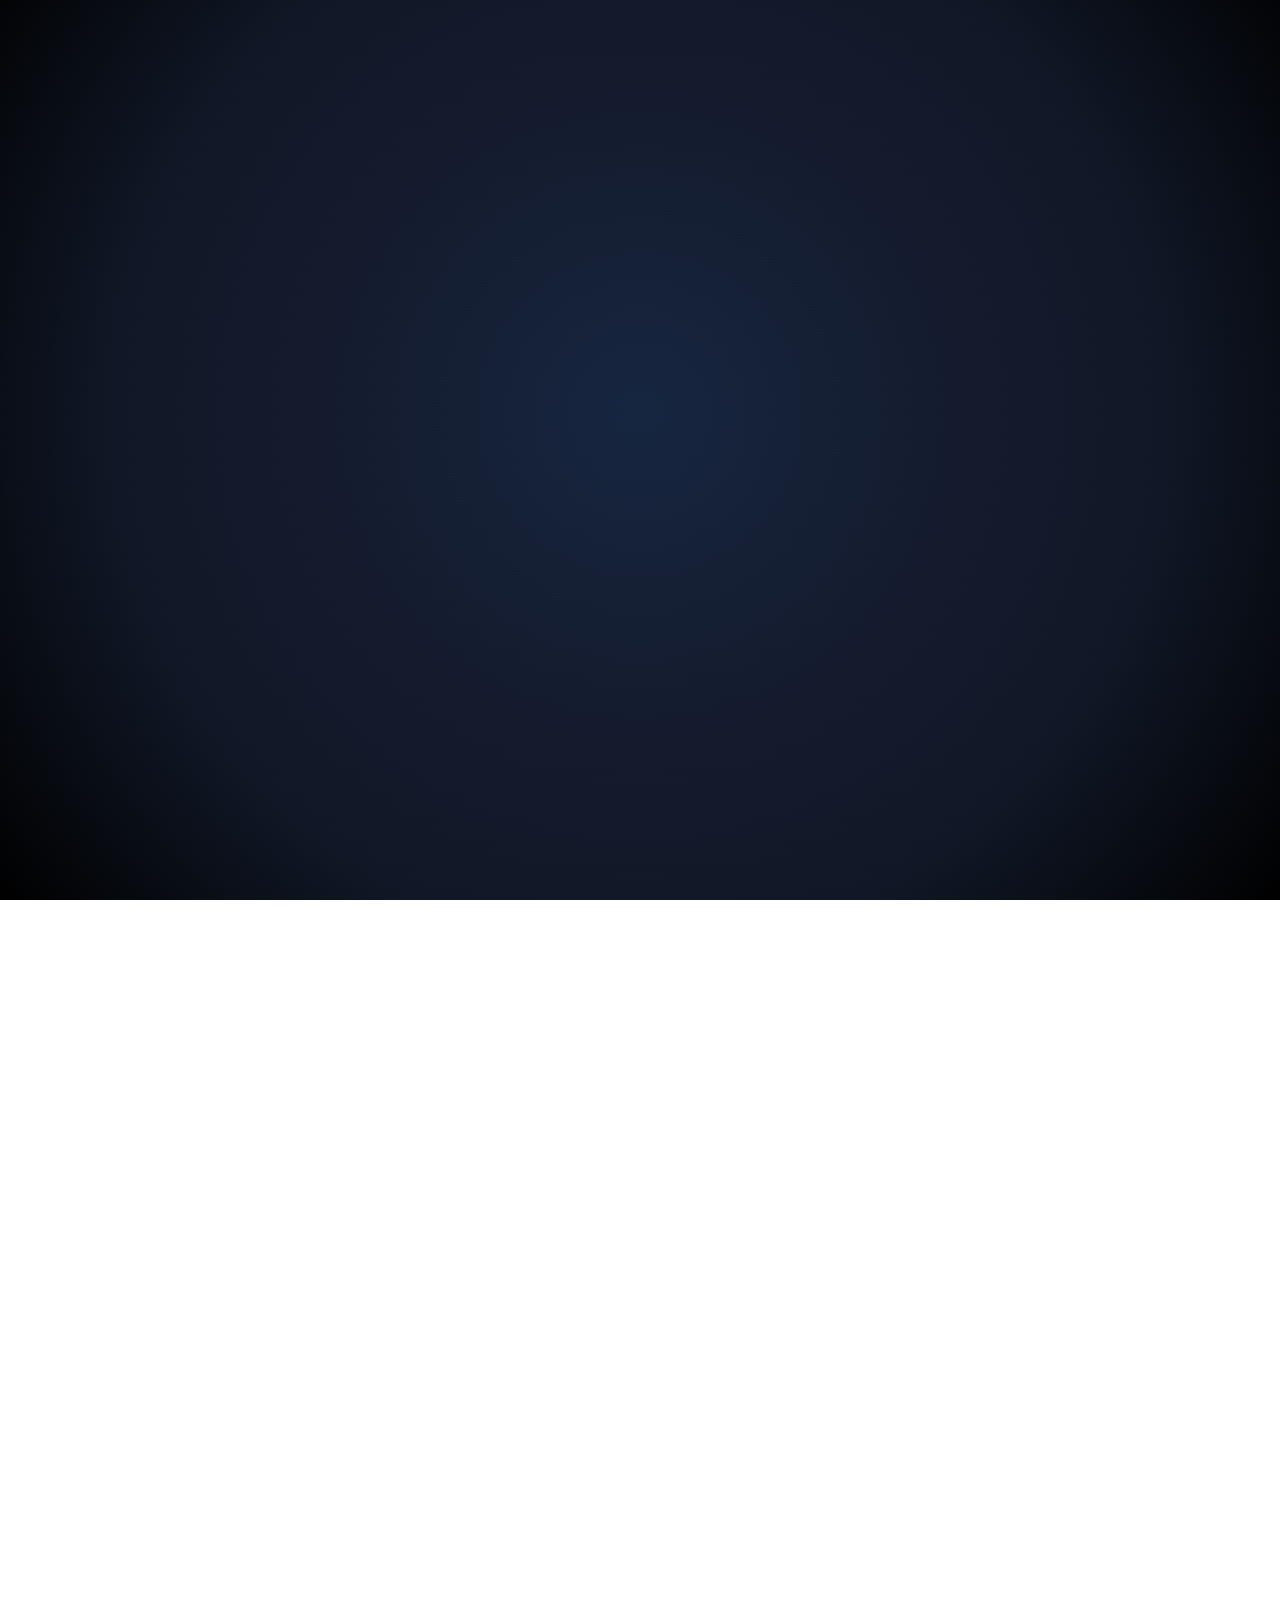
==== index.html @ 9a4e5bef "First upload" ====
<!doctype html>
<html lang="id">
  <head>
    <meta charset="UTF-8" />
    <meta name="viewport" content="width=device-width, initial-scale=1.0" />
    <meta
      name="description"
      content="Portfolio — Creative Developer & Tech Innovator"
    />
    <title>RZ Rimss — Portofolio Developer</title>
    <link rel="preconnect" href="https://fonts.googleapis.com" />
    <link rel="preconnect" href="https://fonts.gstatic.com" crossorigin />
    <link
      href="https://fonts.googleapis.com/css2?family=Space+Grotesk:wght@300;400;500;600;700&family=Inter:wght@300;400;500;600&family=Sora:wght@300;400;600;700;800&display=swap"
      rel="stylesheet"
    />

    <!-- Google tag (gtag.js) -->
    <script
      async
      src="https://www.googletagmanager.com/gtag/js?id=G-9QCQ90PJYV"
    ></script>
    <script>
      window.dataLayer = window.dataLayer || [];
      function gtag() {
        dataLayer.push(arguments);
      }
      gtag("js", new Date());

      gtag("config", "G-9QCQ90PJYV");
    </script>

    <style>
      /* =============================================
         RESET & BASE
      ============================================= */
      *,
      *::before,
      *::after {
        box-sizing: border-box;
        margin: 0;
        padding: 0;
      }
      html {
        scroll-behavior: auto;
        overflow-x: hidden;
      }
      body {
        font-family: sans-serif;
        background: linear-gradient(
          180deg,
          #101827 0%,
          #13203a 40%,
          #16263f 70%,
          #1b2942 100%
        );
        background-attachment: fixed;
        color: #e8e8f0;
        overflow-x: hidden;
        max-width: 100%;
        line-height: 1.6;
      }

      /* =============================================
         CSS VARIABLES
      ============================================= */
      :root {
        --bg-base: #101827;
        --bg-1: #13203a;
        --bg-2: #16263f;
        --bg-3: #1b2942;
        --bg-4: #3b82f6;
        --nm-bg: #141b2e;
        --nm-light: rgba(255, 255, 255, 0.06);
        --nm-dark: rgba(0, 0, 0, 0.55);
        --nm-border: rgba(255, 255, 255, 0.07);
        --accent-mag: #3b82f6;
        --accent-blue: #06b6d4;
        --accent-cyan: #38bdf8;
        --accent-orange: #f59e0b;
        --accent-purple: #8b5cf6;
        --text-primary: #f8fafc;
        --text-secondary: #cbd5e1;
        --text-muted: #64748b;
        --border: rgba(255, 255, 255, 0.08);
        --border-glow: rgba(59, 130, 246, 0.28);
        --glass: rgba(255, 255, 255, 0.04);
        --radius-sm: 8px;
        --radius-md: 16px;
        --radius-lg: 24px;
        --radius-xl: 32px;
        --font-display: sans-serif;
        --font-body: sans-serif;
        --nav-h: 72px;

        /* ── ENHANCED NEUMORPHISM SHADOWS ── */
        --nm-shadow-raised:
          8px 8px 20px rgba(0, 0, 0, 0.65),
          -5px -5px 14px rgba(255, 255, 255, 0.055),
          inset 0 1px 0 rgba(255, 255, 255, 0.07);
        --nm-shadow-raised-hover:
          14px 14px 30px rgba(0, 0, 0, 0.75),
          -6px -6px 18px rgba(255, 255, 255, 0.065),
          0 0 35px rgba(59, 130, 246, 0.22),
          inset 0 1px 0 rgba(255, 255, 255, 0.09);
        --nm-shadow-inset:
          inset 5px 5px 14px rgba(0, 0, 0, 0.65),
          inset -4px -4px 10px rgba(255, 255, 255, 0.045);
        --nm-shadow-sm:
          5px 5px 13px rgba(0, 0, 0, 0.6),
          -3px -3px 9px rgba(255, 255, 255, 0.05),
          inset 0 1px 0 rgba(255, 255, 255, 0.05);
        --nm-shadow-sm-hover:
          8px 8px 18px rgba(0, 0, 0, 0.7),
          -4px -4px 12px rgba(255, 255, 255, 0.06),
          0 0 22px rgba(59, 130, 246, 0.18),
          inset 0 1px 0 rgba(255, 255, 255, 0.07);
        --nm-shadow-deep:
          12px 12px 28px rgba(0, 0, 0, 0.72),
          -6px -6px 20px rgba(255, 255, 255, 0.06),
          inset 0 1px 0 rgba(255, 255, 255, 0.08),
          inset 0 -1px 0 rgba(0, 0, 0, 0.3);
        --nm-shadow-card:
          16px 20px 45px rgba(0, 0, 0, 0.75),
          -7px -7px 22px rgba(255, 255, 255, 0.06),
          inset 0 1px 0 rgba(255, 255, 255, 0.09),
          0 0 0 1px rgba(255, 255, 255, 0.04);

        /* ── PREMIUM DARK NEUMORPHISM (INSET / SUNKEN) — Hero widgets & profile card only ── */
        --hero-nm-inset:
          inset 7px 7px 16px rgba(0, 0, 0, 0.8),
          inset -3px -3px 5px rgba(255, 255, 255, 0.07),
          inset 0 0 0 1px rgba(0, 0, 0, 0.35);
        --hero-nm-inset-hover:
          inset 4px 4px 10px rgba(0, 0, 0, 0.7),
          inset -3px -3px 8px rgba(255, 255, 255, 0.08),
          0 0 22px rgba(59, 130, 246, 0.35);
        --hero-nm-transition:
          box-shadow 0.35s cubic-bezier(0.22, 0.61, 0.36, 1),
          transform 0.35s cubic-bezier(0.22, 0.61, 0.36, 1);

        /* ── PREMIUM DARK NEUMORPHISM (INSET / SUNKEN) — About Section only ── */
        --about-nm-inset:
          inset 5px 5px 12px rgba(0, 0, 0, 0.55),
          inset -4px -4px 8px rgba(255, 255, 255, 0.04);
        --about-nm-inset-hover:
          inset 3px 3px 8px rgba(0, 0, 0, 0.4),
          inset -2px -2px 6px rgba(255, 255, 255, 0.05),
          0 0 22px rgba(59, 130, 246, 0.32);
        --about-nm-transition:
          box-shadow 0.35s cubic-bezier(0.22, 0.61, 0.36, 1),
          transform 0.35s cubic-bezier(0.22, 0.61, 0.36, 1);
      }

      /* =============================================
         ENHANCED NM CARD SYSTEM
      ============================================= */
      .nm-card {
        background: var(--nm-bg);
        border: 1px solid var(--nm-border);
        box-shadow: var(--nm-shadow-raised);
        transition:
          box-shadow 0.38s cubic-bezier(0.25, 0.46, 0.45, 0.94),
          transform 0.38s cubic-bezier(0.25, 0.46, 0.45, 0.94),
          border-color 0.3s ease;
        position: relative;
        overflow: hidden;
      }
      .nm-card::before {
        content: "";
        position: absolute;
        inset: 0;
        background: linear-gradient(
          135deg,
          var(--nm-light) 0%,
          transparent 60%
        );
        pointer-events: none;
        border-radius: inherit;
        opacity: 0.7;
      }
      .nm-card::after {
        content: "";
        position: absolute;
        bottom: 0;
        left: 0;
        right: 0;
        height: 1px;
        background: linear-gradient(
          90deg,
          transparent,
          rgba(255, 255, 255, 0.04),
          transparent
        );
      }
      .nm-card:hover {
        box-shadow: var(--nm-shadow-raised-hover);
        border-color: rgba(59, 130, 246, 0.25);
        transform: translateY(-5px);
      }
      .nm-card-sm {
        background: var(--nm-bg);
        border: 1px solid var(--nm-border);
        box-shadow: var(--nm-shadow-sm);
        transition:
          box-shadow 0.35s ease,
          transform 0.35s ease,
          border-color 0.3s ease;
        position: relative;
        overflow: hidden;
      }
      .nm-card-sm::before {
        content: "";
        position: absolute;
        inset: 0;
        background: linear-gradient(
          135deg,
          var(--nm-light) 0%,
          transparent 55%
        );
        pointer-events: none;
        border-radius: inherit;
        opacity: 0.55;
      }
      .nm-card-sm:hover {
        box-shadow: var(--nm-shadow-sm-hover);
        border-color: rgba(59, 130, 246, 0.22);
        transform: translateY(-4px);
      }
      .nm-inset {
        background: var(--bg-2);
        box-shadow: var(--nm-shadow-inset);
        border: 1px solid rgba(255, 255, 255, 0.04);
      }

      ::-webkit-scrollbar {
        width: 4px;
      }
      ::-webkit-scrollbar-track {
        background: var(--bg-base);
      }
      ::-webkit-scrollbar-thumb {
        background: var(--accent-mag);
        border-radius: 2px;
      }

      #scroll-progress {
        position: fixed;
        top: 0;
        left: 0;
        width: 0%;
        height: 3px;
        background: linear-gradient(
          90deg,
          var(--accent-mag),
          var(--accent-cyan)
        );
        z-index: 2000;
        transition: width 0.1s linear;
        box-shadow: 0 0 8px rgba(59, 130, 246, 0.6);
      }
      #cursor-glow {
        position: fixed;
        top: 0;
        left: 0;
        width: 500px;
        height: 500px;
        border-radius: 50%;
        pointer-events: none;
        z-index: 0;
        background: radial-gradient(
          circle,
          rgba(59, 130, 246, 0.06) 0%,
          transparent 65%
        );
        transform: translate3d(0, 0, 0) translate(-50%, -50%);
        will-change: transform;
      }

      /* =============================================
         NAVBAR
      ============================================= */
      #navbar {
        position: fixed;
        top: 0;
        left: 0;
        right: 0;
        z-index: 1000;
        height: var(--nav-h);
        display: flex;
        align-items: center;
        padding: 0 clamp(16px, 4vw, 48px);
        transition: all 0.4s ease;
      }
      #navbar.scrolled {
        background: rgba(16, 24, 39, 0.92);
        backdrop-filter: blur(32px);
        -webkit-backdrop-filter: blur(32px);
        border-bottom: 1px solid rgba(255, 255, 255, 0.06);
        box-shadow:
          0 8px 40px rgba(0, 0, 0, 0.55),
          0 1px 0 rgba(255, 255, 255, 0.04);
      }
      .nav-inner {
        display: flex;
        align-items: center;
        justify-content: space-between;
        width: 100%;
        max-width: 1400px;
        margin: 0 auto;
      }
      .nav-logo {
        font-family: var(--font-body);
        font-size: 1.1rem;
        font-weight: 800;
        color: var(--text-primary);
        text-decoration: none;
        letter-spacing: -0.03em;
        display: flex;
        align-items: center;
        gap: 10px;
      }
      .nav-logo-mark {
        width: 32px;
        height: 32px;
        border-radius: 10px;
        background: linear-gradient(200deg, #000000, #000000, #3300eb);
        display: flex;
        align-items: center;
        justify-content: center;
        font-size: 0.85rem;
        font-weight: 800;
        color: #fff;
        box-shadow:
          0 0 20px rgba(59, 130, 246, 0.45),
          4px 4px 10px rgba(0, 0, 0, 0.5),
          -2px -2px 6px rgba(255, 255, 255, 0.07);
        position: relative;
        overflow: hidden;
      }
      .nav-logo-mark::after {
        content: "";
        position: absolute;
        top: 0;
        left: 0;
        right: 0;
        height: 50%;
        background: rgba(255, 255, 255, 0.18);
        border-radius: inherit;
      }
      .nav-logo-text {
        display: flex;
        align-items: center;
      }
      .nav-logo-text img {
        margin-left: -10px;
        height: 70px;
        width: auto;
        object-fit: contain;
        display: block;
        filter: drop-shadow(0 0 6px rgba(255, 255, 255, 0.4));
      }

      .nav-links {
        display: flex;
        align-items: center;
        gap: 4px;
        list-style: none;
      }
      .nav-links a {
        color: var(--text-muted);
        text-decoration: none;
        font-family: var(--font-display);
        font-size: 0.82rem;
        font-weight: 500;
        padding: 7px 13px;
        border-radius: var(--radius-sm);
        transition: all 0.25s ease;
        letter-spacing: 0.01em;
        white-space: nowrap;
        position: relative;
      }
      .nav-links a::after {
        content: "";
        position: absolute;
        bottom: 3px;
        left: 50%;
        transform: translateX(-50%) scaleX(0);
        width: 60%;
        height: 2px;
        background: linear-gradient(
          90deg,
          var(--accent-mag),
          var(--accent-cyan)
        );
        border-radius: 2px;
        transition: transform 0.28s cubic-bezier(0.34, 1.56, 0.64, 1);
      }
      .nav-links a:hover {
        color: var(--text-primary);
        background: var(--glass);
      }
      .nav-links a:hover::after,
      .nav-links a.active::after {
        transform: translateX(-50%) scaleX(1);
      }
      .nav-links a.active {
        color: var(--accent-cyan);
      }
      .nav-cta {
        display: flex;
        align-items: center;
        gap: 12px;
      }
      .btn-outline-sm {
        padding: 8px 18px;
        border: 1px solid rgba(59, 130, 246, 0.35);
        border-radius: 100px;
        color: var(--accent-cyan);
        font-size: 0.82rem;
        font-weight: 600;
        font-family: var(--font-display);
        text-decoration: none;
        transition: all 0.3s ease;
        white-space: nowrap;
        background: rgba(59, 130, 246, 0.07);
        box-shadow:
          var(--hero-nm-inset),
          0 0 20px rgba(59, 130, 246, 0.1);
      }
      .btn-outline-sm:hover {
        box-shadow: var(--hero-nm-inset-hover);
        transform: translateY(-2px);
        color: var(--accent-cyan);
      }
      .hamburger {
        display: none;
        flex-direction: column;
        gap: 5px;
        cursor: pointer;
        padding: 8px;
        border-radius: var(--radius-sm);
        border: 1px solid var(--border);
        background: var(--nm-bg);
        box-shadow: var(--nm-shadow-sm);
        transition: all 0.3s ease;
      }
      .hamburger:hover {
        box-shadow: var(--nm-shadow-sm-hover);
        border-color: var(--border-glow);
      }
      .ham-line {
        width: 22px;
        height: 2px;
        background: var(--text-primary);
        border-radius: 2px;
        transition: all 0.35s ease;
      }
      .hamburger.active .ham-line:nth-child(1) {
        transform: rotate(45deg) translate(5px, 5px);
      }
      .hamburger.active .ham-line:nth-child(2) {
        opacity: 0;
        transform: scaleX(0);
      }
      .hamburger.active .ham-line:nth-child(3) {
        transform: rotate(-45deg) translate(5px, -5px);
      }
      .mobile-menu {
        position: fixed;
        top: 0;
        right: -100%;
        width: min(320px, 85vw);
        height: 100vh;
        background: rgba(16, 24, 39, 0.97);
        backdrop-filter: blur(40px);
        -webkit-backdrop-filter: blur(40px);
        border-left: 1px solid var(--border);
        box-shadow: -8px 0 40px rgba(0, 0, 0, 0.6);
        z-index: 999;
        padding: 100px 32px 40px;
        transition: right 0.45s cubic-bezier(0.25, 0.46, 0.45, 0.94);
        display: flex;
        flex-direction: column;
        gap: 4px;
      }
      .mobile-menu.open {
        right: 0;
      }
      .mobile-menu a {
        color: var(--text-secondary);
        text-decoration: none;
        font-family: var(--font-display);
        font-size: 1.3rem;
        font-weight: 600;
        padding: 12px 0;
        border-bottom: 1px solid var(--border);
        transition: all 0.3s ease;
        display: flex;
        align-items: center;
        justify-content: space-between;
      }
      .mobile-menu a::after {
        content: "→";
        font-size: 0.9rem;
        opacity: 0;
        transition: all 0.3s ease;
      }
      .mobile-menu a:hover {
        color: var(--text-primary);
        padding-left: 8px;
      }
      .mobile-menu a:hover::after {
        opacity: 1;
      }
      .menu-overlay {
        position: fixed;
        inset: 0;
        background: rgba(0, 0, 0, 0.6);
        z-index: 998;
        opacity: 0;
        pointer-events: none;
        transition: opacity 0.4s ease;
        backdrop-filter: blur(4px);
      }
      .menu-overlay.open {
        opacity: 1;
        pointer-events: all;
      }

      /* =============================================
         HERO
      ============================================= */
      #home {
        min-height: 100vh;
        display: flex;
        align-items: center;
        position: relative;
        overflow: hidden;
        padding: 0;
        background: var(--bg-base);
      }
      .hbg {
        position: absolute;
        inset: 0;
        z-index: 0;
        pointer-events: none;
        overflow: hidden;
      }
      .hbg-noise {
        position: absolute;
        inset: 0;
        background-image: url("data:image/svg+xml,%3Csvg viewBox='0 0 256 256' xmlns='http://www.w3.org/2000/svg'%3E%3Cfilter id='n'%3E%3CfeTurbulence type='fractalNoise' baseFrequency='0.9' numOctaves='4' stitchTiles='stitch'/%3E%3C/filter%3E%3Crect width='100%25' height='100%25' filter='url(%23n)' opacity='0.04'/%3E%3C/svg%3E");
        opacity: 0.5;
      }
      .hbg-ambient-1 {
        position: absolute;
        width: 900px;
        height: 900px;
        background: radial-gradient(
          circle,
          rgba(59, 130, 246, 0.16) 0%,
          rgba(139, 92, 246, 0.08) 40%,
          transparent 70%
        );
        border-radius: 50%;
        top: -250px;
        right: -200px;
        animation: hfloat1 12s ease-in-out infinite;
      }
      .hbg-ambient-2 {
        position: absolute;
        width: 700px;
        height: 700px;
        background: radial-gradient(
          circle,
          rgba(56, 189, 248, 0.115) 0%,
          transparent 65%
        );
        border-radius: 50%;
        bottom: -200px;
        left: -150px;
        animation: hfloat2 14s ease-in-out infinite;
      }
      .hbg-ambient-3 {
        position: absolute;
        width: 500px;
        height: 500px;
        background: radial-gradient(
          circle,
          rgba(139, 92, 246, 0.14) 0%,
          transparent 70%
        );
        border-radius: 50%;
        top: 40%;
        left: 35%;
        animation: hfloat2 9s ease-in-out infinite 3s;
      }
      .hbg-ambient-4 {
        position: absolute;
        width: 300px;
        height: 300px;
        background: radial-gradient(
          circle,
          rgba(6, 182, 212, 0.115) 0%,
          transparent 70%
        );
        border-radius: 50%;
        top: 15%;
        left: 15%;
        animation: hfloat1 7s ease-in-out infinite 1.5s;
      }
      .hbg-grid {
        position: absolute;
        inset: 0;
        background-image:
          linear-gradient(rgba(59, 130, 246, 0.065) 1px, transparent 1px),
          linear-gradient(90deg, rgba(59, 130, 246, 0.065) 1px, transparent 1px);
        background-size: 64px 64px;
        mask-image: radial-gradient(
          ellipse 90% 90% at 50% 50%,
          black 10%,
          transparent 85%
        );
      }
      .hbg-beam {
        position: absolute;
        width: 2px;
        height: 60vh;
        background: linear-gradient(
          to bottom,
          transparent,
          rgba(59, 130, 246, 0.3),
          transparent
        );
        border-radius: 2px;
      }
      .hbg-beam-1 {
        top: -10%;
        left: 22%;
        transform: rotate(-15deg);
        animation: beam-pulse 4s ease-in-out infinite;
      }
      .hbg-beam-2 {
        top: -10%;
        right: 30%;
        transform: rotate(12deg);
        animation: beam-pulse 5s ease-in-out infinite 1s;
      }
      .hbg-beam-3 {
        top: -5%;
        left: 55%;
        transform: rotate(-8deg);
        animation: beam-pulse 6s ease-in-out infinite 2s;
        opacity: 0.5;
      }
      .hbg-vignette {
        position: absolute;
        inset: 0;
        background: radial-gradient(
          ellipse 100% 100% at 50% 50%,
          transparent 40%,
          rgba(16, 24, 39, 0.65) 100%
        );
      }
      .hbg-ring {
        position: absolute;
        border-radius: 50%;
        border: 1px solid transparent;
      }
      .hbg-ring-1 {
        width: 700px;
        height: 700px;
        border-color: rgba(59, 130, 246, 0.08);
        top: 50%;
        right: -200px;
        transform: translateY(-50%);
        animation: ring-rotate 30s linear infinite;
      }
      .hbg-ring-2 {
        width: 500px;
        height: 500px;
        border-color: rgba(139, 92, 246, 0.1);
        top: 50%;
        right: -100px;
        transform: translateY(-50%);
        animation: ring-rotate 20s linear infinite reverse;
      }
      .hbg-ring-3 {
        width: 300px;
        height: 300px;
        border-color: rgba(56, 189, 248, 0.12);
        top: 50%;
        right: 0;
        transform: translateY(-50%);
        animation: ring-rotate 15s linear infinite;
      }

      @keyframes hfloat1 {
        0%,
        100% {
          transform: translate(0, 0) scale(1);
        }
        50% {
          transform: translate(-40px, 50px) scale(1.06);
        }
      }
      @keyframes hfloat2 {
        0%,
        100% {
          transform: translate(0, 0) scale(1);
        }
        50% {
          transform: translate(40px, -40px) scale(1.08);
        }
      }
      @keyframes beam-pulse {
        0%,
        100% {
          opacity: 0.4;
        }
        50% {
          opacity: 0.9;
        }
      }
      @keyframes ring-rotate {
        from {
          transform: translateY(-50%) rotate(0deg);
        }
        to {
          transform: translateY(-50%) rotate(360deg);
        }
      }
      @keyframes float-el {
        0%,
        100% {
          transform: translateY(0);
        }
        50% {
          transform: translateY(-10px);
        }
      }
      @keyframes float-el2 {
        0%,
        100% {
          transform: translateY(-5px) rotate(-2deg);
        }
        50% {
          transform: translateY(5px) rotate(2deg);
        }
      }
      @keyframes pulse-dot {
        0%,
        100% {
          transform: scale(1);
          opacity: 1;
        }
        50% {
          transform: scale(1.4);
          opacity: 0.7;
        }
      }
      @keyframes fade-up {
        from {
          opacity: 0;
          transform: translateY(28px);
        }
        to {
          opacity: 1;
          transform: translateY(0);
        }
      }
      @keyframes card-enter {
        from {
          opacity: 0;
          transform: translateY(40px) scale(0.96);
        }
        to {
          opacity: 1;
          transform: translateY(0) scale(1);
        }
      }

      /* ── TYPEWRITER ── */
      .typewriter-wrap {
        display: inline-block;
      }
      .typewriter-text {
        color: var(--accent-cyan);
        font-weight: 700;
      }
      .typewriter-cursor {
        display: inline-block;
        width: 2px;
        height: 1em;
        background: var(--accent-cyan);
        margin-left: 2px;
        vertical-align: middle;
        animation: tw-blink 0.75s step-end infinite;
        border-radius: 1px;
        box-shadow: 0 0 6px var(--accent-cyan);
      }
      @keyframes tw-blink {
        0%,
        100% {
          opacity: 1;
        }
        50% {
          opacity: 0;
        }
      }

      /* H1 typewriter — gradient text */
      .hero-headline-tw {
        font-family: var(--font-display);
        font-size: clamp(1.8rem, 5.5vw, 5rem);
        font-weight: 900;
        line-height: 0.95;
        letter-spacing: -0.04em;
        background: linear-gradient(
          200deg,
          #98e0ff 0%,
          #3b82f6 45%,
          #8b5cf6 100%
        );
        -webkit-background-clip: text;
        -webkit-text-fill-color: transparent;
        background-clip: text;
        display: block;
        min-height: 1.1em;
        animation: fade-up 0.7s ease 0.35s both;
      }
      .hero-headline-tw .typewriter-cursor {
        -webkit-text-fill-color: var(--accent-cyan);
        color: var(--accent-cyan);
        background: var(--accent-cyan);
      }

      .hero-headline-two {
        display: block;
        position: relative;
        -webkit-text-stroke: 1.5px rgba(255, 255, 255, 0.18);
        color: transparent;
      }
      .hero-headline-two::after {
        content: "Portofoli";
        position: absolute;
        left: 0;
        top: 0;
        background: linear-gradient(
          200deg,
          #38bdf8 0%,
          #3b82f6 50%,
          #8b5cf6 100%
        );
        -webkit-background-clip: text;
        -webkit-text-fill-color: transparent;
        background-clip: text;
        clip-path: polygon(0 0, 55% 0, 50% 100%, 0 100%);
        pointer-events: none;
        -webkit-text-stroke: 0;
      }

      /* Card typewriter — role text */
      .hcard-role-tw {
        font-family: var(--font-display);
        font-size: 0.8rem;
        font-weight: 500;
        color: var(--text-secondary);
        margin-bottom: 14px;
        min-height: 1.4em;
      }
      .hcard-role-tw .typewriter-cursor {
        background: var(--text-secondary);
      }

      .hero-scene {
        position: relative;
        z-index: 1;
        display: grid;
        grid-template-columns: 1fr 460px;
        gap: 40px;
        align-items: center;
        max-width: 1400px;
        margin: 0 auto;
        width: 100%;
        padding: calc(var(--nav-h) + 40px) clamp(20px, 5vw, 80px) 80px;
        min-height: 100vh;
      }
      .hero-left {
        display: flex;
        flex-direction: column;
      }
      .hero-status {
        display: inline-flex;
        align-items: center;
        gap: 10px;
        padding: 7px 16px 7px 10px;
        background: rgba(59, 130, 246, 0.07);
        border: 1px solid rgba(59, 130, 246, 0.2);
        border-radius: 100px;
        width: fit-content;
        margin-bottom: 32px;
        animation: fade-up 0.7s ease 0.1s both;
        box-shadow:
          var(--hero-nm-inset),
          0 0 20px rgba(59, 130, 246, 0.1);
        transition: var(--hero-nm-transition);
        animation: float-el 5s ease-in-out infinite;
      }
      .hero-status-dot {
        width: 8px;
        height: 8px;
        border-radius: 50%;
        background: #00e676;
        box-shadow: 0 0 10px rgba(0, 230, 118, 0.7);
        animation: pulse-dot 1.8s ease-in-out infinite;
        flex-shrink: 0;
      }
      .hero-status-text {
        font-family: var(--font-display);
        font-size: 0.75rem;
        font-weight: 600;
        color: var(--text-secondary);
        letter-spacing: 0.04em;
      }
      .hero-status-pill {
        padding: 2px 10px;
        background: rgba(0, 230, 118, 0.12);
        border: 1px solid rgba(0, 230, 118, 0.25);
        border-radius: 100px;
        font-size: 0.68rem;
        font-weight: 700;
        color: #00e676;
        letter-spacing: 0.06em;
      }
      .hero-headline {
        font-family: var(--font-body);
        font-size: clamp(5.8rem, 5.5vw, 5rem);
        font-weight: 900;
        line-height: 0.9;
        letter-spacing: -0.04em;
        color: var(--text-primary);
        margin-bottom: 6px;
        animation: fade-up 0.7s ease 0.25s both;
      }
      .hero-headline-one {
        font-family: var(--font-body);
        font-size: clamp(2.8rem, 5.5vw, 5rem);
        font-weight: 800;
        line-height: 0.9;
        letter-spacing: -0.04em;
        -webkit-text-stroke: 1.5px rgba(255, 255, 255, 0.25);
        color: transparent;
        display: inline;
        animation: fade-up 0.7s ease 0.25s both;
      }
      .hero-roles {
        display: flex;
        align-items: center;
        gap: 8px;
        flex-wrap: wrap;
        margin-bottom: 20px;
        animation: fade-up 0.7s ease 0.45s both;
      }
      .hero-role-tag {
        padding: 5px 14px;
        border: 1px solid rgba(255, 255, 255, 0.06);
        border-radius: 100px;
        font-family: var(--font-display);
        font-size: 0.78rem;
        font-weight: 600;
        color: var(--text-secondary);
        background: rgba(10, 16, 32, 0.7);
        white-space: nowrap;
        box-shadow: var(--hero-nm-inset);
        transition: var(--hero-nm-transition);
      }
      .hero-role-tag:hover {
        box-shadow: var(--hero-nm-inset-hover);
        transform: translateY(-2px);
        color: var(--accent-cyan);
      }
      .hero-role-tag.blue {
        border-color: rgba(59, 130, 246, 0.22);
        color: var(--accent-cyan);
        background: rgba(59, 130, 246, 0.05);
      }
      .hero-role-tag.purple {
        border-color: rgba(139, 92, 246, 0.22);
        color: #a78bfa;
        background: rgba(139, 92, 246, 0.05);
      }
      .hero-role-divider {
        width: 4px;
        height: 4px;
        border-radius: 50%;
        background: var(--text-muted);
        flex-shrink: 0;
      }
      .hero-desc {
        font-size: clamp(0.88rem, 1.5vw, 0.98rem);
        color: var(--text-muted);
        max-width: 500px;
        line-height: 1.8;
        margin-bottom: 36px;
        animation: fade-up 0.7s ease 0.55s both;
      }
      .hero-ctas {
        display: flex;
        gap: 14px;
        flex-wrap: wrap;
        align-items: center;
        margin-bottom: 44px;
        animation: fade-up 0.7s ease 0.65s both;
      }
      .btn-hero-primary {
        display: inline-flex;
        align-items: center;
        gap: 9px;
        padding: 15px 30px;
        background: linear-gradient(200deg, #38bdf8, #3b82f6, #8b5cf6);
        border: none;
        border-radius: 100px;
        color: #fff;
        font-size: 0.95rem;
        font-weight: 700;
        font-family: var(--font-display);
        text-decoration: none;
        cursor: pointer;
        transition: all 0.35s ease;
        box-shadow:
          0 8px 32px rgba(59, 130, 246, 0.4),
          8px 8px 20px rgba(0, 0, 0, 0.55),
          -3px -3px 10px rgba(255, 255, 255, 0.05),
          inset 0 1px 0 rgba(255, 255, 255, 0.2);
        position: relative;
        overflow: hidden;
      }
      .btn-hero-primary::before {
        content: "";
        position: absolute;
        top: 0;
        left: -100%;
        width: 100%;
        height: 100%;
        background: linear-gradient(
          90deg,
          transparent,
          rgba(255, 255, 255, 0.15),
          transparent
        );
        transition: left 0.5s ease;
      }
      .btn-hero-primary:hover::before {
        left: 100%;
      }
      .btn-hero-primary:hover {
        transform: translateY(-3px);
        box-shadow:
          0 16px 48px rgba(59, 130, 246, 0.55),
          10px 12px 28px rgba(0, 0, 0, 0.65),
          -4px -4px 14px rgba(255, 255, 255, 0.06);
      }
      .btn-hero-secondary {
        display: inline-flex;
        align-items: center;
        gap: 9px;
        padding: 14px 28px;
        background: rgba(255, 255, 255, 0.04);
        border: 1px solid rgba(255, 255, 255, 0.1);
        border-radius: 100px;
        color: var(--accent-cyan);
        font-size: 0.95rem;
        font-weight: 600;
        font-family: var(--font-display);
        text-decoration: none;
        cursor: pointer;
        transition: all 0.35s ease;
        box-shadow:
          inset 5px 5px 12px rgba(0, 0, 0, 0.55),
          inset -3px -3px 8px rgba(255, 255, 255, 0.04);

        backdrop-filter: blur(10px);
      }
      .btn-hero-secondary:hover {
        border-color: rgba(59, 130, 246, 0.35);
        box-shadow: var(--nm-shadow-raised-hover);
        transform: translateY(-2px);
      }
      .hero-stats {
        display: flex;
        gap: 0;
        border-top: none;
        padding-top: 32px;
        animation: fade-up 0.7s ease 0.75s both;
      }
      .hero-stat {
        position: relative;
        flex: 1;
        padding: 0 20px;
        transition: transform 0.4s cubic-bezier(0.22, 0.61, 0.36, 1);
      }
      .hero-stat:first-child {
        padding-left: 0;
      }
      .hero-stat:last-child {
        padding-right: 0;
      }
      .hero-stat:not(:first-child)::before {
        content: "";
        position: absolute;
        left: 0;
        top: 6px;
        bottom: 6px;
        width: 1px;
        background: linear-gradient(
          to bottom,
          transparent,
          rgba(255, 255, 255, 0.16),
          transparent
        );
        transition: background 0.4s ease;
      }
      .hero-stat:hover {
        transform: translateY(-4px);
      }
      .hero-stat:hover:not(:first-child)::before {
        background: linear-gradient(
          to bottom,
          transparent,
          rgba(56, 189, 248, 0.4),
          transparent
        );
      }
      .hero-stat-num {
        font-size: 2.5rem;
        font-weight: 800;
        line-height: 1;
        display: inline-block;
        background: linear-gradient(135deg, #38bdf8, #8b5cf6);
        -webkit-background-clip: text;
        background-clip: text;
        -webkit-text-fill-color: transparent;
        transition: transform 0.4s cubic-bezier(0.22, 0.61, 0.36, 1);
      }
      .hero-stat:hover .hero-stat-num {
        transform: scale(1.08);
      }
      .hero-stat-label {
        font-size: 0.68rem;
        position: relative;
        display: inline-block;
        color: var(--accent-cyan);
        margin-top: 6px;
        letter-spacing: 0.06em;
        text-transform: uppercase;
        font-family: sans-serif;
        font-weight: 700;
        transition:
          color 0.35s ease,
          letter-spacing 0.35s ease;
      }
      .hero-stat-label::after {
        content: "";
        position: absolute;
        left: 0;
        bottom: -6px;
        width: 0;
        height: 2px;
        border-radius: 2px;
        background: linear-gradient(
          90deg,
          var(--accent-cyan),
          var(--accent-mag)
        );
        transition: width 0.4s cubic-bezier(0.22, 0.61, 0.36, 1);
      }
      .hero-stat:hover .hero-stat-label {
        color: var(--text-secondary);
        letter-spacing: 0.09em;
      }
      .hero-stat:hover .hero-stat-label::after {
        width: 100%;
      }

      .hero-right {
        position: relative;
        display: flex;
        justify-content: center;
        align-items: center;
        animation: card-enter 0.9s ease 0.3s both;
      }
      .hcard {
        width: 100%;
        max-width: 420px;
        position: relative;
        z-index: 2;
      }
      .hcard-inner {
        background:
          radial-gradient(
            130% 160% at 8% -10%,
            rgba(59, 130, 246, 0.2),
            transparent 55%
          ),
          radial-gradient(
            140% 140% at 110% 115%,
            rgba(139, 92, 246, 0.18),
            transparent 60%
          ),
          radial-gradient(
            90% 120% at 60% 40%,
            rgba(6, 182, 212, 0.08),
            transparent 65%
          ),
          linear-gradient(
            160deg,
            rgba(11, 15, 32, 0.62) 0%,
            rgba(7, 9, 20, 0.75) 100%
          );
        border: 1px solid rgba(148, 163, 255, 0.16);
        border-radius: 28px;
        padding: 28px;
        box-shadow:
          var(--hero-nm-inset),
          0 0 26px rgba(59, 130, 246, 0.08),
          0 0 50px rgba(139, 92, 246, 0.05);
        position: relative;
        overflow: hidden;
        backdrop-filter: blur(16px) saturate(150%);
        -webkit-backdrop-filter: blur(16px) saturate(150%);
        transition: var(--hero-nm-transition);
      }
      .hcard-inner:hover {
        border-color: rgba(59, 130, 246, 0.22);
        box-shadow:
          14px 16px 36px rgba(0, 0, 0, 0.72),
          -6px -6px 20px rgba(255, 255, 255, 0.058),
          0 0 42px rgba(59, 130, 246, 0.16);
        transform: translateY(-4px);
      }
      .hcard-inner::before {
        content: "";
        position: absolute;
        top: 0;
        left: 0;
        right: 0;
        height: 50%;
        background: linear-gradient(
          180deg,
          rgba(255, 255, 255, 0.055) 0%,
          transparent 100%
        );
        border-radius: 28px 28px 0 0;
        pointer-events: none;
      }
      .hcard-inner::after {
        content: "";
        position: absolute;
        bottom: 0;
        left: 0;
        right: 0;
        height: 1px;
        background: linear-gradient(
          90deg,
          transparent,
          rgba(255, 255, 255, 0.05),
          transparent
        );
      }
      .hcard-glow {
        position: absolute;
        inset: -30px;
        border-radius: 50%;
        background: radial-gradient(
          circle,
          rgba(59, 130, 246, 0.2) 0%,
          rgba(139, 92, 246, 0.1) 40%,
          transparent 70%
        );
        z-index: 1;
        pointer-events: none;
        animation: float-el 6s ease-in-out infinite;
      }
      .hcard-img {
        width: 100%;
        aspect-ratio: 3/4;
        border-radius: 18px;
        overflow: hidden;
        margin-bottom: 20px;
        position: relative;
        border: 1px solid rgba(255, 255, 255, 0.08);
        box-shadow:
          inset 0 0 30px rgba(0, 0, 0, 0.5),
          4px 4px 12px rgba(0, 0, 0, 0.4),
          -2px -2px 8px rgba(255, 255, 255, 0.04);
        background: linear-gradient(135deg, #0f172a, #1e293b);
      }
      .hcard-img img {
        width: 100%;
        height: 100%;
        object-fit: cover;
        object-position: center top;
        display: block;
      }
      .hcard-img-placeholder {
        width: 100%;
        height: 100%;
        display: flex;
        flex-direction: column;
        align-items: center;
        justify-content: center;
        gap: 12px;
        color: var(--text-muted);
        font-size: 0.85rem;
      }
      .hcard-img-overlay {
        position: absolute;
        bottom: 0;
        left: 0;
        right: 0;
        height: 60%;
        background: linear-gradient(
          to top,
          rgba(10, 16, 32, 0.9) 0%,
          transparent 100%
        );
      }
      .hcard-info {
        position: relative;
        z-index: 1;
      }
      .hcard-name {
        font-family: var(--font-body);
        font-size: 1.15rem;
        font-weight: 800;
        color: var(--text-primary);
        margin-bottom: 3px;
        letter-spacing: -0.01em;
      }
      .hcard-chips {
        display: flex;
        flex-wrap: wrap;
        gap: 6px;
        margin-bottom: 18px;
      }
      .hcard-chip {
        padding: 4px 12px;
        border-radius: 100px;
        font-family: var(--font-display);
        font-size: 0.7rem;
        font-weight: 600;
        background: rgba(8, 13, 26, 0.65);
        border: 1px solid rgba(255, 255, 255, 0.05);
        color: var(--text-secondary);
        box-shadow: var(--hero-nm-inset);
        transition: var(--hero-nm-transition);
      }
      .hcard-chip:hover {
        box-shadow: var(--hero-nm-inset-hover);
        transform: translateY(-2px);
        color: var(--accent-cyan);
      }
      .hcard-chip.active {
        background: rgba(59, 130, 246, 0.09);
        border-color: rgba(59, 130, 246, 0.22);
        color: var(--accent-cyan);
        box-shadow:
          var(--hero-nm-inset),
          0 0 10px rgba(59, 130, 246, 0.15);
      }
      .hcard-chip.active:hover {
        box-shadow:
          var(--hero-nm-inset-hover),
          0 0 16px rgba(59, 130, 246, 0.25);
      }
      .hcard-avail {
        display: flex;
        align-items: center;
        gap: 8px;
        padding: 10px 14px;
        background: rgba(0, 230, 118, 0.05);
        border: 1px solid rgba(0, 230, 118, 0.12);
        border-radius: 10px;
        font-family: var(--font-display);
        font-size: 0.78rem;
        color: rgba(0, 230, 118, 0.9);
        box-shadow: var(--hero-nm-inset);
        transition: var(--hero-nm-transition);
      }
      .hcard-avail:hover {
        box-shadow: var(--hero-nm-inset-hover);
        transform: translateY(-2px);
      }
      .hcard-avail-dot {
        width: 7px;
        height: 7px;
        background: #00e676;
        border-radius: 50%;
        box-shadow: 0 0 10px rgba(0, 230, 118, 0.7);
        animation: pulse-dot 1.5s ease infinite;
        flex-shrink: 0;
      }

      /* floating widgets */
      .hfloat-metric {
        position: absolute;
        top: -20px;
        right: -30px;
        background: linear-gradient(160deg, #10192f 0%, #0a1120 100%);
        border: 1px solid rgba(59, 130, 246, 0.18);
        border-radius: 14px;
        padding: 12px 16px;
        backdrop-filter: blur(20px);
        -webkit-backdrop-filter: blur(20px);
        box-shadow:
          var(--hero-nm-inset),
          0 0 20px rgba(59, 130, 246, 0.1);
        transition: var(--hero-nm-transition);
        animation: float-el 5s ease-in-out infinite;
        z-index: 4;
        min-width: 140px;
      }
      .hfloat-metric:hover {
        box-shadow:
          var(--hero-nm-inset-hover),
          0 0 24px rgba(59, 130, 246, 0.22);
        transform: translateY(-2px);
      }
      .hfloat-metric-label {
        font-family: var(--font-display);
        font-size: 0.65rem;
        font-weight: 600;
        color: var(--text-muted);
        text-transform: uppercase;
        letter-spacing: 0.08em;
        margin-bottom: 6px;
      }
      .hfloat-metric-val {
        font-family: var(--font-body);
        font-size: 1.4rem;
        font-weight: 800;
        color: var(--text-primary);
        line-height: 1;
      }
      .hfloat-metric-val span {
        font-size: 0.8rem;
        font-weight: 500;
        color: var(--accent-cyan);
        margin-left: 4px;
      }
      .hfloat-metric-bar {
        width: 100%;
        height: 4px;
        background: rgba(255, 255, 255, 0.07);
        border-radius: 2px;
        margin-top: 8px;
        overflow: hidden;
        box-shadow: inset 1px 1px 3px rgba(0, 0, 0, 0.5);
      }
      .hfloat-metric-bar-fill {
        height: 100%;
        width: 78%;
        background: linear-gradient(90deg, #3b82f6, #38bdf8);
        border-radius: 2px;
        box-shadow: 0 0 8px rgba(59, 130, 246, 0.5);
      }
      .hfloat-stack {
        position: absolute;
        left: -36px;
        top: 35%;
        background: linear-gradient(160deg, #10192f 0%, #0a1120 100%);
        border: 1px solid rgba(139, 92, 246, 0.18);
        border-radius: 14px;
        padding: 14px;
        backdrop-filter: blur(20px);
        box-shadow:
          var(--hero-nm-inset),
          0 0 20px rgba(139, 92, 246, 0.08);
        transition: var(--hero-nm-transition);
        animation: float-el2 6s ease-in-out infinite;
        z-index: 4;
        display: flex;
        flex-direction: column;
        gap: 8px;
      }
      .hfloat-stack:hover {
        box-shadow:
          var(--hero-nm-inset-hover),
          0 0 24px rgba(139, 92, 246, 0.18);
        transform: translateY(-2px);
      }
      .hfloat-stack-label {
        font-family: var(--font-display);
        font-size: 0.6rem;
        font-weight: 700;
        color: var(--text-muted);
        text-transform: uppercase;
        letter-spacing: 0.1em;
      }
      .hfloat-stack-icons {
        display: flex;
        flex-direction: column;
        gap: 6px;
      }
      .hfloat-icon {
        width: 32px;
        height: 32px;
        border-radius: 8px;
        display: flex;
        align-items: center;
        justify-content: center;
        font-size: 0.9rem;
        background: linear-gradient(160deg, #0d1526 0%, #080d1a 100%);
        border: 1px solid rgba(255, 255, 255, 0.05);
        box-shadow: var(--hero-nm-inset);
        transition: var(--hero-nm-transition);
      }
      .hfloat-icon:hover {
        transform: translateY(-2px);
        border-color: rgba(59, 130, 246, 0.22);
        box-shadow: var(--hero-nm-inset-hover);
      }
      .hfloat-exp {
        position: absolute;
        bottom: 40px;
        left: -28px;
        background: linear-gradient(160deg, #10192f 0%, #0a1120 100%);
        border: 1px solid rgba(56, 189, 248, 0.15);
        border-radius: 14px;
        padding: 12px 16px;
        backdrop-filter: blur(20px);
        box-shadow: var(--hero-nm-inset);
        transition: var(--hero-nm-transition);
        animation: float-el 7s ease-in-out infinite 2s;
        z-index: 4;
      }
      .hfloat-exp:hover {
        box-shadow:
          var(--hero-nm-inset-hover),
          0 0 20px rgba(56, 189, 248, 0.2);
        transform: translateY(-2px);
      }
      .hfloat-exp-num {
        font-family: var(--font-body);
        font-size: 1.8rem;
        font-weight: 800;
        line-height: 1;
        background: linear-gradient(135deg, #38bdf8, #3b82f6);
        -webkit-background-clip: text;
        -webkit-text-fill-color: transparent;
        background-clip: text;
      }
      .hfloat-exp-label {
        font-family: var(--font-display);
        font-size: 0.65rem;
        font-weight: 600;
        color: var(--text-muted);
        text-transform: uppercase;
        letter-spacing: 0.07em;
        margin-top: 2px;
      }
      .hfloat-live {
        position: absolute;
        top: 20px;
        left: -15px;
        background: linear-gradient(160deg, #10192f 0%, #0a1120 100%);
        border: 1px solid rgba(255, 255, 255, 0.06);
        border-radius: 100px;
        padding: 7px 13px;
        backdrop-filter: blur(16px);
        display: flex;
        align-items: center;
        gap: 7px;
        font-family: var(--font-display);
        font-size: 0.72rem;
        font-weight: 600;
        color: var(--text-secondary);
        box-shadow: var(--hero-nm-inset);
        transition: var(--hero-nm-transition);
        animation: float-el 4.5s ease-in-out infinite 1s;
        z-index: 4;
      }
      .hfloat-live:hover {
        box-shadow:
          var(--hero-nm-inset-hover),
          0 0 18px rgba(59, 130, 246, 0.22);
        transform: translateY(-2px);
      }
      .hfloat-live-dot {
        width: 6px;
        height: 6px;
        border-radius: 50%;
        background: #f59e0b;
        box-shadow: 0 0 8px rgba(245, 158, 11, 0.7);
        animation: pulse-dot 1.2s ease infinite;
      }
      #orbit-canvas {
        position: absolute;
        top: 50%;
        left: 50%;
        transform: translate(-50%, -50%);
        pointer-events: none;
        z-index: 0;
        width: min(520px, 80vw);
        height: min(520px, 80vw);
        opacity: 0.45;
      }

      @media (max-width: 900px) {
        .hero-scene {
          grid-template-columns: 1fr;
          padding: calc(var(--nav-h) + 24px) clamp(16px, 4vw, 28px) 56px;
          gap: 0;
          min-height: auto;
        }
        .hero-left {
          order: 1;
          margin-bottom: 40px;
        }
        .hero-right {
          order: 2;
        }
        .hfloat-stack {
          display: none;
        }
        .hfloat-exp {
          left: auto;
          right: -12px;
          bottom: -16px;
        }
        .hfloat-metric {
          top: -16px;
          right: -12px;
          min-width: 120px;
        }
        .hfloat-live {
          left: -8px;
          top: 12px;
        }
        .hcard {
          max-width: 100%;
        }
        .hbg-ring-1,
        .hbg-ring-2,
        .hbg-ring-3 {
          display: none;
        }
        .hbg-ambient-1 {
          width: 500px;
          height: 500px;
          top: -150px;
          right: -150px;
        }
        .hbg-ambient-2 {
          width: 400px;
          height: 400px;
        }
        .hbg-ambient-3 {
          display: none;
        }
        #orbit-canvas {
          width: min(400px, 90vw);
          height: min(400px, 90vw);
          opacity: 0.3;
        }
        .hero-stats {
          gap: 10px;
        }
        .hero-stat {
          padding: 12px 10px;
          margin-right: 0;
        }
        .hero-stat-num {
          font-size: 1.5rem;
        }
        .hero-ctas {
          flex-direction: column;
        }
        .btn-hero-primary,
        .btn-hero-secondary {
          width: 100%;
          justify-content: center;
        }
      }
      @media (max-width: 480px) {
        .nav-logo-text img {
          height: 70px;
          margin-left: -10px;
        }

        .hcard-inner {
          padding: 20px;
        }
        .hero-headline {
          font-size: 2.8rem;
          line-height: 3rem;
        }
        .hero-headline-one {
          font-size: 2.8rem;
          line-height: 3rem;
        }
        .hero-headline-tw {
          font-size: 2.8rem;
          line-height: 3rem;
        }
        .hero-stat-num {
          font-size: 1.5rem;
        }
        .hfloat-metric {
          min-width: 110px;
          padding: 10px 12px;
        }
        .hfloat-metric-val {
          font-size: 1.2rem;
        }
        .hfloat-exp {
          right: -8px;
        }
      }

      /* =============================================
         SECTION UTILITIES
      ============================================= */
      section {
        padding: 100px clamp(16px, 5vw, 80px);
        position: relative;
        overflow: hidden;
      }
      .section-inner {
        max-width: 1400px;
        margin: 0 auto;
        width: 100%;
      }
      .section-eyebrow {
        display: inline-flex;
        align-items: center;
        gap: 10px;
        font-size: 0.75rem;
        font-weight: 600;
        letter-spacing: 0.15em;
        text-transform: uppercase;
        color: var(--accent-cyan);
        margin-bottom: 16px;
      }
      .section-eyebrow::before {
        content: "";
        display: block;
        width: 24px;
        height: 2px;
        background: var(--accent-mag);
        border-radius: 2px;
      }
      .section-title {
        font-family: var(--font-body);
        font-size: clamp(2rem, 4vw, 3.2rem);
        font-weight: 800;
        letter-spacing: -0.03em;
        color: var(--text-primary);
        line-height: 1.15;
        margin-bottom: 20px;
      }
      .section-desc {
        font-size: 1rem;
        color: var(--text-muted);
        max-width: 600px;
        line-height: 1.8;
      }
      .glass-card {
        background:
          radial-gradient(
            130% 160% at 8% -10%,
            rgba(59, 130, 246, 0.2),
            transparent 55%
          ),
          radial-gradient(
            140% 140% at 110% 115%,
            rgba(139, 92, 246, 0.18),
            transparent 60%
          ),
          radial-gradient(
            90% 120% at 60% 40%,
            rgba(6, 182, 212, 0.08),
            transparent 65%
          ),
          linear-gradient(
            160deg,
            rgba(11, 15, 32, 0.62) 0%,
            rgba(7, 9, 20, 0.75) 100%
          );
        backdrop-filter: blur(16px) saturate(150%);
        -webkit-backdrop-filter: blur(16px) saturate(150%);
        border: 1px solid rgba(148, 163, 255, 0.16);
        border-radius: var(--radius-lg);
        box-shadow:
          var(--hero-nm-inset),
          0 0 26px rgba(59, 130, 246, 0.08),
          0 0 50px rgba(139, 92, 246, 0.05);
        transition:
          transform 0.35s ease,
          box-shadow 0.35s ease,
          border-color 0.3s ease;
      }
      .glass-card:hover {
        border-color: rgba(59, 130, 246, 0.22);
        box-shadow:
          14px 16px 36px rgba(0, 0, 0, 0.72),
          -6px -6px 20px rgba(255, 255, 255, 0.058),
          0 0 42px rgba(59, 130, 246, 0.16);
        transform: translateY(-6px);
      }
      .reveal {
        opacity: 0;
        transform: translateY(32px);
        transition:
          opacity 0.75s ease,
          transform 0.75s ease;
      }
      .reveal.visible {
        opacity: 1;
        transform: translateY(0);
      }
      .reveal-delay-1 {
        transition-delay: 0.1s;
      }
      .reveal-delay-2 {
        transition-delay: 0.2s;
      }
      .reveal-delay-3 {
        transition-delay: 0.3s;
      }
      .reveal-delay-4 {
        transition-delay: 0.4s;
      }
      .reveal-delay-5 {
        transition-delay: 0.5s;
      }

      .hero-stat-label {
      }

      /* =============================================
         ABOUT
      ============================================= */
      #about {
        background: #0e1723;
        position: relative;
        overflow: hidden;
        padding: 0;
      }
      .about-canvas {
        position: absolute;
        inset: 0;
        pointer-events: none;
        overflow: hidden;
        z-index: 0;
      }
      .about-canvas-split {
        position: absolute;
        inset: 0;
        background:
          radial-gradient(
            ellipse 80% 55% at -5% 50%,
            rgba(59, 130, 246, 0.2) 0%,
            transparent 65%
          ),
          radial-gradient(
            ellipse 55% 70% at 105% 40%,
            rgba(139, 92, 246, 0.18) 0%,
            transparent 65%
          ),
          radial-gradient(
            ellipse 45% 45% at 52% 100%,
            rgba(56, 189, 248, 0.09) 0%,
            transparent 70%
          ),
          #0e1723;
      }
      .about-blob {
        position: absolute;
        border-radius: 50%;
        filter: blur(80px);
        pointer-events: none;
        will-change: transform;
      }
      .about-blob-a {
        width: min(700px, 90vw);
        height: min(500px, 70vw);
        background: radial-gradient(
          ellipse,
          rgba(59, 130, 246, 0.25) 0%,
          transparent 70%
        );
        top: -10%;
        left: -15%;
        animation: none;
      }
      .about-blob-b {
        width: min(600px, 80vw);
        height: min(600px, 80vw);
        background: radial-gradient(
          ellipse,
          rgba(139, 92, 246, 0.2) 0%,
          transparent 70%
        );
        bottom: -15%;
        right: -10%;
        animation: none;
      }
      .about-blob-c {
        width: min(350px, 60vw);
        height: min(350px, 60vw);
        background: radial-gradient(
          ellipse,
          rgba(56, 189, 248, 0.14) 0%,
          transparent 70%
        );
        top: 35%;
        right: 12%;
        animation: none;
      }
      @keyframes ab2-drift-a {
        0%,
        100% {
          transform: translate(0, 0);
        }
        50% {
          transform: translate(50px, 40px);
        }
      }
      @keyframes ab2-drift-b {
        0%,
        100% {
          transform: translate(0, 0);
        }
        50% {
          transform: translate(-50px, -35px);
        }
      }
      .about-canvas-grid {
        position: absolute;
        inset: 0;
        background-image:
          linear-gradient(rgba(59, 130, 246, 0.047) 1px, transparent 1px),
          linear-gradient(90deg, rgba(59, 130, 246, 0.047) 1px, transparent 1px);
        background-size: 60px 60px;
        mask-image: radial-gradient(
          ellipse 90% 80% at 50% 50%,
          black 20%,
          transparent 90%
        );
      }
      .about-canvas-noise {
        position: absolute;
        inset: 0;
        background-image: url("data:image/svg+xml,%3Csvg viewBox='0 0 200 200' xmlns='http://www.w3.org/2000/svg'%3E%3Cfilter id='n'%3E%3CfeTurbulence type='fractalNoise' baseFrequency='0.85' numOctaves='4' stitchTiles='stitch'/%3E%3C/filter%3E%3Crect width='100%25' height='100%25' filter='url(%23n)' opacity='0.025'/%3E%3C/svg%3E");
        opacity: 0.6;
      }
      .about-scene {
        position: relative;
        z-index: 1;
        max-width: 1400px;
        margin: 0 auto;
        padding: 110px clamp(20px, 5vw, 80px) 70px;
      }
      .about-eyebrow {
        display: inline-flex;
        align-items: center;
        gap: 12px;
        margin-bottom: 24px;
      }
      .about-eyebrow-line {
        width: 36px;
        height: 1px;
        background: linear-gradient(90deg, var(--accent-mag), transparent);
        flex-shrink: 0;
      }
      .about-eyebrow-text {
        font-size: 0.72rem;
        font-weight: 700;
        letter-spacing: 0.22em;
        text-transform: uppercase;
        color: var(--accent-cyan);
        font-family: var(--font-display);
      }
      .about-giant-title {
        font-family: var(--font-body);
        font-size: clamp(3.8rem, 10vw, 9rem);
        font-weight: 800;
        line-height: 0.88;
        letter-spacing: -0.05em;
        margin-bottom: 72px;
        user-select: none;
      }
      .about-giant-word-1 {
        display: block;
        color: var(--text-primary);
      }
      .about-giant-word-2 {
        display: block;
        position: relative;
        -webkit-text-stroke: 1.5px rgba(255, 255, 255, 0.18);
        color: transparent;
      }
      .about-giant-word-2::after {
        content: "Saya";
        position: absolute;
        left: 0;
        top: 0;
        background: linear-gradient(
          200deg,
          #38bdf8 0%,
          #3b82f6 50%,
          #8b5cf6 100%
        );
        -webkit-background-clip: text;
        -webkit-text-fill-color: transparent;
        background-clip: text;
        clip-path: polygon(0 0, 55% 0, 50% 100%, 0 100%);
        pointer-events: none;
        -webkit-text-stroke: 0;
      }
      .about-content-wrap {
        display: flex;
        flex-direction: column;
        gap: 40px;
      }
      .about-text-side {
        width: 100%;
      }
      .about-id-side {
        display: flex;
        flex-direction: column;
        gap: 14px;
        width: 100%;
      }
      .about-manifesto {
        font-family: var(--font-body);
        font-size: clamp(1rem, 1.5vw, 1.15rem);
        font-weight: 500;
        color: var(--text-primary);
        line-height: 1.8;
        margin-bottom: 28px;
      }
      .about-manifesto mark {
        background: none;
        background: linear-gradient(135deg, #38bdf8, #8b5cf6);
        -webkit-background-clip: text;
        -webkit-text-fill-color: transparent;
        background-clip: text;
        font-weight: 700;
      }
      .about-body-text {
        font-size: 0.88rem;
        color: var(--text-muted);
        line-height: 1.9;
        margin-bottom: 14px;
      }
      .about-links-row {
        display: flex;
        gap: 8px;
        margin-top: 36px;
        flex-wrap: wrap;
      }
      .about-link-pill {
        display: inline-flex;
        align-items: center;
        gap: 7px;
        padding: 9px 18px;
        background: var(--nm-bg);
        border: 1px solid rgba(255, 255, 255, 0.08);
        border-radius: 100px;
        color: var(--text-muted);
        font-size: 0.78rem;
        font-weight: 600;
        text-decoration: none;
        font-family: var(--font-display);
        letter-spacing: 0.04em;
        white-space: nowrap;
        box-shadow: var(--about-nm-inset);
        transition:
          var(--about-nm-transition),
          color 0.3s ease,
          background 0.3s ease,
          border-color 0.3s ease;
      }
      .about-link-pill:hover {
        border-color: rgba(59, 130, 246, 0.4);
        color: var(--accent-cyan);
        background: rgba(59, 130, 246, 0.06);
        transform: translateY(-2px);
        box-shadow: var(--about-nm-inset-hover);
      }
      .abt-id-card {
        background:
          radial-gradient(
            130% 160% at 8% -10%,
            rgba(59, 130, 246, 0.2),
            transparent 55%
          ),
          radial-gradient(
            140% 140% at 110% 115%,
            rgba(139, 92, 246, 0.18),
            transparent 60%
          ),
          radial-gradient(
            90% 120% at 60% 40%,
            rgba(6, 182, 212, 0.08),
            transparent 65%
          ),
          linear-gradient(
            160deg,
            rgba(11, 15, 32, 0.62) 0%,
            rgba(7, 9, 20, 0.75) 100%
          );
        backdrop-filter: blur(16px) saturate(150%);
        -webkit-backdrop-filter: blur(16px) saturate(150%);
        border: 1px solid rgba(148, 163, 255, 0.16);
        border-radius: var(--radius-lg);
        padding: 28px;
        position: relative;
        overflow: hidden;
        box-shadow:
          var(--hero-nm-inset),
          0 0 26px rgba(59, 130, 246, 0.08),
          0 0 50px rgba(139, 92, 246, 0.05);
        transition:
          transform 0.35s cubic-bezier(0.22, 0.61, 0.36, 1),
          box-shadow 0.35s cubic-bezier(0.22, 0.61, 0.36, 1);
      }
      .abt-id-card::before {
        content: "";
        position: absolute;
        top: 0;
        left: 0;
        right: 0;
        height: 1px;
        background: linear-gradient(
          90deg,
          transparent,
          rgba(59, 130, 246, 0.5),
          rgba(139, 92, 246, 0.4),
          transparent
        );
      }
      .abt-id-card::after {
        content: "";
        position: absolute;
        inset: 0;
        background: radial-gradient(
          ellipse 70% 50% at 50% 0%,
          rgba(59, 130, 246, 0.07),
          transparent 70%
        );
        pointer-events: none;
      }
      .abt-id-card:hover {
        transform: translateY(-6px);
        border-color: rgba(59, 130, 246, 0.22);
        box-shadow:
          14px 16px 36px rgba(0, 0, 0, 0.72),
          -6px -6px 20px rgba(255, 255, 255, 0.058),
          0 0 42px rgba(59, 130, 246, 0.16);
      }

      /* ===================================================
         ABT ID CARD — PREMIUM ANIMATED BACKGROUND (Awwwards-style)
         Orb 3D + light particles + glass crystals + volumetric glow
         Transform/opacity only — clipped by card's own overflow:hidden
         =================================================== */
      .abt-id-bg {
        position: absolute;
        inset: 0;
        z-index: 0;
        overflow: hidden;
        border-radius: inherit;
        pointer-events: none;
        perspective: 900px;
        transform-style: preserve-3d;
        will-change: transform;
        backface-visibility: hidden;
      }

      /* --- volumetric blue/purple glow, two independent slow paths --- */
      .abt-id-volumetric {
        position: absolute;
        width: 70%;
        height: 70%;
        border-radius: 50%;
        filter: blur(46px);
        will-change: transform, opacity;
        backface-visibility: hidden;
      }
      .abt-id-volumetric-a {
        top: -18%;
        left: -12%;
        background: radial-gradient(
          circle,
          rgba(59, 130, 246, 0.28),
          transparent 68%
        );
        animation: none;
      }
      .abt-id-volumetric-b {
        bottom: -20%;
        right: -14%;
        background: radial-gradient(
          circle,
          rgba(139, 92, 246, 0.26),
          transparent 68%
        );
        animation: none;
      }
      @keyframes abt-vol-path-a {
        0% {
          transform: translate3d(0, 0, 0) scale(1);
          opacity: 0.55;
        }
        25% {
          transform: translate3d(6%, 8%, 0) scale(1.12);
          opacity: 0.75;
        }
        50% {
          transform: translate3d(14%, -2%, 0) scale(0.96);
          opacity: 0.5;
        }
        75% {
          transform: translate3d(4%, -9%, 0) scale(1.08);
          opacity: 0.7;
        }
        100% {
          transform: translate3d(0, 0, 0) scale(1);
          opacity: 0.55;
        }
      }
      @keyframes abt-vol-path-b {
        0% {
          transform: translate3d(0, 0, 0) scale(1);
          opacity: 0.5;
        }
        30% {
          transform: translate3d(-8%, -6%, 0) scale(1.1);
          opacity: 0.72;
        }
        60% {
          transform: translate3d(-3%, 9%, 0) scale(0.95);
          opacity: 0.48;
        }
        85% {
          transform: translate3d(7%, 3%, 0) scale(1.05);
          opacity: 0.68;
        }
        100% {
          transform: translate3d(0, 0, 0) scale(1);
          opacity: 0.5;
        }
      }

      /* --- 3D glass orbs at different depths (translateZ) and sizes --- */
      .abt-id-orb3d {
        position: absolute;
        border-radius: 50%;
        background: linear-gradient(
          160deg,
          rgba(255, 255, 255, 0.14),
          rgba(59, 130, 246, 0.12) 45%,
          rgba(139, 92, 246, 0.08) 100%
        );
        border: 1px solid rgba(255, 255, 255, 0.1);
        box-shadow:
          inset 0 0 12px rgba(255, 255, 255, 0.08),
          0 0 26px rgba(59, 130, 246, 0.2);
        filter: blur(0.4px);
        will-change: transform, opacity;
        backface-visibility: hidden;
      }
      .abt-id-orb3d-1 {
        width: 64px;
        height: 64px;
        top: 8%;
        right: 12%;
        animation: none;
      }
      .abt-id-orb3d-2 {
        width: 40px;
        height: 40px;
        bottom: 18%;
        left: 8%;
        animation: none;
      }
      .abt-id-orb3d-3 {
        width: 26px;
        height: 26px;
        top: 46%;
        left: 42%;
        animation: none;
      }
      @keyframes abt-orb3d-1 {
        0%,
        100% {
          transform: translate3d(0, 0, 10px) rotateY(0deg);
          opacity: 0.55;
        }
        33% {
          transform: translate3d(-10px, 12px, 40px) rotateY(60deg);
          opacity: 0.8;
        }
        66% {
          transform: translate3d(8px, -10px, 20px) rotateY(140deg);
          opacity: 0.4;
        }
      }
      @keyframes abt-orb3d-2 {
        0%,
        100% {
          transform: translate3d(0, 0, 6px) rotateX(0deg);
          opacity: 0.45;
        }
        40% {
          transform: translate3d(12px, -8px, 34px) rotateX(80deg);
          opacity: 0.75;
        }
        70% {
          transform: translate3d(-6px, 10px, 16px) rotateX(160deg);
          opacity: 0.35;
        }
      }
      @keyframes abt-orb3d-3 {
        0%,
        100% {
          transform: translate3d(0, 0, 4px) scale(1);
          opacity: 0.4;
        }
        50% {
          transform: translate3d(-14px, -14px, 46px) scale(1.4);
          opacity: 0.7;
        }
      }

      /* --- floating transparent glass/crystal shapes, slow rotation --- */
      .abt-id-crystal {
        position: absolute;
        background: linear-gradient(
          135deg,
          rgba(255, 255, 255, 0.1),
          rgba(56, 189, 248, 0.06) 50%,
          rgba(139, 92, 246, 0.08)
        );
        border: 1px solid rgba(255, 255, 255, 0.08);
        will-change: transform, opacity;
        backface-visibility: hidden;
      }
      .abt-id-crystal-1 {
        width: 34px;
        height: 34px;
        top: 14%;
        left: 22%;
        border-radius: 8px;
        animation: none;
      }
      .abt-id-crystal-2 {
        width: 22px;
        height: 22px;
        bottom: 10%;
        right: 22%;
        border-radius: 6px;
        animation: none;
      }
      @keyframes abt-crystal-1 {
        0% {
          transform: translate3d(0, 0, 8px) rotate(0deg) rotateX(0deg);
          opacity: 0.35;
        }
        50% {
          transform: translate3d(10px, 14px, 30px) rotate(180deg) rotateX(90deg);
          opacity: 0.6;
        }
        100% {
          transform: translate3d(0, 0, 8px) rotate(360deg) rotateX(180deg);
          opacity: 0.35;
        }
      }
      @keyframes abt-crystal-2 {
        0% {
          transform: translate3d(0, 0, 6px) rotate(0deg) rotateY(0deg);
          opacity: 0.3;
        }
        50% {
          transform: translate3d(-12px, -10px, 26px) rotate(-180deg)
            rotateY(120deg);
          opacity: 0.55;
        }
        100% {
          transform: translate3d(0, 0, 6px) rotate(-360deg) rotateY(240deg);
          opacity: 0.3;
        }
      }

      /* --- tiny light particles, positioned/animated individually via JS --- */
      .abt-id-particles {
        position: absolute;
        inset: 0;
      }
      .abt-id-particle {
        position: absolute;
        top: 0;
        left: 0;
        width: 3px;
        height: 3px;
        border-radius: 50%;
        background: radial-gradient(
          circle,
          rgba(255, 255, 255, 0.9),
          rgba(139, 92, 246, 0.5) 70%,
          transparent 100%
        );
        will-change: transform, opacity;
        backface-visibility: hidden;
      }

      @media (max-width: 640px) {
        .abt-id-orb3d-3,
        .abt-id-crystal-2 {
          display: none;
        }
        .abt-id-volumetric {
          filter: blur(30px);
        }
      }

      @media (prefers-reduced-motion: reduce) {
        .abt-id-volumetric,
        .abt-id-orb3d,
        .abt-id-crystal {
          animation: none !important;
        }
      }
      .abt-id-header {
        display: flex;
        align-items: center;
        gap: 16px;
        margin-bottom: 24px;
        position: relative;
        z-index: 1;
      }
      .abt-avatar-ring {
        width: 52px;
        height: 52px;
        border-radius: 50%;
        background: linear-gradient(200deg, #3b82f6, #8b5cf6);
        display: flex;
        align-items: center;
        justify-content: center;
        font-family: var(--font-body);
        font-size: 1.1rem;
        font-weight: 800;
        color: #fff;
        flex-shrink: 0;
        box-shadow:
          0 0 20px rgba(59, 130, 246, 0.4),
          0 0 0 3px rgba(59, 130, 246, 0.15),
          4px 4px 10px rgba(0, 0, 0, 0.5);
        position: relative;
      }
      .abt-avatar-ring::after {
        content: "";
        position: absolute;
        inset: -4px;
        border-radius: 50%;
        border: 1px dashed rgba(59, 130, 246, 0.35);
        animation: none;
      }
      @keyframes abt-spin-ring {
        from {
          transform: rotate(0deg);
        }
        to {
          transform: rotate(360deg);
        }
      }
      .abt-id-name {
        font-family: var(--font-body);
        font-size: 1.1rem;
        font-weight: 800;
        color: var(--text-primary);
        letter-spacing: -0.02em;
        line-height: 1.1;
      }
      .abt-id-handle {
        font-size: 0.72rem;
        color: var(--accent-cyan);
        font-family: var(--font-display);
        font-weight: 600;
        letter-spacing: 0.06em;
        margin-top: 2px;
      }
      .abt-id-status {
        display: flex;
        align-items: center;
        gap: 8px;
        padding: 9px 14px;
        background: rgba(0, 230, 118, 0.06);
        border: 1px solid rgba(0, 230, 118, 0.14);
        border-radius: 10px;
        margin-bottom: 22px;
        position: relative;
        z-index: 1;
        box-shadow: var(--about-nm-inset);
        transition: var(--about-nm-transition);
      }
      .abt-id-status:hover {
        box-shadow: var(--about-nm-inset-hover);
        transform: translateY(-2px);
      }
      .abt-status-dot {
        width: 6px;
        height: 6px;
        border-radius: 50%;
        background: #00e676;
        box-shadow: 0 0 8px rgba(0, 230, 118, 0.8);
        animation: none;
        flex-shrink: 0;
      }
      .abt-id-status span {
        font-size: 0.72rem;
        font-weight: 600;
        color: rgba(0, 230, 118, 0.9);
        font-family: var(--font-display);
        letter-spacing: 0.04em;
      }
      .abt-id-status-time {
        margin-left: auto;
        font-size: 0.66rem;
        color: var(--text-muted);
        font-family: var(--font-display);
      }
      .abt-id-skills {
        position: relative;
        z-index: 1;
        margin-bottom: 20px;
        padding: 16px;
        border-radius: 16px;
        background: var(--nm-bg);
        box-shadow: var(--about-nm-inset);
        transition: var(--about-nm-transition);
      }
      .abt-id-skills:hover {
        box-shadow: var(--about-nm-inset-hover);
        transform: translateY(-2px);
      }
      .abt-id-skill-label {
        font-size: 0.65rem;
        font-weight: 700;
        color: var(--text-muted);
        text-transform: uppercase;
        letter-spacing: 0.12em;
        font-family: var(--font-display);
        margin-bottom: 12px;
      }
      .abt-skill-row {
        display: flex;
        flex-direction: column;
        gap: 10px;
      }
      .abt-skill-item {
        display: grid;
        grid-template-columns: 80px 1fr 32px;
        align-items: center;
        gap: 10px;
      }
      .abt-skill-name {
        font-size: 0.72rem;
        color: var(--text-secondary);
        font-family: var(--font-display);
        font-weight: 600;
        white-space: nowrap;
      }
      .abt-skill-track {
        height: 4px;
        background: rgba(255, 255, 255, 0.06);
        border-radius: 100px;
        overflow: hidden;
        box-shadow: inset 1px 1px 3px rgba(0, 0, 0, 0.4);
      }
      .abt-skill-fill {
        height: 100%;
        border-radius: 100px;
        width: 0;
        transition: width 1.4s cubic-bezier(0.25, 0.46, 0.45, 0.94);
      }
      .abt-skill-fill.blue {
        background: linear-gradient(90deg, #3b82f6, #38bdf8);
        box-shadow: 0 0 6px rgba(59, 130, 246, 0.5);
      }
      .abt-skill-fill.purple {
        background: linear-gradient(90deg, #8b5cf6, #38bdf8);
        box-shadow: 0 0 6px rgba(139, 92, 246, 0.4);
      }
      .abt-skill-fill.cyan {
        background: linear-gradient(90deg, #06b6d4, #38bdf8);
        box-shadow: 0 0 6px rgba(56, 189, 248, 0.4);
      }
      .abt-skill-pct {
        font-size: 0.65rem;
        color: var(--text-muted);
        font-family: var(--font-display);
        font-weight: 600;
        text-align: right;
      }
      .abt-id-tags {
        display: flex;
        flex-wrap: wrap;
        gap: 5px;
        position: relative;
        z-index: 1;
      }
      .abt-id-tag {
        padding: 3px 9px;
        border-radius: 100px;
        font-size: 0.65rem;
        font-weight: 600;
        font-family: var(--font-display);
        letter-spacing: 0.04em;
        box-shadow: var(--hero-nm-inset);
        transition:
          var(--about-nm-transition),
          opacity 0.25s ease;
      }
      .abt-id-tag.blue {
        background: rgba(59, 130, 246, 0.1);
        border: 1px solid rgba(59, 130, 246, 0.22);
        color: var(--accent-cyan);
      }
      .abt-id-tag.purple {
        background: rgba(139, 92, 246, 0.1);
        border: 1px solid rgba(139, 92, 246, 0.22);
        color: #a78bfa;
      }
      .abt-id-tag.dim {
        background: rgba(255, 255, 255, 0.04);
        border: 1px solid rgba(255, 255, 255, 0.08);
        color: var(--text-muted);
      }
      .abt-id-tag:hover {
        transform: translateY(-2px);
        opacity: 1;
        box-shadow: var(--about-nm-inset-hover);
      }
      .abt-stat-trio {
        display: grid;
        grid-template-columns: repeat(3, 1fr);
        gap: 1px;
        background: rgba(255, 255, 255, 0.05);
        border-radius: 16px;
        overflow: hidden;
        border: 1px solid rgba(255, 255, 255, 0.07);
        box-shadow: var(--nm-shadow-raised);
      }
      .abt-stat-cell {
        background: rgba(8, 13, 26, 0.92);
        padding: 20px 14px;
        text-align: center;
        position: relative;
        transition: background 0.3s ease;
        cursor: default;
      }
      .abt-stat-cell::before {
        content: "";
        position: absolute;
        top: 0;
        left: 0;
        right: 0;
        height: 2px;
        background: linear-gradient(
          90deg,
          var(--accent-mag),
          var(--accent-cyan)
        );
        opacity: 0;
        transition: opacity 0.3s ease;
      }
      .abt-stat-cell:hover {
        background: rgba(59, 130, 246, 0.07);
      }
      .abt-stat-cell:hover::before {
        opacity: 1;
      }
      .abt-stat-num {
        font-family: var(--font-body);
        font-size: 1.8rem;
        font-weight: 800;
        line-height: 1;
        background: linear-gradient(135deg, #38bdf8, #8b5cf6);
        -webkit-background-clip: text;
        -webkit-text-fill-color: transparent;
        background-clip: text;
        margin-bottom: 4px;
      }
      .abt-stat-lbl {
        font-size: 0.62rem;
        color: var(--text-muted);
        text-transform: uppercase;
        letter-spacing: 0.1em;
        font-family: var(--font-display);
        font-weight: 600;
      }
      .about-marquee-strip {
        position: relative;
        overflow: hidden;
        border-top: 1px solid rgba(255, 255, 255, 0.05);
        border-bottom: 1px solid rgba(255, 255, 255, 0.05);
        padding: 16px 0;
        background: rgba(255, 255, 255, 0.012);

        z-index: 1;
      }
      .about-marquee-strip::before,
      .about-marquee-strip::after {
        content: "";
        position: absolute;
        top: 0;
        bottom: 0;
        width: clamp(60px, 12vw, 200px);
        z-index: 2;
        pointer-events: none;
      }
      .about-marquee-strip::before {
        left: 0;
        background: linear-gradient(90deg, #0e1723, transparent);
      }
      .about-marquee-strip::after {
        right: 0;
        background: linear-gradient(-90deg, #0e1723, transparent);
      }
      .about-marquee-inner {
        display: flex;
        width: max-content;
        animation: abt-ticker 30s linear infinite;
      }
      .about-marquee-item {
        display: inline-flex;
        align-items: center;
        gap: 12px;
        padding: 0 32px;
        white-space: nowrap;
        font-size: 0.72rem;
        font-weight: 700;
        letter-spacing: 0.14em;
        text-transform: uppercase;
        color: var(--text-muted);
        font-family: var(--font-display);
        border-right: 1px solid rgba(255, 255, 255, 0.06);
        transition: color 0.3s ease;
      }
      .about-marquee-item:hover {
        color: var(--accent-cyan);
      }
      .about-marquee-dot {
        width: 4px;
        height: 4px;
        border-radius: 50%;
        background: var(--accent-mag);
        opacity: 0.5;
        flex-shrink: 0;
      }
      @keyframes abt-ticker {
        0% {
          transform: translateX(0);
        }
        100% {
          transform: translateX(-50%);
        }
      }
      .about-bottom-row {
        display: grid;
        grid-template-columns: 1fr;
        gap: 14px;
        padding: 0 clamp(20px, 5vw, 80px) 90px;
        position: relative;
        z-index: 1;
        margin-top: 50px;
      }
      /* =============================================
         .abt-panel — "Floating Micro Glass Objects"
         Premium glassmorphism + soft neumorphism card.
         All old beam/aurora/glow/shine/moving-gradient
         animations removed. Motion lives entirely in a
         swarm of tiny crystal-glass shapes (.abt-obj),
         injected by JS and driven by ONE global
         requestAnimationFrame loop (see the dedicated
         script near </body>). Only translate3d/rotate3d/
         scale3d + opacity are ever animated.
      ============================================= */
      .abt-panel {
        --rx: 0deg;
        --ry: 0deg;
        --px: 0px;
        --py: 0px;
        --lift: 0px;
        --scale: 1;
        /* premium micro-object palette, scoped to this component only */
        --abt-c1: #38bdf8;
        --abt-c2: #3b82f6;
        --abt-c3: #6366f1;
        --abt-c4: #8b5cf6;
        --abt-c5: #7dd3fc;
        --abt-c6: #a78bfa;
        background:
          radial-gradient(
            130% 160% at 8% -10%,
            rgba(59, 130, 246, 0.2),
            transparent 55%
          ),
          radial-gradient(
            140% 140% at 110% 115%,
            rgba(139, 92, 246, 0.18),
            transparent 60%
          ),
          radial-gradient(
            90% 120% at 60% 40%,
            rgba(6, 182, 212, 0.08),
            transparent 65%
          ),
          linear-gradient(
            160deg,
            rgba(11, 15, 32, 0.62) 0%,
            rgba(7, 9, 20, 0.75) 100%
          );
        backdrop-filter: blur(16px) saturate(150%);
        -webkit-backdrop-filter: blur(16px) saturate(150%);
        border: 1px solid rgba(148, 163, 255, 0.16);
        border-radius: var(--radius-lg);
        padding: 30px 26px;
        position: relative;
        overflow: visible;
        cursor: default;
        box-shadow:
          var(--hero-nm-inset),
          0 0 26px rgba(59, 130, 246, 0.08),
          0 0 50px rgba(139, 92, 246, 0.05);
        transform: translate3d(0, var(--lift), 0) rotate3d(1, 0, 0, var(--rx))
          rotate3d(0, 1, 0, var(--ry)) scale3d(var(--scale), var(--scale), 1);
        transform-style: preserve-3d;
        will-change: transform;
        backface-visibility: hidden;
        -webkit-backface-visibility: hidden;
        contain: layout style;
        transition:
          transform 0.5s cubic-bezier(0.16, 1, 0.3, 1),
          box-shadow 0.5s ease,
          border-color 0.5s ease;
      }
      /* ---- reveal-on-scroll fix ----
         The shared .reveal / .reveal.visible rules also set
         `transform`, which — at equal selector specificity —
         raced against .abt-panel's own transform and made the
         card (and everything inside it) blink/disappear the
         moment it scrolled into view or was hovered right after.
         These two rules fold the reveal offset into the SAME
         transform chain .abt-panel already owns, at a specificity
         that always wins, so there is only ever one source of
         truth for `transform` on this element. */
      .abt-panel.reveal {
        opacity: 0;
        transform: translate3d(0, calc(var(--lift) + 32px), 0)
          rotate3d(1, 0, 0, var(--rx)) rotate3d(0, 1, 0, var(--ry))
          scale3d(var(--scale), var(--scale), 1);
        transition:
          transform 0.75s ease,
          opacity 0.75s ease,
          box-shadow 0.5s ease,
          border-color 0.5s ease;
      }
      .abt-panel.reveal.visible {
        opacity: 1;
        transform: translate3d(0, var(--lift), 0) rotate3d(1, 0, 0, var(--rx))
          rotate3d(0, 1, 0, var(--ry)) scale3d(var(--scale), var(--scale), 1);
        transition:
          transform 0.5s cubic-bezier(0.16, 1, 0.3, 1),
          opacity 0.75s ease,
          box-shadow 0.5s ease,
          border-color 0.5s ease;
      }
      .abt-panel:hover,
      .abt-panel.is-tilting {
        border-color: rgba(59, 130, 246, 0.22);
        box-shadow:
          14px 16px 36px rgba(0, 0, 0, 0.72),
          -6px -6px 20px rgba(255, 255, 255, 0.058),
          0 0 42px rgba(59, 130, 246, 0.16);
      }
      /* Text/content layer always stays on top and fully opaque —
         fixes the old bug where text could flicker/vanish during
         scroll-reveal or hover because it shared a stacking
         context fight with the object layer below it. */
      .abt-panel > * {
        position: relative;
        z-index: 2;
      }

      /* ---- Micro-object field (injected by JS) ----
         Higher-specificity selector guarantees this layer's own
         position/z-index always win, regardless of rule order —
         part of the flicker fix above. Clipped to the card only,
         so shapes stay visually "around" the card without ever
         clipping the text layer above it (text is a sibling, not
         a child, of this element). */
      .abt-panel > .abt-orbit-field {
        position: absolute;
        inset: 0;
        z-index: 1;
        pointer-events: none;
        overflow: hidden;
        border-radius: inherit;
        contain: layout paint style;
        transform: translate3d(0, 0, 0);
      }
      .abt-obj {
        position: absolute;
        top: 0;
        left: 0;
        pointer-events: none;
        will-change: transform;
        backface-visibility: hidden;
        -webkit-backface-visibility: hidden;
        transform-style: preserve-3d;
        opacity: var(--o, 0.5);
      }

      /* ---- shape skins — crystal-glass palette, static only ---- */
      .abt-obj-orb {
        border-radius: 50%;
        background:
          radial-gradient(
            circle at 30% 26%,
            rgba(255, 255, 255, 0.8),
            transparent 55%
          ),
          radial-gradient(
            circle at 68% 74%,
            color-mix(in srgb, var(--abt-c2) 55%, transparent),
            transparent 72%
          );
        border: 1px solid rgba(255, 255, 255, 0.42);
      }
      .abt-obj-bubble {
        border-radius: 50%;
        background: rgba(255, 255, 255, 0.04);
        border: 1px solid rgba(255, 255, 255, 0.26);
      }
      .abt-obj-diamond {
        background: linear-gradient(
          135deg,
          rgba(255, 255, 255, 0.34),
          color-mix(in srgb, var(--abt-c5) 55%, transparent)
        );
        border: 1px solid rgba(255, 255, 255, 0.34);
      }
      .abt-obj-torus {
        border-radius: 50%;
        background: transparent;
        border: 3px solid color-mix(in srgb, var(--abt-c4) 45%, transparent);
      }
      .abt-obj-wirecube {
        background: transparent;
        border: 1px solid color-mix(in srgb, var(--abt-c1) 55%, transparent);
      }
      .abt-obj-cube {
        background: linear-gradient(
          135deg,
          color-mix(in srgb, var(--abt-c3) 42%, transparent),
          rgba(255, 255, 255, 0.05)
        );
        border: 1px solid rgba(255, 255, 255, 0.28);
      }
      .abt-obj-node {
        border-radius: 50%;
        background: color-mix(in srgb, var(--abt-c6) 70%, transparent);
        border: 1px solid rgba(255, 255, 255, 0.4);
      }

      .abt-panel-num {
        font-family: var(--font-body);
        font-size: 2.7rem;
        font-weight: 800;
        line-height: 1;
        margin-bottom: 14px;
        color: transparent;
        -webkit-text-stroke: 1.5px rgba(255, 255, 255, 0.22);
        letter-spacing: -0.04em;
        transition:
          transform 0.4s ease,
          -webkit-text-stroke-color 0.4s ease;
      }
      .abt-panel:hover .abt-panel-num {
        -webkit-text-stroke-color: rgba(255, 255, 255, 0.42);
        transform: translateY(-2px);
      }
      .abt-panel-icon {
        width: 38px;
        height: 38px;
        border-radius: 10px;
        display: flex;
        align-items: center;
        justify-content: center;
        font-size: 1rem;
        margin-bottom: 14px;
        will-change: transform;
        animation: none;
      }
      @keyframes abtIconFloat {
        0%,
        100% {
          transform: translate3d(0, 0, 0);
        }
        50% {
          transform: translate3d(0, -4px, 0);
        }
      }
      .abt-panel-1 .abt-panel-icon {
        background: rgba(59, 130, 246, 0.12);
        border: 1px solid rgba(59, 130, 246, 0.2);
        box-shadow: var(--about-nm-inset);
        transition: var(--about-nm-transition);
      }
      .abt-panel-2 .abt-panel-icon {
        background: rgba(56, 189, 248, 0.1);
        border: 1px solid rgba(56, 189, 248, 0.18);
        box-shadow: var(--about-nm-inset);
        transition: var(--about-nm-transition);
      }
      .abt-panel-3 .abt-panel-icon {
        background: rgba(139, 92, 246, 0.1);
        border: 1px solid rgba(139, 92, 246, 0.18);
        box-shadow: var(--about-nm-inset);
        transition: var(--about-nm-transition);
      }
      .abt-panel:hover .abt-panel-icon {
        box-shadow: var(--about-nm-inset-hover);
      }
      .abt-panel-title {
        font-family: var(--font-display);
        font-size: 0.9rem;
        font-weight: 700;
        color: var(--text-primary);
        margin-bottom: 8px;
      }
      .abt-panel-text {
        font-size: 0.78rem;
        color: var(--text-muted);
        line-height: 1.7;
      }
      @media (prefers-reduced-motion: reduce) {
        .abt-panel-icon {
          animation: none !important;
        }
        .abt-orbit-field {
          display: none !important;
        }
      }

      @media (min-width: 640px) {
        .about-bottom-row {
          grid-template-columns: 1fr 1fr;
        }
        .abt-stat-cell {
          padding: 22px 16px;
        }
      }
      @media (min-width: 900px) {
        .about-content-wrap {
          display: grid;
          grid-template-columns: 1fr 380px;
          gap: 70px;
          align-items: start;
        }
        .about-bottom-row {
          grid-template-columns: repeat(3, 1fr);
        }
      }
      @media (min-width: 1100px) {
        .about-content-wrap {
          grid-template-columns: 1fr 420px;
          gap: 90px;
        }
      }
      @media (max-width: 480px) {
        .about-giant-title {
          font-size: clamp(3.2rem, 16vw, 5rem);
          margin-bottom: 44px;
        }
        .about-scene {
          padding: 80px clamp(16px, 5vw, 28px) 50px;
        }
        .about-bottom-row {
          padding: 0 clamp(16px, 5vw, 28px) 60px;
          margin-top: 36px;
          gap: 12px;
        }
        .abt-stat-trio {
          grid-template-columns: repeat(3, 1fr);
        }
        .abt-stat-num {
          font-size: 1.5rem;
        }
        .about-links-row {
          gap: 6px;
        }
        .about-link-pill {
          padding: 8px 14px;
          font-size: 0.74rem;
        }
        .abt-skill-item {
          grid-template-columns: 64px 1fr 28px;
        }
      }
      @media (max-width: 360px) {
        .about-giant-title {
          font-size: 2.8rem;
        }
        .abt-stat-trio {
          grid-template-columns: 1fr 1fr;
        }
        .abt-stat-cell:last-child {
          grid-column: span 2;
        }
      }

      /* =============================================
         SKILLS
      ============================================= */
      #skills {
        background: var(--bg-base);
      }
      .skills-header {
        margin-bottom: 60px;
      }
      .skills-layout {
        display: grid;
        grid-template-columns: 1fr 340px;
        gap: 32px;
        align-items: start;
      }
      .skills-categories {
        display: flex;
        flex-direction: column;
        gap: 12px;
      }
      .skill-category-card {
        background:
          radial-gradient(
            130% 160% at 8% -10%,
            rgba(59, 130, 246, 0.2),
            transparent 55%
          ),
          radial-gradient(
            140% 140% at 110% 115%,
            rgba(139, 92, 246, 0.18),
            transparent 60%
          ),
          radial-gradient(
            90% 120% at 60% 40%,
            rgba(6, 182, 212, 0.08),
            transparent 65%
          ),
          linear-gradient(
            160deg,
            rgba(11, 15, 32, 0.62) 0%,
            rgba(7, 9, 20, 0.75) 100%
          );
        border: 1px solid rgba(148, 163, 255, 0.16);
        border-radius: var(--radius-md);
        padding: 24px 28px;
        cursor: pointer;
        transition:
          border-color 0.35s ease,
          box-shadow 0.35s ease,
          transform 0.35s ease;
        position: relative;
        overflow: hidden;
        backdrop-filter: blur(16px) saturate(150%);
        -webkit-backdrop-filter: blur(16px) saturate(150%);
        box-shadow:
          var(--hero-nm-inset),
          0 0 26px rgba(59, 130, 246, 0.08),
          0 0 50px rgba(139, 92, 246, 0.05);
        isolation: isolate;
      }
      .skill-category-card::before {
        content: "";
        position: absolute;
        inset: 0;
        background-image:
          radial-gradient(
            1.4px 1.4px at 12% 22%,
            rgba(255, 255, 255, 0.9),
            transparent 60%
          ),
          radial-gradient(
            1px 1px at 78% 16%,
            rgba(180, 210, 255, 0.85),
            transparent 60%
          ),
          radial-gradient(
            1.6px 1.6px at 42% 70%,
            rgba(210, 190, 255, 0.85),
            transparent 60%
          ),
          radial-gradient(
            1px 1px at 64% 84%,
            rgba(255, 255, 255, 0.75),
            transparent 60%
          ),
          radial-gradient(
            1.2px 1.2px at 90% 58%,
            rgba(150, 205, 255, 0.8),
            transparent 60%
          ),
          linear-gradient(135deg, rgba(148, 163, 255, 0.07) 0%, transparent 55%);
        background-repeat: no-repeat;
        pointer-events: none;
        border-radius: inherit;
        opacity: 0.85;
        animation: none;
        mix-blend-mode: screen;
      }
      .skill-category-card::after {
        content: "";
        position: absolute;
        left: 0;
        top: 0;
        bottom: 0;
        width: 3px;
        background: linear-gradient(to bottom, #38bdf8, #8b5cf6, #06b6d4);
        box-shadow:
          0 0 12px rgba(56, 189, 248, 0.6),
          0 0 22px rgba(139, 92, 246, 0.4);
        opacity: 0;
        transition: opacity 0.3s ease;
        border-radius: 0 2px 2px 0;
      }
      .skill-category-card:hover,
      .skill-category-card.active {
        border-color: rgba(59, 130, 246, 0.22);
        box-shadow:
          14px 16px 36px rgba(0, 0, 0, 0.72),
          -6px -6px 20px rgba(255, 255, 255, 0.058),
          0 0 42px rgba(59, 130, 246, 0.16);
      }
      .skill-category-card.active {
        transform: translateX(4px);
      }
      .skill-category-card:hover::after,
      .skill-category-card.active::after {
        opacity: 1;
      }
      /* Guarantee real content always paints above the decorative
         star-dust ::before layer — fixes text being visually
         covered by the nebula overlay. */
      .skill-category-card > .skill-cat-header,
      .skill-category-card > .skill-tags {
        position: relative;
        z-index: 1;
      }
      .skill-cat-header {
        display: flex;
        align-items: center;
        justify-content: space-between;
        margin-bottom: 16px;
      }
      .skill-cat-title {
        font-family: var(--font-display);
        font-size: 0.95rem;
        font-weight: 700;
        color: var(--text-primary);
        display: flex;
        align-items: center;
        gap: 10px;
      }
      .skill-cat-icon {
        font-size: 1.2rem;
        display: inline-block;
        animation: none;
      }
      .skill-count {
        font-size: 0.72rem;
        padding: 3px 10px;
        border-radius: 100px;
        background: var(--nm-bg);
        border: 1px solid rgba(59, 130, 246, 0.2);
        color: var(--text-secondary);
        box-shadow: var(--nm-shadow-sm);
      }
      .skill-tags {
        display: flex;
        flex-wrap: wrap;
        gap: 6px;
      }
      .skill-tag {
        padding: 4px 12px;
        background:
          linear-gradient(
            135deg,
            rgba(59, 130, 246, 0.16),
            rgba(139, 92, 246, 0.14)
          ),
          rgba(9, 12, 26, 0.55);
        border: 1px solid rgba(94, 180, 255, 0.28);
        border-radius: 100px;
        font-size: 0.75rem;
        color: var(--accent-cyan);
        transition:
          border-color 0.3s ease,
          color 0.3s ease,
          box-shadow 0.3s ease;
        box-shadow:
          inset 0 1px 0 rgba(255, 255, 255, 0.05),
          0 0 0 rgba(59, 130, 246, 0);
        backdrop-filter: blur(6px);
        -webkit-backdrop-filter: blur(6px);
        position: relative;
      }
      .skill-tag:hover {
        border-color: #67e8f9;
        color: #ecfeff;
        box-shadow:
          inset 0 1px 0 rgba(255, 255, 255, 0.1),
          0 0 12px rgba(103, 232, 249, 0.55),
          0 0 26px rgba(139, 92, 246, 0.35);
      }
      .skills-featured {
        display: flex;
        flex-direction: column;
        gap: 16px;
      }
      .skill-featured-card {
        background:
          radial-gradient(
            130% 160% at 8% -10%,
            rgba(59, 130, 246, 0.2),
            transparent 55%
          ),
          radial-gradient(
            140% 140% at 110% 115%,
            rgba(139, 92, 246, 0.18),
            transparent 60%
          ),
          radial-gradient(
            90% 120% at 60% 40%,
            rgba(6, 182, 212, 0.08),
            transparent 65%
          ),
          linear-gradient(
            160deg,
            rgba(11, 15, 32, 0.62) 0%,
            rgba(7, 9, 20, 0.75) 100%
          );
        border: 1px solid rgba(148, 163, 255, 0.16);
        border-radius: var(--radius-lg);
        padding: 22px;
        transition:
          border-color 0.35s ease,
          box-shadow 0.35s ease;
        box-shadow:
          var(--hero-nm-inset),
          0 0 26px rgba(59, 130, 246, 0.08),
          0 0 50px rgba(139, 92, 246, 0.05);
        position: relative;
        overflow: hidden;
        backdrop-filter: blur(16px) saturate(150%);
        -webkit-backdrop-filter: blur(16px) saturate(150%);
        isolation: isolate;
      }
      .skill-featured-card::before {
        content: "";
        position: absolute;
        inset: 0;
        background-image:
          radial-gradient(
            1.4px 1.4px at 18% 30%,
            rgba(255, 255, 255, 0.85),
            transparent 60%
          ),
          radial-gradient(
            1px 1px at 66% 18%,
            rgba(180, 210, 255, 0.8),
            transparent 60%
          ),
          radial-gradient(
            1.2px 1.2px at 84% 64%,
            rgba(205, 185, 255, 0.8),
            transparent 60%
          ),
          radial-gradient(
            1px 1px at 34% 80%,
            rgba(255, 255, 255, 0.7),
            transparent 60%
          ),
          linear-gradient(
            135deg,
            rgba(59, 130, 246, 0.07),
            rgba(139, 92, 246, 0.05) 55%,
            transparent 80%
          );
        background-repeat: no-repeat;
        pointer-events: none;
        border-radius: inherit;
        animation: none;
        mix-blend-mode: screen;
      }
      .skill-featured-card:hover {
        border-color: rgba(59, 130, 246, 0.22);
        box-shadow:
          14px 16px 36px rgba(0, 0, 0, 0.72),
          -6px -6px 20px rgba(255, 255, 255, 0.058),
          0 0 42px rgba(59, 130, 246, 0.16);
      }
      /* Guarantee real content always paints above the decorative
         star-dust ::before layer — fixes text being visually
         covered by the aurora overlay. */
      .skill-featured-card > h3,
      .skill-featured-card > .skill-bar {
        position: relative;
        z-index: 1;
      }
      .skill-featured-card h3 {
        font-family: var(--font-display);
        font-size: 1.1rem;
        font-weight: 700;
        color: var(--text-primary);
        margin-bottom: 24px;
      }
      .skill-bar {
        margin-bottom: 16px;
      }
      .skill-bar-header {
        display: flex;
        justify-content: space-between;
        margin-bottom: 8px;
      }
      .skill-bar-name {
        font-size: 0.85rem;
        color: var(--accent-cyan);
        font-weight: 100;
      }
      .skill-bar-pct {
        font-size: 0.82rem;
        color: var(--accent-cyan);
        font-family: var(--font-display);
        font-weight: 600;
      }
      .skill-bar-track {
        height: 6px;
        background: rgba(8, 10, 22, 0.65);
        border: 1px solid rgba(94, 180, 255, 0.14);
        border-radius: 100px;
        overflow: hidden;
        box-shadow:
          var(--hero-nm-inset),
          inset 0 0 8px rgba(59, 130, 246, 0.14);
      }
      .skill-bar-fill {
        height: 100%;
        background: linear-gradient(
          90deg,
          #3b82f6 0%,
          #06b6d4 45%,
          #8b5cf6 100%
        );
        background-size: 200% 100%;
        background-position: 30% 50%;
        border-radius: 100px;
        width: 0;
        position: relative;
        overflow: hidden;
        transition: width 1.4s cubic-bezier(0.25, 0.46, 0.45, 0.94);
        box-shadow:
          0 0 10px rgba(59, 130, 246, 0.55),
          0 0 20px rgba(139, 92, 246, 0.35);
      }
      .skill-bar-fill::after {
        content: "";
        position: absolute;
        inset: 0;
        background: linear-gradient(
          100deg,
          transparent 0%,
          rgba(255, 255, 255, 0.6) 45%,
          transparent 60%
        );
        background-size: 60% 100%;
        background-repeat: no-repeat;
        animation: none;
        mix-blend-mode: screen;
        pointer-events: none;
      }

      /* =============================================
         SKILLS — GALAXY / DEEP SPACE THEME
         Lightweight keyframes only: star twinkle (opacity),
         icon glow pulse (filter only, no movement) and the
         energy-bar light sweep. No transform-based floating/
         rotating/drifting — kept calm and jank-free.
         Scoped strictly to the skill-* classes above.
      ============================================= */
      @keyframes skillTwinkle {
        0%,
        100% {
          opacity: 0.5;
        }
        50% {
          opacity: 0.9;
        }
      }
      @keyframes skillIconGlow {
        0%,
        100% {
          filter: drop-shadow(0 0 3px rgba(59, 130, 246, 0.3));
        }
        50% {
          filter: drop-shadow(0 0 8px rgba(139, 92, 246, 0.55));
        }
      }
      @keyframes skillBarShimmer {
        0% {
          background-position: -120% 0;
        }
        100% {
          background-position: 220% 0;
        }
      }
      @media (prefers-reduced-motion: reduce) {
        .skill-category-card::before,
        .skill-featured-card::before,
        .skill-cat-icon,
        .skill-bar-fill::after {
          animation: none !important;
        }
      }

      /* =============================================
         PROJECTS
      ============================================= */
      #projects {
        background: var(--bg-1);
      }
      .projects-header {
        display: flex;
        justify-content: space-between;
        align-items: flex-end;
        margin-bottom: 48px;
        gap: 20px;
        flex-wrap: wrap;
      }
      .projects-grid {
        display: grid;
        grid-template-columns: repeat(3, 1fr);
        gap: 24px;
      }
      .project-card {
        background:
          radial-gradient(
            130% 160% at 8% -10%,
            rgba(59, 130, 246, 0.2),
            transparent 55%
          ),
          radial-gradient(
            140% 140% at 110% 115%,
            rgba(139, 92, 246, 0.18),
            transparent 60%
          ),
          radial-gradient(
            90% 120% at 60% 40%,
            rgba(6, 182, 212, 0.08),
            transparent 65%
          ),
          linear-gradient(
            160deg,
            rgba(11, 15, 32, 0.62) 0%,
            rgba(7, 9, 20, 0.75) 100%
          );
        backdrop-filter: blur(16px) saturate(150%);
        -webkit-backdrop-filter: blur(16px) saturate(150%);
        border: 1px solid rgba(148, 163, 255, 0.16);
        border-radius: var(--radius-lg);
        overflow: hidden;
        transition: all 0.4s cubic-bezier(0.25, 0.46, 0.45, 0.94);
        cursor: pointer;
        position: relative;
        box-shadow:
          var(--hero-nm-inset),
          0 0 20px rgba(59, 130, 246, 0.1),
          0 0 46px rgba(139, 92, 246, 0.05);
      }
      .project-card::before {
        content: "";
        position: absolute;
        inset: 0;
        background: linear-gradient(
          135deg,
          var(--nm-light) 0%,
          transparent 40%
        );
        pointer-events: none;
        z-index: 1;
        opacity: 0.65;
        border-radius: inherit;
      }
      .project-card:hover {
        border-color: rgba(59, 130, 246, 0.25);
        transform: translateY(-8px);
        box-shadow:
          14px 16px 36px rgba(0, 0, 0, 0.72),
          -6px -6px 20px rgba(255, 255, 255, 0.058),
          0 0 42px rgba(59, 130, 246, 0.16);
      }
      .project-card.featured {
        grid-column: span 2;
      }
      .project-img {
        width: 100%;
        aspect-ratio: 16/10;
        overflow: hidden;
        position: relative;
        background: var(--bg-3);
      }
      .project-card.featured .project-img {
        aspect-ratio: 16/9;
      }
      .project-img img {
        width: 100%;
        height: 100%;
        transition: transform 0.6s ease;
        display: block;
      }
      .project-card:hover .project-img img {
        transform: scale(1.06);
      }
      .project-img-overlay {
        position: absolute;
        inset: 0;
        background: linear-gradient(
          to bottom,
          transparent 40%,
          rgba(5, 5, 8, 0.92) 100%
        );
      }
      .project-img-placeholder {
        width: 100%;
        height: 100%;
        display: flex;
        align-items: center;
        justify-content: center;
        font-size: 0.8rem;
        color: var(--text-muted);
        flex-direction: column;
        gap: 8px;
        background: linear-gradient(135deg, var(--bg-2), var(--bg-3));
      }
      .placeholder-icon {
        width: 48px;
        height: 48px;
        border-radius: var(--radius-sm);
        background: var(--nm-bg);
        border: 1px solid var(--nm-border);
        display: flex;
        align-items: center;
        justify-content: center;
        font-size: 1.4rem;
        box-shadow: var(--nm-shadow-sm);
      }
      .project-body {
        padding: 24px;
        position: relative;
        z-index: 1;
      }
      .project-featured-badge {
        display: inline-flex;
        align-items: center;
        gap: 6px;
        padding: 4px 12px;
        background: rgba(59, 130, 246, 0.1);
        border: 1px solid rgba(59, 130, 246, 0.3);
        border-radius: 100px;
        font-size: 0.7rem;
        font-weight: 600;
        color: var(--accent-cyan);
        letter-spacing: 0.05em;
        margin-bottom: 12px;
        box-shadow: var(--hero-nm-inset);
      }
      .project-title {
        font-family: var(--font-display);
        font-size: 1.1rem;
        font-weight: 700;
        color: var(--text-primary);
        margin-bottom: 8px;
        line-height: 1.3;
      }
      .project-card.featured .project-title {
        font-size: 1.3rem;
      }
      .project-desc {
        font-size: 0.85rem;
        color: var(--text-muted);
        line-height: 1.65;
        margin-bottom: 16px;
      }
      .project-stack {
        display: flex;
        flex-wrap: wrap;
        gap: 6px;
        margin-bottom: 20px;
      }
      .stack-tag {
        padding: 3px 10px;
        border: 1px solid var(--nm-border);
        border-radius: 100px;
        font-size: 0.7rem;
        color: var(--accent-cyan);
        background: var(--nm-bg);
        box-shadow:
          inset 5px 5px 12px rgba(0, 0, 0, 0.55),
          inset -3px -3px 8px rgba(255, 255, 255, 0.04);
      }
      .project-cta {
        display: inline-flex;
        align-items: center;
        gap: 6px;
        font-size: 0.85rem;
        font-weight: 600;
        color: var(--accent-cyan);
        text-decoration: none;
        transition: all 0.3s ease;
        font-family: var(--font-display);
      }
      .project-cta:hover {
        gap: 10px;
        color: var(--accent-cyan);
      }
      .project-cta::after {
        content: "→";
      }

      /* =============================================
         PARTNERS
      ============================================= */
      #partners {
        background: var(--bg-base);
      }
      .partners-header {
        margin-bottom: 56px;
      }
      .partners-showcase {
        display: grid;
        grid-template-columns: repeat(auto-fit, minmax(300px, 1fr));
        gap: 24px;
        margin-bottom: 48px;
      }
      .partner-card {
        background:
          radial-gradient(
            130% 160% at 8% -10%,
            rgba(59, 130, 246, 0.2),
            transparent 55%
          ),
          radial-gradient(
            140% 140% at 110% 115%,
            rgba(139, 92, 246, 0.18),
            transparent 60%
          ),
          radial-gradient(
            90% 120% at 60% 40%,
            rgba(6, 182, 212, 0.08),
            transparent 65%
          ),
          linear-gradient(
            160deg,
            rgba(11, 15, 32, 0.62) 0%,
            rgba(7, 9, 20, 0.75) 100%
          );
        backdrop-filter: blur(16px) saturate(150%);
        -webkit-backdrop-filter: blur(16px) saturate(150%);
        border: 1px solid rgba(148, 163, 255, 0.16);
        border-radius: var(--radius-lg);
        padding: 40px 32px;
        display: flex;
        flex-direction: column;
        align-items: center;
        text-align: center;
        transition: all 0.4s ease;
        position: relative;
        overflow: hidden;
        box-shadow:
          var(--hero-nm-inset),
          0 0 26px rgba(59, 130, 246, 0.08),
          0 0 50px rgba(139, 92, 246, 0.05);
      }
      .partner-card::before {
        content: "";
        position: absolute;
        inset: 0;
        background: linear-gradient(
          135deg,
          var(--nm-light) 0%,
          transparent 55%
        );
        pointer-events: none;
        border-radius: inherit;
        opacity: 0.55;
      }
      .partner-card::after {
        content: "";
        position: absolute;
        top: 0;
        left: 0;
        right: 0;
        height: 2px;
        background: linear-gradient(
          90deg,
          transparent,
          var(--accent-mag),
          transparent
        );
        opacity: 0;
        transition: opacity 0.4s ease;
      }
      .partner-card:hover {
        border-color: rgba(59, 130, 246, 0.22);
        transform: translateY(-8px);
        box-shadow:
          14px 16px 36px rgba(0, 0, 0, 0.72),
          -6px -6px 20px rgba(255, 255, 255, 0.058),
          0 0 42px rgba(59, 130, 246, 0.16);
      }
      .partner-card:hover::after {
        opacity: 1;
      }
      .partner-logo-wrap {
        width: 190px;
        height: 150px;
        border-radius: var(--radius-md);
        background: var(--nm-bg);
        overflow: hidden;
        display: flex;
        align-items: center;
        justify-content: center;
        margin-bottom: 20px;
        box-shadow:
          inset 5px 5px 12px rgba(0, 0, 0, 0.55),
          inset -3px -3px 8px rgba(255, 255, 255, 0.04);
        border: 1px solid var(--nm-border);
      }
      .partner-logo-wrap img {
        width: 100%;
        height: 100%;
        object-fit: contain;
        padding: 8px;
      }
      .partner-logo-placeholder {
        width: 100%;
        height: 100%;
        display: flex;
        align-items: center;
        justify-content: center;
        font-size: 0.7rem;
        color: var(--text-muted);
        text-align: center;
        padding: 8px;
      }
      .partner-name {
        font-family: var(--font-display);
        font-size: 1.15rem;
        font-weight: 700;
        color: var(--text-primary);
        margin-bottom: 8px;
      }
      .partner-type {
        font-size: 0.78rem;
        color: var(--accent-cyan);
        font-weight: 500;
        letter-spacing: 0.05em;
        margin-bottom: 16px;
        text-transform: uppercase;
      }
      .partner-desc {
        font-size: 0.85rem;
        color: var(--text-muted);
        line-height: 1.65;
      }
      .partners-marquee-wrap {
        overflow: hidden;
        position: relative;
        padding: 20px 0;
      }
      .partners-marquee-wrap::before,
      .partners-marquee-wrap::after {
        content: "";
        position: absolute;
        top: 0;
        bottom: 0;
        width: 120px;
        z-index: 2;
      }
      .partners-marquee-wrap::before {
        left: 0;
        background: linear-gradient(90deg, var(--bg-base), transparent);
      }
      .partners-marquee-wrap::after {
        right: 0;
        background: linear-gradient(-90deg, var(--bg-base), transparent);
      }
      .marquee-track {
        display: flex;
        gap: 24px;
        animation: marquee-scroll 20s linear infinite;
        width: max-content;
      }
      .marquee-item {
        display: flex;
        align-items: center;
        gap: 10px;
        padding: 10px 20px;
        background: var(--nm-bg);
        border: 1px solid var(--nm-border);
        border-radius: 100px;
        white-space: nowrap;
        font-size: 0.85rem;
        color: var(--accent-cyan);
        font-family: var(--font-display);
        font-weight: 500;
        box-shadow: var(--hero-nm-inset);
      }
      .marquee-logo {
        width: 28px;
        height: 28px;
        border-radius: 6px;
        background: var(--bg-3);
        border: 1px solid var(--border);
        overflow: hidden;
        flex-shrink: 0;
        box-shadow: 2px 2px 5px rgba(0, 0, 0, 0.4);
      }
      .marquee-logo img {
        width: 100%;
        height: 100%;
        object-fit: contain;
      }
      @keyframes marquee-scroll {
        0% {
          transform: translateX(0);
        }
        100% {
          transform: translateX(-50%);
        }
      }

      /* =============================================
         ARTICLES
      ============================================= */
      #articles {
        background: var(--bg-1);
      }
      .articles-header {
        display: flex;
        justify-content: space-between;
        align-items: flex-end;
        margin-bottom: 48px;
        flex-wrap: wrap;
        gap: 16px;
      }
      .articles-grid {
        display: grid;
        grid-template-columns: repeat(3, 1fr);
        gap: 24px;
      }
      .article-card {
        background:
          radial-gradient(
            130% 160% at 8% -10%,
            rgba(59, 130, 246, 0.2),
            transparent 55%
          ),
          radial-gradient(
            140% 140% at 110% 115%,
            rgba(139, 92, 246, 0.18),
            transparent 60%
          ),
          radial-gradient(
            90% 120% at 60% 40%,
            rgba(6, 182, 212, 0.08),
            transparent 65%
          ),
          linear-gradient(
            160deg,
            rgba(11, 15, 32, 0.62) 0%,
            rgba(7, 9, 20, 0.75) 100%
          );
        backdrop-filter: blur(16px) saturate(150%);
        -webkit-backdrop-filter: blur(16px) saturate(150%);
        border: 1px solid rgba(148, 163, 255, 0.16);
        border-radius: var(--radius-lg);
        overflow: hidden;
        transition: all 0.4s ease;
        display: flex;
        flex-direction: column;
        box-shadow:
          var(--hero-nm-inset),
          0 0 22px rgba(59, 130, 246, 0.08),
          0 0 44px rgba(139, 92, 246, 0.05);
        position: relative;
      }
      .article-card::before {
        content: "";
        position: absolute;
        inset: 0;
        background: linear-gradient(
          135deg,
          var(--nm-light) 0%,
          transparent 45%
        );
        pointer-events: none;
        z-index: 1;
        border-radius: inherit;
        opacity: 0.55;
      }
      .article-card:hover {
        border-color: rgba(59, 130, 246, 0.22);
        transform: translateY(-6px);
        box-shadow:
          12px 14px 32px rgba(0, 0, 0, 0.68),
          -5px -5px 18px rgba(255, 255, 255, 0.055),
          0 0 38px rgba(59, 130, 246, 0.14);
      }
      .article-img {
        width: 100%;
        aspect-ratio: 16/9;
        overflow: hidden;
        position: relative;
        background: var(--bg-3);
      }
      .article-img img {
        width: 100%;
        height: 100%;
        object-fit: cover;
        transition: transform 0.6s ease;
        display: block;
      }
      .article-card:hover .article-img img {
        transform: scale(1.06);
      }
      .article-img-overlay {
        position: absolute;
        inset: 0;
        background: linear-gradient(
          to bottom,
          transparent 40%,
          rgba(5, 5, 8, 0.88)
        );
      }
      .article-img-placeholder {
        width: 100%;
        height: 100%;
        display: flex;
        align-items: center;
        justify-content: center;
        font-size: 0.75rem;
        color: var(--text-muted);
        flex-direction: column;
        gap: 8px;
        background: linear-gradient(135deg, var(--bg-2), var(--bg-3));
      }
      .article-body {
        padding: 24px;
        display: flex;
        flex-direction: column;
        flex: 1;
        position: relative;
        z-index: 1;
      }
      .article-category {
        display: inline-flex;
        align-items: center;
        gap: 6px;
        padding: 4px 12px;
        border-radius: 100px;
        font-size: 0.7rem;
        font-weight: 600;
        margin-bottom: 12px;
        letter-spacing: 0.06em;
        width: fit-content;
        box-shadow: var(--nm-shadow-sm);
      }
      .cat-blue {
        background: rgba(41, 121, 255, 0.1);
        border: 1px solid rgba(41, 121, 255, 0.28);
        color: var(--accent-blue);
      }
      .cat-mag {
        background: rgba(59, 130, 246, 0.08);
        border: 1px solid rgba(59, 130, 246, 0.28);
        color: var(--accent-cyan);
      }
      .cat-cyan {
        background: rgba(0, 229, 255, 0.07);
        border: 1px solid rgba(0, 229, 255, 0.22);
        color: var(--accent-cyan);
      }
      .cat-orange {
        background: rgba(245, 158, 11, 0.1);
        border: 1px solid rgba(245, 158, 11, 0.28);
        color: var(--accent-orange);
      }
      .article-title {
        font-family: var(--font-display);
        font-size: 0.95rem;
        font-weight: 700;
        color: var(--text-primary);
        line-height: 1.45;
        margin-bottom: 10px;
      }
      .article-desc {
        font-size: 0.82rem;
        line-height: 1.65;
        color: var(--text-muted);
        margin-bottom: 16px;
        flex: 1;
      }
      .article-cta {
        display: inline-flex;
        align-items: center;
        gap: 6px;
        padding: 9px 20px;
        border: 1px solid rgba(59, 130, 246, 0.28);
        border-radius: 100px;
        color: var(--accent-cyan);
        font-size: 0.8rem;
        font-weight: 600;
        text-decoration: none;
        transition: all 0.3s ease;
        background: rgba(59, 130, 246, 0.05);
        width: fit-content;
        font-family: var(--font-display);
        box-shadow: var(--nm-shadow-sm);
      }
      .article-cta:hover {
        background: rgba(59, 130, 246, 0.12);
        transform: translateX(4px);
        box-shadow: var(--nm-shadow-sm-hover);
      }

      /* =============================================
         EXPERIENCE — DIGITAL NETWORK / CYBER TIMELINE
      ============================================= */
      #experience {
        background: var(--bg-base);
        position: relative;
        overflow: hidden;
      }
      #experience::before {
        content: "";
        position: absolute;
        inset: 0;
        background-image:
          linear-gradient(rgba(56, 189, 248, 0.058) 1px, transparent 1px),
          linear-gradient(90deg, rgba(56, 189, 248, 0.058) 1px, transparent 1px);
        background-size: 42px 42px;
        -webkit-mask-image: radial-gradient(
          ellipse 70% 60% at 15% 25%,
          #000 0%,
          transparent 75%
        );
        mask-image: radial-gradient(
          ellipse 70% 60% at 15% 25%,
          #000 0%,
          transparent 75%
        );
        pointer-events: none;
        z-index: 0;
      }
      #experience .section-inner {
        position: relative;
        z-index: 1;
      }

      .exp-timeline {
        position: relative;
        margin-top: 60px;
        padding-left: 32px;
      }

      /* ── unified vertical track: one continuous line from the first
         node to the last, position computed precisely in JS so it is
         pixel-accurate on every breakpoint ── */
      .tl-track {
        position: absolute;
        left: 0;
        top: 0;
        width: 0;
        height: 0;
        pointer-events: none;
        opacity: 0;
        transition: opacity 0.6s ease;
      }
      .tl-track.tl-track-ready {
        opacity: 1;
      }
      .tl-track-fill {
        position: absolute;
        left: var(--tl-x, 0px);
        top: var(--tl-top, 0px);
        width: 2px;
        height: var(--tl-h, 0px);
        transform: translateX(-50%);
        border-radius: 2px;
        background: linear-gradient(
          180deg,
          rgba(56, 189, 248, 0) 0%,
          rgba(56, 189, 248, 0.85) 6%,
          #3b82f6 46%,
          #8b5cf6 82%,
          rgba(139, 92, 246, 0) 100%
        );
        box-shadow:
          0 0 10px rgba(56, 189, 248, 0.4),
          0 0 22px rgba(139, 92, 246, 0.22);
        overflow: visible;
      }
      .tl-track-fill::after {
        content: "";
        position: absolute;
        left: 50%;
        top: -70px;
        width: 7px;
        height: 70px;
        transform: translateX(-50%);
        background: linear-gradient(
          180deg,
          transparent,
          rgba(255, 255, 255, 0.9),
          transparent
        );
        filter: blur(2px);
        opacity: 0;
        mix-blend-mode: screen;
        animation: tlTrackShimmer 5.5s cubic-bezier(0.4, 0, 0.3, 1) infinite;
      }
      @keyframes tlTrackShimmer {
        0% {
          top: -70px;
          opacity: 0;
        }
        12% {
          opacity: 0.85;
        }
        88% {
          opacity: 0.85;
        }
        100% {
          top: 100%;
          opacity: 0;
        }
      }

      /* ── premium 3D floating glass scene (replaces line animation) ── */
      .tl-3d-scene {
        position: absolute;
        inset: 0;
        z-index: 0;
        pointer-events: none;
        perspective: 900px;
        transform-style: preserve-3d;
      }
      .tl-obj-wrap {
        position: absolute;
        transform-style: preserve-3d;
        will-change: transform;
        transform: translate3d(0, 0, 0);
      }
      /* ── experience scene: object placement in the left gutter ── */
      .exp-3d-scene .tl-w1 {
        left: -18px;
        top: 4%;
      }
      .exp-3d-scene .tl-w2 {
        left: -46px;
        top: 30%;
      }
      .exp-3d-scene .tl-w3 {
        left: -8px;
        top: 58%;
      }
      .exp-3d-scene .tl-w4 {
        left: -38px;
        top: 82%;
      }

      .exp-item {
        position: relative;
        margin-bottom: 48px;
        padding-left: 32px;
      }

      /* ── connector: node → card, energy travels on hover ── */
      .exp-connector {
        position: absolute;
        left: -24px;
        top: 15px;
        width: 56px;
        height: 2px;
        overflow: visible;
        z-index: 2;
      }
      .exp-connector::before {
        content: "";
        position: absolute;
        top: 0;
        left: 0;
        right: 0;
        height: 2px;
        background: linear-gradient(
          to right,
          rgba(56, 189, 248, 0.5),
          rgba(59, 130, 246, 0.06)
        );
        transition:
          height 0.3s ease,
          box-shadow 0.35s ease,
          background 0.35s ease;
        will-change: box-shadow;
      }
      .exp-connector-pulse {
        position: absolute;
        left: 0;
        top: -3px;
        width: 14px;
        height: 8px;
        border-radius: 4px;
        background: radial-gradient(
          ellipse,
          #fff 0%,
          var(--accent-cyan) 45%,
          transparent 75%
        );
        opacity: 0;
        pointer-events: none;
        will-change: transform, opacity;
      }
      .exp-item.is-active .exp-connector::before {
        height: 3px;
        background: linear-gradient(
          to right,
          var(--accent-cyan),
          var(--accent-mag)
        );
        box-shadow: 0 0 16px rgba(56, 189, 248, 0.8);
      }
      .exp-item.is-active .exp-connector-pulse {
        animation: expConnectorTravel 0.85s linear infinite;
      }
      @keyframes expConnectorTravel {
        0% {
          transform: translateX(0);
          opacity: 0;
        }
        15% {
          opacity: 1;
        }
        85% {
          opacity: 1;
        }
        100% {
          transform: translateX(46px);
          opacity: 0;
        }
      }

      /* ── traveling particle along the vertical track ── */
      .exp-item::after {
        content: "";
        position: absolute;
        left: -42px;
        top: -6px;
        width: 6px;
        height: 6px;
        border-radius: 50%;
        background: radial-gradient(
          circle,
          #fff 0%,
          var(--accent-cyan) 55%,
          transparent 75%
        );
        opacity: 0;
        pointer-events: none;
        transform: translateY(0);
        animation: expParticleTravel 3.2s cubic-bezier(0.45, 0, 0.55, 1)
          infinite;
        animation-delay: calc(var(--exp-i, 0) * 0.6s);
        will-change: transform, opacity;
      }
      @keyframes expParticleTravel {
        0% {
          transform: translateY(0);
          opacity: 0;
        }
        8% {
          opacity: 1;
        }
        88% {
          opacity: 1;
        }
        100% {
          transform: translateY(calc(100% + 40px));
          opacity: 0;
        }
      }

      /* ── network node — premium glass energy orb ──
         size unified 1:1 with .edu-node (30x30) so both
         timelines share one identical node scale ── */
      .exp-node {
        position: absolute;
        left: -54px;
        top: 1px;
        width: 30px;
        height: 30px;
        z-index: 3;
        pointer-events: none;
      }

      /* outer soft bloom halo — breathes slowly behind the orb
         (inset matched to .edu-node-bloom for identical halo size) */
      .exp-node-bloom {
        position: absolute;
        inset: -17px;
        border-radius: 50%;
        background: radial-gradient(
          circle,
          rgba(56, 189, 248, 0.4) 0%,
          rgba(59, 130, 246, 0.2) 45%,
          rgba(139, 92, 246, 0.1) 68%,
          transparent 78%
        );
        filter: blur(4px);
        opacity: 0.65;
        transform: scale(0.92);
        animation: none;
        transition:
          opacity 0.4s ease,
          filter 0.4s ease;
      }
      .exp-item.is-active .exp-node-bloom {
        opacity: 1;
        filter: blur(5px);
        animation-duration: 1.9s;
      }
      @keyframes expOrbBloom {
        0%,
        100% {
          transform: scale(0.9);
          opacity: 0.55;
        }
        50% {
          transform: scale(1.16);
          opacity: 0.9;
        }
      }

      /* glass orb shell — multi layer gradient + inner glow + specular */
      .exp-node-core {
        position: absolute;
        inset: 0;
        border-radius: 50%;
        background:
          radial-gradient(
            circle at 30% 26%,
            rgba(255, 255, 255, 0.95) 0%,
            rgba(255, 255, 255, 0.32) 13%,
            transparent 30%
          ),
          radial-gradient(
            circle at 64% 74%,
            rgba(139, 92, 246, 0.65),
            transparent 62%
          ),
          radial-gradient(
            circle at 50% 50%,
            #7dd3fc 0%,
            #38bdf8 35%,
            #3b82f6 68%,
            #1e2a5c 100%
          );
        box-shadow:
          inset -3px -3px 6px rgba(0, 0, 0, 0.45),
          inset 2px 2px 4px rgba(255, 255, 255, 0.55),
          0 0 10px rgba(56, 189, 248, 0.55),
          0 0 22px rgba(59, 130, 246, 0.35);
        transition:
          transform 0.4s cubic-bezier(0.34, 1.56, 0.64, 1),
          box-shadow 0.35s ease;
        animation: none;
        will-change: transform, box-shadow;
      }
      /* inner energy core — soft breathing glow at the heart of the orb */
      .exp-node-core::before {
        content: "";
        position: absolute;
        inset: 30%;
        border-radius: 50%;
        background: radial-gradient(
          circle,
          #fff 0%,
          rgba(125, 211, 252, 0.95) 45%,
          transparent 78%
        );
        opacity: 0.85;
        mix-blend-mode: screen;
        animation: none;
        pointer-events: none;
      }
      /* ripple ring — fires on hover / focus */
      .exp-node-core::after {
        content: "";
        position: absolute;
        inset: -2px;
        border-radius: 50%;
        border: 1.5px solid rgba(125, 211, 252, 0.75);
        opacity: 0;
        transform: scale(0.6);
        pointer-events: none;
      }
      .exp-item.is-active .exp-node-core {
        transform: scale(1.3);
        box-shadow:
          inset -3px -3px 6px rgba(0, 0, 0, 0.45),
          inset 2px 2px 5px rgba(255, 255, 255, 0.6),
          0 0 16px rgba(56, 189, 248, 0.85),
          0 0 32px rgba(139, 92, 246, 0.55);
      }
      .exp-item.is-active .exp-node-core::after {
        animation: expOrbRipple 0.9s cubic-bezier(0.22, 0.75, 0.4, 1);
      }
      @keyframes expOrbFloat {
        0%,
        100% {
          margin-top: 0;
        }
        50% {
          margin-top: -2.5px;
        }
      }
      @keyframes expOrbPulse {
        0%,
        100% {
          box-shadow:
            inset -3px -3px 6px rgba(0, 0, 0, 0.45),
            inset 2px 2px 4px rgba(255, 255, 255, 0.55),
            0 0 9px rgba(56, 189, 248, 0.45),
            0 0 18px rgba(59, 130, 246, 0.3);
        }
        50% {
          box-shadow:
            inset -3px -3px 6px rgba(0, 0, 0, 0.45),
            inset 2px 2px 4px rgba(255, 255, 255, 0.55),
            0 0 15px rgba(56, 189, 248, 0.7),
            0 0 28px rgba(139, 92, 246, 0.48);
        }
      }
      @keyframes expOrbGlow {
        0%,
        100% {
          opacity: 0.55;
          transform: scale(0.9);
        }
        50% {
          opacity: 0.95;
          transform: scale(1.08);
        }
      }
      @keyframes expOrbRipple {
        0% {
          opacity: 0.9;
          transform: scale(0.6);
        }
        100% {
          opacity: 0;
          transform: scale(2.1);
        }
      }

      /* orbiting halo ring — slow soft rotation, reads as energy field */
      .exp-node-ring {
        position: absolute;
        inset: -9px;
        border-radius: 50%;
        border: 1.5px dashed rgba(125, 211, 252, 0.55);
        box-shadow: 0 0 9px rgba(56, 189, 248, 0.28);
        opacity: 0.85;
      }
      .exp-node-sweep {
        position: absolute;
        inset: -10px;
        border-radius: 50%;
        opacity: 0;
      }
      .exp-node-spark {
        position: absolute;
        inset: -9px;
        border-radius: 50%;
        opacity: 0;
      }
      .exp-node-holo {
        position: absolute;
        inset: -10px;
        border-radius: 50%;
        opacity: 0;
      }

      /* node variant 1 — slow orbiting halo ring */
      .exp-item:nth-child(4n + 1) .exp-node-ring {
        animation: expNodeRotate 10s linear infinite;
        will-change: transform;
      }

      /* node variant 2 — plasma sweep */
      .exp-item:nth-child(4n + 2) .exp-node-sweep {
        opacity: 1;
        background: conic-gradient(
          from 0deg,
          rgba(56, 189, 248, 0.8) 0deg,
          rgba(139, 92, 246, 0.35) 40deg,
          transparent 65deg,
          transparent 360deg
        );
        filter: blur(0.3px);
        animation: expNodeRotate 4.5s linear infinite;
        will-change: transform;
      }

      /* node variant 3 — energy pulse */
      .exp-item:nth-child(4n + 3) .exp-node-spark {
        opacity: 1;
        box-shadow: 0 0 0 0 rgba(56, 189, 248, 0.6);
        animation: none;
        will-change: box-shadow, opacity;
      }

      /* node variant 4 — holographic breathing */
      .exp-item:nth-child(4n + 4) .exp-node-holo {
        opacity: 1;
        background: radial-gradient(
          circle,
          rgba(139, 92, 246, 0.5),
          transparent 70%
        );
        animation: none;
        will-change: transform, opacity;
      }

      @keyframes expNodeRotate {
        to {
          transform: rotate(360deg);
        }
      }
      @keyframes expNodeSpark {
        0% {
          box-shadow: 0 0 0 0 rgba(56, 189, 248, 0.6);
          opacity: 1;
        }
        70% {
          box-shadow: 0 0 0 10px rgba(56, 189, 248, 0);
          opacity: 0.4;
        }
        100% {
          box-shadow: 0 0 0 0 rgba(56, 189, 248, 0);
          opacity: 1;
        }
      }
      @keyframes expNodeHolo {
        0%,
        100% {
          transform: scale(0.9);
          opacity: 0.5;
        }
        50% {
          transform: scale(1.18);
          opacity: 0.95;
        }
      }

      /* ── card ── */
      .exp-card {
        background:
          radial-gradient(
            130% 160% at 8% -10%,
            rgba(59, 130, 246, 0.2),
            transparent 55%
          ),
          radial-gradient(
            140% 140% at 110% 115%,
            rgba(139, 92, 246, 0.18),
            transparent 60%
          ),
          radial-gradient(
            90% 120% at 60% 40%,
            rgba(6, 182, 212, 0.08),
            transparent 65%
          ),
          linear-gradient(
            160deg,
            rgba(11, 15, 32, 0.62) 0%,
            rgba(7, 9, 20, 0.75) 100%
          );
        backdrop-filter: blur(16px) saturate(150%);
        -webkit-backdrop-filter: blur(16px) saturate(150%);
        border: 1px solid rgba(148, 163, 255, 0.16);
        border-radius: var(--radius-md);
        padding: 28px;
        transition:
          transform 0.4s cubic-bezier(0.22, 1, 0.36, 1),
          box-shadow 0.4s ease,
          border-color 0.35s ease;
        box-shadow:
          var(--hero-nm-inset),
          0 0 24px rgba(59, 130, 246, 0.08),
          0 0 46px rgba(139, 92, 246, 0.05);
        position: relative;
        overflow: hidden;
        will-change: transform, box-shadow;
      }
      .exp-card::before {
        content: "";
        position: absolute;
        inset: 0;
        background: linear-gradient(
          135deg,
          var(--nm-light) 0%,
          transparent 50%
        );
        pointer-events: none;
        border-radius: inherit;
        opacity: 0.55;
      }
      .exp-card::after {
        content: "";
        position: absolute;
        inset: 0;
        background: radial-gradient(
          420px circle at var(--exp-mx, 50%) var(--exp-my, 0%),
          rgba(56, 189, 248, 0.14),
          transparent 60%
        );
        opacity: 0;
        transition: opacity 0.4s ease;
        pointer-events: none;
        border-radius: inherit;
      }
      .exp-scan-sweep {
        position: absolute;
        top: 0;
        left: -60%;
        width: 40%;
        height: 100%;
        background: linear-gradient(
          100deg,
          transparent,
          rgba(56, 189, 248, 0.16),
          rgba(255, 255, 255, 0.06),
          transparent
        );
        pointer-events: none;
        transform: skewX(-18deg);
      }
      .exp-card:hover .exp-scan-sweep {
        animation: expCardScan 1.1s ease;
      }
      @keyframes expCardScan {
        from {
          left: -60%;
        }
        to {
          left: 130%;
        }
      }
      .exp-card:hover {
        border-color: rgba(56, 189, 248, 0.32);
        transform: translate3d(8px, -4px, 0);
        box-shadow:
          14px 14px 32px rgba(0, 0, 0, 0.7),
          -5px -5px 18px rgba(255, 255, 255, 0.055),
          0 0 36px rgba(56, 189, 248, 0.22);
      }
      .exp-card:hover::after {
        opacity: 1;
      }
      .exp-header {
        display: flex;
        justify-content: space-between;
        align-items: flex-start;
        margin-bottom: 12px;
        gap: 12px;
        flex-wrap: wrap;
      }
      .exp-icon {
        display: inline-block;
        margin-right: 8px;
        color: var(--accent-cyan);
        font-size: 0.8em;
        transition:
          transform 0.4s cubic-bezier(0.34, 1.56, 0.64, 1),
          color 0.35s ease;
        will-change: transform;
      }
      .exp-card:hover .exp-icon {
        transform: translateX(4px) rotate(90deg);
        color: var(--accent-cyan);
      }
      .exp-title {
        font-family: var(--font-display);
        font-size: 1.05rem;
        font-weight: 700;
        color: var(--text-primary);
      }
      .exp-company {
        font-size: 0.88rem;
        color: var(--accent-cyan);
        font-weight: 500;
        margin-bottom: 4px;
      }
      .exp-period {
        font-size: 0.78rem;
        padding: 4px 14px;
        background: var(--nm-bg);
        border: 1px solid var(--nm-border);
        border-radius: 100px;
        color: var(--text-muted);
        white-space: nowrap;
        font-family: var(--font-display);
        box-shadow:
          inset 3px 3px 6px rgba(0, 0, 0, 0.5),
          inset -2px -2px 4px rgba(255, 255, 255, 0.03);
        transition: box-shadow 0.35s ease;
      }
      .exp-card:hover .exp-period {
        box-shadow:
          inset 3px 3px 6px rgba(0, 0, 0, 0.5),
          inset -2px -2px 4px rgba(255, 255, 255, 0.03),
          0 0 12px rgba(56, 189, 248, 0.3);
      }
      .exp-desc {
        font-size: 0.88rem;
        color: var(--text-muted);
        line-height: 1.75;
      }
      .exp-tags {
        display: flex;
        flex-wrap: wrap;
        gap: 6px;
        margin-top: 16px;
      }
      @media (prefers-reduced-motion: reduce) {
        .exp-node-ring,
        .exp-node-sweep,
        .exp-node-spark,
        .exp-node-holo,
        .exp-node-core,
        .exp-node-bloom,
        .exp-item::after,
        .exp-connector-pulse,
        .exp-scan-sweep,
        .tl-track-fill::after {
          animation: none !important;
        }
        .tl-3d-scene {
          display: none;
        }
      }

      /* =============================================
         EDUCATION — PREMIUM CENTER TIMELINE
      ============================================= */
      #education {
        background: var(--bg-1);
        position: relative;
        overflow: hidden;
      }
      #education::before {
        content: "";
        position: absolute;
        top: 10%;
        left: 50%;
        width: 640px;
        height: 640px;
        background: radial-gradient(
          circle,
          rgba(59, 130, 246, 0.07),
          transparent 70%
        );
        transform: translateX(-50%);
        pointer-events: none;
        z-index: 0;
      }

      .edu-timeline {
        position: relative;
        margin-top: 64px;
        padding: 8px 0 8px;
        z-index: 1;
      }

      /* ── center 3D glass scene (replaces line animation) ── */
      .edu-3d-scene {
        opacity: 0;
        transition: opacity 1s ease;
      }
      .edu-timeline.edu-in-view .edu-3d-scene {
        opacity: 1;
      }
      .edu-3d-scene .tl-w1 {
        left: calc(50% - 22px);
        top: 2%;
      }
      .edu-3d-scene .tl-w2 {
        left: calc(50% + 10px);
        top: 22%;
      }
      .edu-3d-scene .tl-w3 {
        left: calc(50% - 14px);
        top: 46%;
      }
      .edu-3d-scene .tl-w4 {
        left: calc(50% + 12px);
        top: 68%;
      }
      .edu-3d-scene .tl-w5 {
        left: calc(50% - 8px);
        top: 88%;
      }

      /* ── item / grid row ── */
      .edu-item {
        position: relative;
        display: grid;
        grid-template-columns: 1fr 1fr;
        align-items: start;
        margin-bottom: 76px;
      }
      .edu-item:last-child {
        margin-bottom: 0;
      }

      .edu-card-wrap {
        position: relative;
        grid-column: 1;
        width: calc(100% - 34px);
        margin-right: 34px;
        justify-self: end;
      }
      .edu-item.edu-right .edu-card-wrap {
        grid-column: 2;
        width: calc(100% - 34px);
        margin-right: 0;
        margin-left: 34px;
        justify-self: start;
      }

      /* ── connector line from center to card ── */
      .edu-connector {
        position: absolute;
        top: 34px;
        left: calc(50% - 34px);
        width: 34px;
        height: 2px;
        background: linear-gradient(
          to right,
          rgba(59, 130, 246, 0.75),
          rgba(59, 130, 246, 0.15)
        );
        transform-origin: right center;
        transition:
          height 0.3s ease,
          box-shadow 0.3s ease,
          background 0.3s ease;
        z-index: 2;
      }
      .edu-item.edu-right .edu-connector {
        left: 50%;
        background: linear-gradient(
          to left,
          rgba(6, 182, 212, 0.75),
          rgba(6, 182, 212, 0.15)
        );
        transform-origin: left center;
      }
      .edu-connector::after {
        content: "";
        position: absolute;
        inset: 0;
        border-radius: 2px;
        background: inherit;
        filter: blur(3px);
        opacity: 0.6;
      }
      .edu-item.is-active .edu-connector {
        height: 3px;
        box-shadow: 0 0 14px rgba(56, 189, 248, 0.65);
      }
      .edu-item.is-active.edu-left .edu-connector {
        background: linear-gradient(
          to right,
          var(--accent-mag),
          var(--accent-cyan)
        );
      }
      .edu-item.is-active.edu-right .edu-connector {
        background: linear-gradient(
          to left,
          var(--accent-cyan),
          var(--accent-purple)
        );
      }

      /* ── node on the timeline ── */
      .edu-node {
        position: absolute;
        top: 34px;
        left: 50%;
        transform: translate(-50%, -50%);
        width: 30px;
        height: 30px;
        z-index: 4;
        transition: transform 0.35s cubic-bezier(0.34, 1.56, 0.64, 1);
      }
      .edu-item.is-active .edu-node {
        transform: translate(-50%, -50%) scale(1.22);
      }

      /* outer soft bloom halo — breathes slowly behind the orb */
      .edu-node-bloom {
        position: absolute;
        inset: -17px;
        border-radius: 50%;
        background: radial-gradient(
          circle,
          rgba(56, 189, 248, 0.38) 0%,
          rgba(59, 130, 246, 0.2) 45%,
          rgba(139, 92, 246, 0.1) 68%,
          transparent 78%
        );
        filter: blur(5px);
        opacity: 0.6;
        transform: scale(0.92);
        animation: none;
        transition:
          opacity 0.4s ease,
          filter 0.4s ease;
      }
      .edu-item.is-active .edu-node-bloom {
        opacity: 1;
        filter: blur(6px);
        animation-duration: 2s;
      }
      @keyframes eduOrbBloom {
        0%,
        100% {
          transform: scale(0.9);
          opacity: 0.5;
        }
        50% {
          transform: scale(1.14);
          opacity: 0.88;
        }
      }

      .edu-node-ring {
        position: absolute;
        inset: -9px;
        border-radius: 50%;
        border: 1.5px dashed rgba(125, 211, 252, 0.55);
        box-shadow: 0 0 10px rgba(56, 189, 248, 0.25);
        animation: eduRotate 11s linear infinite;
      }
      .edu-node-pulse {
        position: absolute;
        inset: -4px;
        border-radius: 50%;
        background: radial-gradient(
          circle,
          rgba(56, 189, 248, 0.55),
          transparent 72%
        );
        animation: none;
      }

      /* glass orb shell — multi layer gradient + inner glow + specular */
      .edu-node-core {
        position: absolute;
        inset: 0;
        border-radius: 50%;
        background:
          radial-gradient(
            circle at 30% 25%,
            rgba(255, 255, 255, 0.95) 0%,
            rgba(255, 255, 255, 0.3) 14%,
            transparent 32%
          ),
          radial-gradient(
            circle at 66% 72%,
            rgba(139, 92, 246, 0.65),
            transparent 62%
          ),
          radial-gradient(
            circle at 50% 50%,
            #7dd3fc 0%,
            #38bdf8 34%,
            #3b82f6 68%,
            #1e2a5c 100%
          );
        box-shadow:
          inset -3px -3px 7px rgba(0, 0, 0, 0.45),
          inset 3px 3px 5px rgba(255, 255, 255, 0.55),
          0 0 12px rgba(56, 189, 248, 0.5),
          0 0 24px rgba(59, 130, 246, 0.32);
        transition: box-shadow 0.35s ease;
        animation: none;
      }
      /* ripple ring — fires on hover / focus */
      .edu-node-core::after {
        content: "";
        position: absolute;
        inset: -2px;
        border-radius: 50%;
        border: 1.5px solid rgba(125, 211, 252, 0.75);
        opacity: 0;
        transform: scale(0.6);
        pointer-events: none;
      }
      .edu-item.is-active .edu-node-core::after {
        animation: eduOrbRipple 0.95s cubic-bezier(0.22, 0.75, 0.4, 1);
      }
      @keyframes eduOrbPulse {
        0%,
        100% {
          box-shadow:
            inset -3px -3px 7px rgba(0, 0, 0, 0.45),
            inset 3px 3px 5px rgba(255, 255, 255, 0.5),
            0 0 10px rgba(56, 189, 248, 0.42),
            0 0 20px rgba(59, 130, 246, 0.28);
        }
        50% {
          box-shadow:
            inset -3px -3px 7px rgba(0, 0, 0, 0.45),
            inset 3px 3px 5px rgba(255, 255, 255, 0.5),
            0 0 17px rgba(56, 189, 248, 0.68),
            0 0 32px rgba(139, 92, 246, 0.45);
        }
      }
      @keyframes eduOrbRipple {
        0% {
          opacity: 0.9;
          transform: scale(0.6);
        }
        100% {
          opacity: 0;
          transform: scale(2);
        }
      }

      /* inner energy core dot — bright specular heart of the orb */
      .edu-node-dot {
        position: absolute;
        top: 50%;
        left: 50%;
        width: 8px;
        height: 8px;
        border-radius: 50%;
        transform: translate(-50%, -50%);
        background: radial-gradient(
          circle,
          #fff,
          rgba(125, 211, 252, 0.95) 70%
        );
        box-shadow: 0 0 10px rgba(56, 189, 248, 0.9);
        animation: none;
      }
      .edu-item.is-active .edu-node-dot {
        animation: none;
      }
      .edu-item.edu-node-lit .edu-node-core {
        box-shadow:
          inset -3px -3px 7px rgba(0, 0, 0, 0.45),
          inset 3px 3px 5px rgba(255, 255, 255, 0.55),
          0 0 20px rgba(56, 189, 248, 0.75),
          0 0 34px rgba(139, 92, 246, 0.4);
      }
      .edu-item.edu-node-lit .edu-node-dot {
        box-shadow: 0 0 14px rgba(56, 189, 248, 1);
      }
      @keyframes eduRotate {
        to {
          transform: rotate(360deg);
        }
      }
      @keyframes eduPulse {
        0% {
          transform: scale(0.7);
          opacity: 0.75;
        }
        80% {
          opacity: 0;
        }
        100% {
          transform: scale(1.9);
          opacity: 0;
        }
      }
      @keyframes eduDotGlow {
        0%,
        100% {
          opacity: 0.75;
          transform: translate(-50%, -50%) scale(0.92);
        }
        50% {
          opacity: 1;
          transform: translate(-50%, -50%) scale(1.12);
        }
      }
      @keyframes eduDotBreathe {
        0%,
        100% {
          transform: translate(-50%, -50%) scale(1);
        }
        50% {
          transform: translate(-50%, -50%) scale(1.35);
        }
      }
      /* per-node variety: floating + breathing rings, cycling every 4 nodes */
      .edu-item:nth-child(4n + 2) .edu-node-ring {
        animation-direction: reverse;
        animation-duration: 9s;
      }
      .edu-item:nth-child(4n + 3) .edu-node {
        animation: none;
      }
      .edu-item:nth-child(4n + 4) .edu-node-ring {
        border-style: solid;
        border-width: 1px;
        animation-duration: 5.5s;
      }
      @keyframes eduFloat {
        0%,
        100% {
          margin-top: 0;
        }
        50% {
          margin-top: -6px;
        }
      }

      /* ── card itself ── */
      .edu-card {
        background:
          radial-gradient(
            130% 160% at 8% -10%,
            rgba(59, 130, 246, 0.2),
            transparent 55%
          ),
          radial-gradient(
            140% 140% at 110% 115%,
            rgba(139, 92, 246, 0.18),
            transparent 60%
          ),
          radial-gradient(
            90% 120% at 60% 40%,
            rgba(6, 182, 212, 0.08),
            transparent 65%
          ),
          linear-gradient(
            160deg,
            rgba(11, 15, 32, 0.62) 0%,
            rgba(7, 9, 20, 0.75) 100%
          );
        backdrop-filter: blur(16px) saturate(150%);
        -webkit-backdrop-filter: blur(16px) saturate(150%);
        border: 1px solid rgba(148, 163, 255, 0.16);
        border-radius: var(--radius-md);
        padding: 26px 28px;
        position: relative;
        overflow: hidden;
        transition:
          transform 0.4s cubic-bezier(0.22, 1, 0.36, 1),
          box-shadow 0.4s ease,
          border-color 0.35s ease;
        box-shadow:
          var(--hero-nm-inset),
          0 0 24px rgba(59, 130, 246, 0.08),
          0 0 46px rgba(139, 92, 246, 0.05);
        will-change: transform, box-shadow;
      }
      /* diagonal light-sweep — identical to .exp-scan-sweep */
      .edu-scan-sweep {
        position: absolute;
        top: 0;
        left: -60%;
        width: 40%;
        height: 100%;
        background: linear-gradient(
          100deg,
          transparent,
          rgba(56, 189, 248, 0.16),
          rgba(255, 255, 255, 0.06),
          transparent
        );
        pointer-events: none;
        transform: skewX(-18deg);
      }
      .edu-item.is-active .edu-scan-sweep {
        animation: expCardScan 1.1s ease;
      }
      .edu-card::before {
        content: "";
        position: absolute;
        inset: 0;
        background: linear-gradient(
          135deg,
          var(--nm-light) 0%,
          transparent 55%
        );
        pointer-events: none;
        border-radius: inherit;
        opacity: 0.55;
      }
      /* mouse-tracking spotlight — identical to .exp-card::after */
      .edu-card::after {
        content: "";
        position: absolute;
        inset: 0;
        background: radial-gradient(
          420px circle at var(--edu-mx, 50%) var(--edu-my, 0%),
          rgba(56, 189, 248, 0.14),
          transparent 60%
        );
        opacity: 0;
        transition: opacity 0.4s ease;
        pointer-events: none;
        border-radius: inherit;
      }
      .edu-item.is-active .edu-card {
        border-color: rgba(56, 189, 248, 0.32);
        transform: translate3d(8px, -4px, 0);
        box-shadow:
          14px 14px 32px rgba(0, 0, 0, 0.7),
          -5px -5px 18px rgba(255, 255, 255, 0.055),
          0 0 36px rgba(56, 189, 248, 0.22);
      }
      .edu-item.is-active .edu-card::after {
        opacity: 1;
      }
      .edu-badge-row {
        display: flex;
        align-items: center;
        justify-content: space-between;
        gap: 10px;
        margin-bottom: 12px;
      }
      .edu-year {
        font-size: 0.72rem;
        font-weight: 600;
        letter-spacing: 0.12em;
        text-transform: uppercase;
        color: var(--accent-cyan);
        transition: text-shadow 0.35s ease;
      }
      .edu-item.is-active .edu-year {
        text-shadow: 0 0 12px rgba(56, 189, 248, 0.5);
      }
      .edu-icon {
        width: 30px;
        height: 30px;
        border-radius: 9px;
        display: flex;
        align-items: center;
        justify-content: center;
        font-size: 0.95rem;
        background: var(--nm-bg);
        border: 1px solid rgba(59, 130, 246, 0.22);
        box-shadow:
          inset 2px 2px 5px rgba(0, 0, 0, 0.55),
          inset -1px -1px 3px rgba(255, 255, 255, 0.035);
        flex-shrink: 0;
        transition:
          transform 0.4s cubic-bezier(0.34, 1.56, 0.64, 1),
          box-shadow 0.35s ease;
        will-change: transform;
      }
      .edu-item.is-active .edu-icon {
        transform: translateX(4px) rotate(90deg);
        box-shadow:
          inset 2px 2px 5px rgba(0, 0, 0, 0.55),
          inset -1px -1px 3px rgba(255, 255, 255, 0.035),
          0 0 12px rgba(56, 189, 248, 0.3);
      }
      .edu-degree {
        font-family: var(--font-display);
        font-size: 1.02rem;
        font-weight: 700;
        color: var(--text-primary);
        margin-bottom: 6px;
        line-height: 1.3;
        position: relative;
        z-index: 1;
      }
      .edu-major {
        font-size: 0.85rem;
        color: var(--accent-cyan);
        font-weight: 500;
        margin-bottom: 8px;
        position: relative;
        z-index: 1;
      }
      .edu-institution {
        font-size: 0.82rem;
        color: var(--text-muted);
        position: relative;
        z-index: 1;
      }
      .edu-desc {
        font-size: 0.85rem;
        color: var(--text-muted);
        line-height: 1.7;
        margin-top: 12px;
        padding-top: 12px;
        border-top: 1px solid var(--nm-border);
        position: relative;
        z-index: 1;
      }

      /* ── responsive ── */
      @media (max-width: 900px) {
        .edu-connector {
          width: 24px;
        }
        .edu-item.edu-right .edu-connector {
          width: 24px;
        }
        .edu-card-wrap {
          width: calc(100% - 24px);
          margin-right: 24px;
        }
        .edu-item.edu-right .edu-card-wrap {
          width: calc(100% - 24px);
          margin-left: 24px;
        }
        .edu-connector {
          left: calc(50% - 24px);
        }
      }

      @media (max-width: 700px) {
        .edu-timeline {
          padding-left: 4px;
        }
        .edu-3d-scene .tl-w1 {
          left: 14px;
          top: 2%;
        }
        .edu-3d-scene .tl-w2 {
          left: 34px;
          top: 24%;
        }
        .edu-3d-scene .tl-w3 {
          left: 10px;
          top: 48%;
        }
        .edu-3d-scene .tl-w4,
        .edu-3d-scene .tl-w5 {
          display: none;
        }
        .edu-item,
        .edu-item.edu-right {
          grid-template-columns: 1fr;
          margin-bottom: 52px;
        }
        .edu-card-wrap,
        .edu-item.edu-right .edu-card-wrap {
          grid-column: 1;
          width: calc(100% - 54px);
          margin-left: 54px;
          margin-right: 0;
          justify-self: start;
        }
        .edu-node {
          left: 22px;
          top: 30px;
        }
        .edu-connector,
        .edu-item.edu-right .edu-connector {
          left: 22px;
          width: 32px;
          top: 30px;
          background: linear-gradient(
            to right,
            rgba(56, 189, 248, 0.75),
            rgba(56, 189, 248, 0.15)
          );
        }
        .edu-item.is-active .edu-card {
          transform: translateY(-3px);
        }
        .edu-card {
          padding: 22px 20px;
        }
      }

      @media (prefers-reduced-motion: reduce) {
        .edu-node-ring,
        .edu-node-pulse,
        .edu-node-core,
        .edu-node-bloom,
        .edu-node-dot,
        .edu-scan-sweep,
        .edu-item:nth-child(4n + 3) .edu-node {
          animation: none !important;
        }
      }

      /* =============================================
         CONTACT
      ============================================= */
      #contact {
        background: var(--bg-1);
      }
      .contact-grid {
        display: grid;
        grid-template-columns: 1fr 1fr;
        gap: 64px;
        align-items: start;
        margin-top: 60px;
      }
      .contact-big {
        font-family: var(--font-body);
        font-size: clamp(1.5rem, 3vw, 2.2rem);
        font-weight: 800;
        color: var(--text-primary);
        line-height: 1.3;
        margin-bottom: 20px;
        letter-spacing: -0.02em;
      }
      .contact-big span {
        background: linear-gradient(
          135deg,
          var(--accent-mag),
          var(--accent-cyan)
        );
        -webkit-background-clip: text;
        -webkit-text-fill-color: transparent;
        background-clip: text;
      }
      .contact-subtext {
        font-size: 0.95rem;
        color: var(--text-muted);
        line-height: 1.75;
        margin-bottom: 40px;
      }
      .contact-items {
        display: flex;
        flex-direction: column;
        gap: 16px;
      }
      .contact-item {
        display: flex;
        align-items: center;
        gap: 16px;
        padding: 18px 20px;
        background:
          radial-gradient(
            130% 160% at 8% -10%,
            rgba(59, 130, 246, 0.2),
            transparent 55%
          ),
          radial-gradient(
            140% 140% at 110% 115%,
            rgba(139, 92, 246, 0.18),
            transparent 60%
          ),
          radial-gradient(
            90% 120% at 60% 40%,
            rgba(6, 182, 212, 0.08),
            transparent 65%
          ),
          linear-gradient(
            160deg,
            rgba(11, 15, 32, 0.62) 0%,
            rgba(7, 9, 20, 0.75) 100%
          );
        backdrop-filter: blur(16px) saturate(150%);
        -webkit-backdrop-filter: blur(16px) saturate(150%);
        border: 1px solid rgba(148, 163, 255, 0.16);
        border-radius: var(--radius-md);
        text-decoration: none;
        transition:
          transform 0.3s ease,
          box-shadow 0.3s ease,
          border-color 0.3s ease;
        box-shadow:
          var(--hero-nm-inset),
          0 0 22px rgba(59, 130, 246, 0.08),
          0 0 44px rgba(139, 92, 246, 0.05);
        position: relative;
        overflow: hidden;
      }
      .contact-item::before {
        content: "";
        position: absolute;
        inset: 0;
        background: linear-gradient(
          135deg,
          var(--nm-light) 0%,
          transparent 50%
        );
        pointer-events: none;
        border-radius: inherit;
        opacity: 0.55;
      }
      .contact-item:hover {
        border-color: rgba(59, 130, 246, 0.22);
        transform: translateX(8px) translateY(-2px);
        box-shadow:
          14px 16px 36px rgba(0, 0, 0, 0.72),
          -6px -6px 20px rgba(255, 255, 255, 0.058),
          0 0 42px rgba(59, 130, 246, 0.16);
      }
      .contact-item-icon {
        width: 42px;
        height: 42px;
        border-radius: var(--radius-sm);
        background: var(--nm-bg);
        border: 1px solid rgba(59, 130, 246, 0.2);
        display: flex;
        align-items: center;
        justify-content: center;
        font-size: 1.2rem;
        flex-shrink: 0;
        box-shadow:
          inset 3px 3px 7px rgba(0, 0, 0, 0.5),
          inset -2px -2px 5px rgba(255, 255, 255, 0.035);
      }
      .contact-item-label {
        font-size: 0.72rem;
        text-transform: uppercase;
        letter-spacing: 0.08em;
        color: var(--text-muted);
        font-weight: 600;
        margin-bottom: 2px;
      }
      .contact-item-value {
        font-size: 0.88rem;
        color: var(--text-primary);
        font-weight: 500;
      }
      .contact-form-wrap {
        background:
          radial-gradient(
            130% 160% at 8% -10%,
            rgba(59, 130, 246, 0.2),
            transparent 55%
          ),
          radial-gradient(
            140% 140% at 110% 115%,
            rgba(139, 92, 246, 0.18),
            transparent 60%
          ),
          radial-gradient(
            90% 120% at 60% 40%,
            rgba(6, 182, 212, 0.08),
            transparent 65%
          ),
          linear-gradient(
            160deg,
            rgba(11, 15, 32, 0.62) 0%,
            rgba(7, 9, 20, 0.75) 100%
          );
        backdrop-filter: blur(16px) saturate(150%);
        -webkit-backdrop-filter: blur(16px) saturate(150%);
        border: 1px solid rgba(148, 163, 255, 0.16);
        border-radius: var(--radius-xl);
        padding: 40px;
        box-shadow:
          var(--hero-nm-inset),
          0 0 26px rgba(59, 130, 246, 0.08),
          0 0 50px rgba(139, 92, 246, 0.05);
        position: relative;
        overflow: hidden;
        transition:
          box-shadow 0.35s ease,
          border-color 0.3s ease;
      }
      .contact-form-wrap::before {
        content: "";
        position: absolute;
        inset: 0;
        background: linear-gradient(
          135deg,
          var(--nm-light) 0%,
          transparent 50%
        );
        pointer-events: none;
        border-radius: inherit;
        opacity: 0.55;
      }
      .contact-form-wrap h3 {
        font-family: var(--font-display);
        font-size: 1.1rem;
        font-weight: 700;
        color: var(--text-primary);
        margin-bottom: 28px;
        position: relative;
        z-index: 1;
      }
      .form-group {
        margin-bottom: 20px;
        position: relative;
        z-index: 1;
      }
      .form-label {
        display: block;
        font-size: 0.8rem;
        font-weight: 600;
        color: var(--text-secondary);
        margin-bottom: 8px;
        letter-spacing: 0.04em;
        text-transform: uppercase;
      }
      .form-input,
      .form-textarea {
        width: 100%;
        background: var(--bg-2);
        border: 1px solid rgba(255, 255, 255, 0.05);
        border-radius: var(--radius-md);
        padding: 14px 18px;
        font-size: 0.92rem;
        color: var(--text-primary);
        font-family: var(--font-body);
        transition: all 0.3s ease;
        outline: none;
        resize: none;
        box-shadow:
          inset 4px 4px 10px rgba(0, 0, 0, 0.55),
          inset -2px -2px 8px rgba(255, 255, 255, 0.03);
      }
      .form-input::placeholder,
      .form-textarea::placeholder {
        color: var(--text-muted);
      }
      .form-input:focus,
      .form-textarea:focus {
        border-color: rgba(59, 130, 246, 0.4);
        box-shadow:
          inset 4px 4px 10px rgba(0, 0, 0, 0.55),
          inset -2px -2px 8px rgba(255, 255, 255, 0.03),
          0 0 0 3px rgba(59, 130, 246, 0.1);
      }
      .form-textarea {
        height: 130px;
        line-height: 1.6;
      }
      .form-submit {
        width: 100%;
        padding: 16px;
        background: linear-gradient(
          135deg,
          var(--accent-mag),
          var(--accent-purple)
        );
        border: none;
        border-radius: var(--radius-md);
        color: #fff;
        font-size: 1rem;
        font-weight: 700;
        font-family: var(--font-display);
        cursor: pointer;
        transition: all 0.35s ease;
        box-shadow:
          8px 8px 20px rgba(0, 0, 0, 0.6),
          -3px -3px 10px rgba(255, 255, 255, 0.045),
          0 8px 24px rgba(59, 130, 246, 0.3);
        position: relative;
        overflow: hidden;
      }
      .form-submit:hover {
        transform: translateY(-2px);
        box-shadow:
          10px 12px 28px rgba(0, 0, 0, 0.68),
          -4px -4px 12px rgba(255, 255, 255, 0.05),
          0 16px 40px rgba(59, 130, 246, 0.48);
      }
      .form-success {
        display: none;
        text-align: center;
        padding: 24px;
        background: rgba(0, 230, 118, 0.07);
        border: 1px solid rgba(0, 230, 118, 0.2);
        border-radius: var(--radius-md);
        margin-top: 16px;
        box-shadow: inset 2px 2px 6px rgba(0, 0, 0, 0.3);
      }
      .form-success .success-icon {
        font-size: 2rem;
        margin-bottom: 8px;
      }
      .form-success p {
        color: #00e676;
        font-size: 0.9rem;
        font-weight: 500;
      }

      /* =============================================
         FOOTER
      ============================================= */
      footer {
        background: var(--bg-base);
        border-top: 1px solid var(--border);
        padding: 64px clamp(16px, 5vw, 80px) 32px;
        position: relative;
        overflow: hidden;
      }
      footer::before {
        content: "";
        position: absolute;
        bottom: -100px;
        left: 50%;
        transform: translateX(-50%);
        width: 600px;
        height: 200px;
        background: radial-gradient(
          ellipse,
          rgba(59, 130, 246, 0.07),
          transparent 70%
        );
        border-radius: 50%;
      }
      .footer-inner {
        max-width: 1400px;
        margin: 0 auto;
      }
      .footer-top {
        display: grid;
        grid-template-columns: 1fr auto auto auto;
        gap: 48px;
        padding-bottom: 40px;
        border-bottom: 1px solid var(--border);
        align-items: start;
      }
      .footer-brand .brand-name {
        font-family: var(--font-body);
        font-size: 1.4rem;
        font-weight: 800;
        color: var(--text-primary);
        margin-bottom: 10px;
        letter-spacing: -0.02em;
      }
      .footer-brand p {
        font-size: 0.85rem;
        color: var(--text-muted);
        line-height: 1.7;
        max-width: 280px;
      }
      .footer-col h5 {
        font-family: var(--font-display);
        font-size: 0.78rem;
        font-weight: 700;
        color: var(--text-secondary);
        text-transform: uppercase;
        letter-spacing: 0.1em;
        margin-bottom: 16px;
      }
      .footer-col ul {
        list-style: none;
        display: flex;
        flex-direction: column;
        gap: 10px;
      }
      .footer-col ul li a {
        font-size: 0.85rem;
        color: var(--text-muted);
        text-decoration: none;
        transition: all 0.25s ease;
      }
      .footer-col ul li a:hover {
        color: var(--text-primary);
        padding-left: 4px;
      }
      .footer-bottom {
        display: flex;
        justify-content: space-between;
        align-items: center;
        padding-top: 32px;
        flex-wrap: wrap;
        gap: 16px;
      }
      .footer-copyright {
        font-size: 0.82rem;
        color: var(--text-muted);
      }
      .footer-copyright span {
        color: var(--accent-cyan);
      }
      .footer-socials {
        display: flex;
        gap: 10px;
      }
      .footer-social-icon {
        width: 38px;
        height: 38px;
        border-radius: var(--radius-sm);
        background: var(--nm-bg);
        border: 1px solid var(--nm-border);
        display: flex;
        align-items: center;
        justify-content: center;
        text-decoration: none;
        color: var(--text-muted);
        font-size: 1rem;
        transition: all 0.3s ease;
        box-shadow: var(--nm-shadow-sm);
      }
      .footer-social-icon:hover {
        border-color: rgba(59, 130, 246, 0.3);
        color: var(--accent-cyan);
        transform: translateY(-3px);
        box-shadow: var(--nm-shadow-sm-hover);
      }

      /* =============================================
         GLOBAL RESPONSIVE
      ============================================= */
      @media (max-width: 1024px) {
        .skills-layout {
          grid-template-columns: 1fr;
        }
        .skills-featured {
          flex-direction: row;
          flex-wrap: wrap;
        }
        .skill-featured-card {
          flex: 1 1 350px;
        }
        .projects-grid {
          grid-template-columns: repeat(2, 1fr);
        }
        .project-card.featured {
          grid-column: span 2;
        }
        .articles-grid {
          grid-template-columns: repeat(2, 1fr);
        }
        .contact-grid {
          grid-template-columns: 1fr;
          gap: 40px;
        }
        .footer-top {
          grid-template-columns: 1fr 1fr;
        }
        .nav-links {
          display: none;
        }
        .hamburger {
          display: flex;
        }
        .nav-cta .btn-outline-sm {
          display: none;
        }
      }
      @media (max-width: 768px) {
        :root {
          --nav-h: 64px;
        }
        section {
          padding: 72px clamp(16px, 4vw, 28px);
        }
        .projects-grid {
          grid-template-columns: 1fr;
        }
        .project-card.featured {
          grid-column: span 1;
        }
        .articles-grid {
          grid-template-columns: 1fr;
        }
        .partners-showcase {
          grid-template-columns: 1fr;
        }
        .footer-top {
          grid-template-columns: 1fr;
          gap: 32px;
        }
        .footer-bottom {
          flex-direction: column;
          align-items: flex-start;
        }
        .contact-form-wrap {
          padding: 24px;
        }
        .exp-timeline {
          padding-left: 24px;
        }
        .exp-item {
          padding-left: 20px;
        }
        .exp-node {
          left: -47px;
        }
        .exp-connector {
          left: -17px;
          width: 45px;
        }
        .exp-item::after {
          left: -35px;
        }
        .exp-3d-scene .tl-w1 {
          left: -12px;
          top: 3%;
        }
        .exp-3d-scene .tl-w2 {
          left: -30px;
          top: 32%;
        }
        .exp-3d-scene .tl-w3 {
          left: -6px;
          top: 62%;
        }
        .exp-3d-scene .tl-w4 {
          display: none;
        }
        .skills-featured {
          flex-direction: column;
        }
      }

      /* =============================================
         EXPERIENCE — MOBILE ONLY horizontal alignment fix
         Matches Education's mobile timeline positioning
         1:1 (same padding-left / node / connector / card
         offsets). Tablet (the 768px block above) is left
         untouched — this only wins below 700px, same
         breakpoint Education already switches to its
         mobile layout at.
      ============================================= */
      @media (max-width: 700px) {
        .exp-timeline {
          padding-left: 4px;
        }
        .exp-item {
          padding-left: 54px;
        }
        .exp-node {
          left: 7px;
        }
        .exp-connector {
          left: 22px;
          width: 32px;
        }
        .exp-item::after {
          left: 19px;
        }
      }

      @media (max-width: 480px) {
        .section-title {
          font-size: 1.8rem;
        }
        .exp-3d-scene .tl-w3 {
          display: none;
        }
        .edu-3d-scene .tl-w3 {
          display: none;
        }
      }
      .section-divider {
        height: 1px;
        background: linear-gradient(
          90deg,
          transparent,
          var(--border),
          transparent
        );
        max-width: 1400px;
        margin: 0 auto;
      }
      img {
        max-width: 100%;
      }
      /* =============================================
         OPENING CINEMATIC INTRO EXPERIENCE — v2
         Cinematic 3D, particle field, interactive tilt.
         (ditambahkan — tidak mengubah desain/section
         yang sudah ada, hanya lapisan pembuka + gating
         tampilan awal hero agar muncul bertahap)
      ============================================= */
      html.intro-lock,
      html.intro-lock body {
        overflow: hidden;
        height: 100%;
      }

      #opening-intro {
        position: fixed;
        inset: 0;
        z-index: 99999;
        background: #000;
        display: flex;
        align-items: center;
        justify-content: center;
        overflow: hidden;
        perspective: 1600px;
        perspective-origin: 50% 48%;
        transition: opacity 0.8s cubic-bezier(0.16, 1, 0.3, 1);
      }
      #opening-intro.intro-hidden {
        opacity: 0;
        pointer-events: none;
      }

      #introParticles {
        position: absolute;
        inset: 0;
        width: 100%;
        height: 100%;
        opacity: 0;
        transition: opacity 1.4s cubic-bezier(0.16, 1, 0.3, 1);
        mix-blend-mode: screen;
      }
      #opening-intro.phase-bg #introParticles {
        opacity: 1;
      }
      #opening-intro.phase-collapse #introParticles {
        transition: opacity 0.6s ease;
        opacity: 0;
      }

      .intro-bg-fade {
        position: absolute;
        inset: 0;
        background: radial-gradient(
          circle at 50% 46%,
          #16263f 0%,
          #141b2e 38%,
          #101827 65%,
          #000 100%
        );
        opacity: 0;
        transition: opacity 1.2s cubic-bezier(0.16, 1, 0.3, 1);
        will-change: opacity;
      }
      #opening-intro.phase-bg .intro-bg-fade {
        opacity: 1;
      }

      .intro-grid {
        position: absolute;
        inset: -10%;
        background-image:
          linear-gradient(rgba(59, 130, 246, 0.12) 1px, transparent 1px),
          linear-gradient(90deg, rgba(59, 130, 246, 0.12) 1px, transparent 1px);
        background-size: 46px 46px;
        transform: perspective(700px) rotateX(62deg) translateY(0);
        transform-origin: 50% 100%;
        opacity: 0;
        mask-image: radial-gradient(
          circle at 50% 30%,
          #000 0%,
          transparent 68%
        );
        -webkit-mask-image: radial-gradient(
          circle at 50% 30%,
          #000 0%,
          transparent 68%
        );
        transition: opacity 1.4s cubic-bezier(0.16, 1, 0.3, 1);
        will-change: opacity, transform;
      }
      #opening-intro.phase-bg .intro-grid {
        opacity: 0.55;
        animation: intro-grid-drift 12s linear infinite;
      }
      #opening-intro.phase-collapse .intro-grid {
        opacity: 0;
        transition: opacity 0.5s ease;
      }
      @keyframes intro-grid-drift {
        0% {
          background-position: 0 0;
        }
        100% {
          background-position: 0 -460px;
        }
      }

      .intro-glow {
        position: absolute;
        left: 50%;
        top: 50%;
        width: 66vmax;
        height: 66vmax;
        border-radius: 50%;
        filter: blur(34px);
        transform: translate(-50%, -50%) scale(0.15);
        opacity: 0;
        will-change: transform, opacity;
        transition:
          opacity 1.4s cubic-bezier(0.16, 1, 0.3, 1),
          transform 1.9s cubic-bezier(0.16, 1, 0.3, 1);
      }
      .intro-glow-blue {
        background: radial-gradient(
          circle,
          rgba(59, 130, 246, 0.4) 0%,
          rgba(6, 182, 212, 0.18) 40%,
          transparent 72%
        );
      }
      .intro-glow-purple {
        width: 50vmax;
        height: 50vmax;
        background: radial-gradient(
          circle,
          rgba(139, 92, 246, 0.38) 0%,
          transparent 70%
        );
        transition-delay: 0.12s;
      }
      #opening-intro.phase-bg .intro-glow {
        opacity: 1;
        transform: translate(-50%, -50%) scale(1);
      }
      #opening-intro.phase-collapse .intro-glow {
        opacity: 0;
        transform: translate(-50%, -50%) scale(1.5);
        transition:
          opacity 0.7s ease,
          transform 0.9s cubic-bezier(0.16, 1, 0.3, 1);
      }

      /* ===== Panggung 3D untuk logo ===== */
      .intro-stage {
        position: relative;
        z-index: 2;
        display: flex;
        flex-direction: column;
        align-items: center;
        gap: 22px;
        transform-style: preserve-3d;
        will-change: transform;
      }

      .intro-logo-wrap {
        position: relative;
        display: flex;
        align-items: center;
        gap: 10px;
        opacity: 0;
        filter: blur(22px);
        transform-style: preserve-3d;
        transform: scale(0.55) translateZ(-260px) rotateX(14deg) rotateY(-30deg);
        transition:
          opacity 1s cubic-bezier(0.16, 1, 0.3, 1),
          filter 1s cubic-bezier(0.16, 1, 0.3, 1),
          transform 1.05s cubic-bezier(0.16, 1, 0.3, 1);
        will-change: transform, opacity, filter;
        --flip-x: 0px;
        --flip-y: 0px;
        --flip-scale: 1;
        --tilt-x: 0deg;
        --tilt-y: 0deg;
      }
      #opening-intro.phase-logo .intro-logo-wrap {
        opacity: 1;
        filter: blur(0);
        transform: scale(1) translateZ(0) rotateX(var(--tilt-x))
          rotateY(var(--tilt-y));
      }
      #opening-intro.phase-collapse .intro-logo-wrap {
        transition:
          transform 0.85s cubic-bezier(0.65, 0, 0.35, 1),
          opacity 0.5s ease 0.4s;
        transform: translate(var(--flip-x), var(--flip-y))
          scale(var(--flip-scale));
        opacity: 0;
      }

      /* Cincin orbit di belakang logo — memberi kedalaman 3D */
      .intro-logo-orbit {
        position: absolute;
        left: 50%;
        top: 50%;
        width: 190px;
        height: 190px;
        margin: -95px 0 0 -95px;
        border-radius: 50%;
        border: 1px solid rgba(59, 130, 246, 0.35);
        transform: translateZ(-40px) rotateX(68deg) rotateZ(0deg);
        opacity: 0;
        transition: opacity 1s cubic-bezier(0.16, 1, 0.3, 1) 0.15s;
        will-change: transform, opacity;
      }
      .intro-logo-orbit::before,
      .intro-logo-orbit::after {
        content: "";
        position: absolute;
        inset: -22px;
        border-radius: 50%;
        border: 1px solid rgba(139, 92, 246, 0.22);
      }
      .intro-logo-orbit::after {
        inset: -44px;
        border-color: rgba(56, 189, 248, 0.16);
      }
      #opening-intro.phase-logo .intro-logo-orbit {
        opacity: 1;
        animation: intro-orbit-spin 7s linear infinite;
      }
      #opening-intro.phase-collapse .intro-logo-orbit {
        opacity: 0;
        transition: opacity 0.4s ease;
      }
      @keyframes intro-orbit-spin {
        0% {
          transform: translateZ(-40px) rotateX(68deg) rotateZ(0deg);
        }
        100% {
          transform: translateZ(-40px) rotateX(68deg) rotateZ(360deg);
        }
      }

      .intro-logo-mark {
        position: relative;
        width: 76px;
        height: 76px;
        border-radius: 20px;
        background: linear-gradient(200deg, #000000, #000000, #3300eb);
        display: flex;
        align-items: center;
        justify-content: center;
        box-shadow:
          0 0 55px rgba(59, 130, 246, 0.55),
          0 0 110px rgba(139, 92, 246, 0.32),
          inset 0 1px 0 rgba(255, 255, 255, 0.15);
        overflow: hidden;
        flex-shrink: 0;
        transform: translateZ(30px);
      }
      .intro-logo-mark img {
        width: 66%;
        height: 66%;
        object-fit: contain;
        position: relative;
        z-index: 1;
      }
      .intro-logo-shine {
        position: absolute;
        inset: -50%;
        background: linear-gradient(
          115deg,
          transparent 40%,
          rgba(255, 255, 255, 0.35) 50%,
          transparent 60%
        );
        transform: translateX(-120%);
        opacity: 0;
      }
      #opening-intro.phase-logo .intro-logo-shine {
        opacity: 1;
        animation: intro-shine-sweep 1.1s cubic-bezier(0.16, 1, 0.3, 1) 0.35s 1;
      }
      @keyframes intro-shine-sweep {
        0% {
          transform: translateX(-120%);
        }
        100% {
          transform: translateX(120%);
        }
      }
      .intro-logo-text {
        transform: translateZ(14px);
      }
      .intro-logo-text img {
        height: 90px;
        width: auto;
        object-fit: contain;
        margin-left: -14px;
        filter: drop-shadow(0 0 18px rgba(255, 255, 255, 0.45));
        display: block;
      }
      @media (max-width: 640px) {
        .intro-logo-mark {
          width: 54px;
          height: 54px;
          border-radius: 14px;
        }
        .intro-logo-text img {
          height: 60px;
        }
        .intro-logo-orbit {
          width: 130px;
          height: 130px;
          margin: -65px 0 0 -65px;
        }
      }

      .intro-tagline {
        position: relative;
        opacity: 0;
        transform: translateY(10px) translateZ(0);
        transition:
          opacity 0.9s cubic-bezier(0.16, 1, 0.3, 1),
          transform 0.9s cubic-bezier(0.16, 1, 0.3, 1);
        will-change: opacity, transform;
        perspective: 700px;
      }
      #opening-intro.phase-tagline .intro-tagline {
        opacity: 0.85;
        transform: translateY(0) translateZ(0);
      }
      #opening-intro.phase-collapse .intro-tagline {
        opacity: 0;
        transform: translateY(-8px);
        transition:
          opacity 0.4s ease,
          transform 0.4s ease;
      }
      .intro-tagline::after {
        content: "";
        position: absolute;
        inset: -30px;
        background: radial-gradient(
          ellipse at center,
          rgba(34, 211, 238, 0.32) 0%,
          rgba(6, 182, 212, 0.14) 42%,
          transparent 72%
        );
        filter: blur(22px);
        z-index: -1;
        pointer-events: none;
        animation: none;
      }
      .intro-tagline:hover::after {
        animation-duration: 2.6s;
      }

      .tagline-inner {
        position: relative;
        display: inline-flex;
        flex-wrap: wrap;
        align-items: baseline;
        justify-content: center;
        gap: 0.55em;
        text-transform: uppercase;
        line-height: 1.35;
        cursor: default;
        transform-style: preserve-3d;
        transition: transform 0.6s cubic-bezier(0.16, 1, 0.3, 1);
        animation: none;
        -webkit-mask-image: linear-gradient(
          90deg,
          transparent 0%,
          #000 8%,
          #000 92%,
          transparent 100%
        );
        mask-image: linear-gradient(
          90deg,
          transparent 0%,
          #000 8%,
          #000 92%,
          transparent 100%
        );
      }
      .intro-tagline:hover .tagline-inner {
        transform: rotateX(4deg) scale(1.035);
      }

      .tw {
        position: relative;
        font-size: clamp(1rem, 3.6vw, 3rem);
        font-weight: 800;
        letter-spacing: 0.12em;
        -webkit-font-smoothing: antialiased;
        -moz-osx-font-smoothing: grayscale;
        text-rendering: optimizeLegibility;
        transition:
          letter-spacing 0.5s cubic-bezier(0.16, 1, 0.3, 1),
          filter 0.5s ease;
      }

      /* WELCOME — outline + layered glow, Space Grotesk for a geometric edge */
      .tw-outline {
        font-family: "Space Grotesk", "Sora", sans-serif;
        font-weight: 700;
        color: transparent;
        -webkit-text-stroke: 1.4px #67e8f9;
        text-shadow:
          0 0 14px rgba(103, 232, 249, 0.55),
          0 0 30px rgba(34, 211, 238, 0.3);
        animation: none;
      }
      .tw-outline::before {
        content: "Welcome";
        position: absolute;
        inset: 0;
        color: rgba(34, 211, 238, 0.22);
        -webkit-text-stroke: 0;
        filter: blur(6px);
        transform: translateZ(-1px) translateY(2px);
        z-index: -1;
        pointer-events: none;
      }
      .intro-tagline:hover .tw-outline {
        letter-spacing: 0.15em;
        -webkit-text-stroke: 1.6px #a5f3fc;
        text-shadow:
          0 0 20px rgba(103, 232, 249, 0.8),
          0 0 44px rgba(34, 211, 238, 0.45);
      }

      /* TO MY — solid premium cyan, Sora, subtle embossed depth */
      .tw-solid {
        font-family: "Sora", "Space Grotesk", sans-serif;
        font-weight: 700;
        color: #22d3ee;
        text-shadow:
          0 1px 0 rgba(6, 182, 212, 0.5),
          0 2px 4px rgba(6, 182, 212, 0.35),
          0 0 16px rgba(34, 211, 238, 0.4);
      }
      .intro-tagline:hover .tw-solid {
        letter-spacing: 0.15em;
        color: #67e8f9;
        text-shadow:
          0 1px 0 rgba(6, 182, 212, 0.6),
          0 2px 6px rgba(6, 182, 212, 0.4),
          0 0 22px rgba(34, 211, 238, 0.6);
      }

      /* WEBSITE — glass panel + animated gradient + shine sweep */
      .tw-glass-wrap {
        position: relative;
        display: inline-flex;
        padding: 0.18em 0.5em;
        border-radius: 0.55em;
        background: linear-gradient(
          200deg,
          rgba(165, 243, 252, 0.14),
          rgba(6, 182, 212, 0.06)
        );

        box-shadow:
          inset 0 1px 1px rgba(255, 255, 255, 0.35),
          inset 0 -6px 12px rgba(6, 182, 212, 0.12),
          0 8px 24px rgba(6, 182, 212, 0.22);
        overflow: hidden;
        backdrop-filter: blur(6px);
        -webkit-backdrop-filter: blur(6px);
        transition:
          box-shadow 0.5s ease,
          border-color 0.5s ease;
      }
      .tw-glass-wrap::before {
        content: "";
        position: absolute;
        top: 0;
        left: -150%;
        width: 55%;
        height: 100%;
        background: linear-gradient(
          100deg,
          transparent 0%,
          rgba(255, 255, 255, 0.55) 45%,
          rgba(255, 255, 255, 0.85) 50%,
          rgba(255, 255, 255, 0.55) 55%,
          transparent 100%
        );
        transform: skewX(-20deg);
        mix-blend-mode: overlay;
        pointer-events: none;
        animation: none;
        animation-delay: 1s;
      }
      .intro-tagline:hover .tw-glass-wrap {
        border-color: rgba(165, 243, 252, 0.6);
        box-shadow:
          inset 0 1px 1px rgba(255, 255, 255, 0.45),
          inset 0 -6px 12px rgba(6, 182, 212, 0.18),
          0 10px 30px rgba(6, 182, 212, 0.35);
      }
      .intro-tagline:hover .tw-glass-wrap::before {
        animation-duration: 2s;
      }
      .tw-glass {
        font-family: "Sora", "Space Grotesk", sans-serif;
        font-weight: 800;
        background-image: linear-gradient(
          135deg,
          #a5f3fc 0%,
          #67e8f9 18%,
          #22d3ee 38%,
          #06b6d4 58%,
          #38bdf8 78%,
          #0284c7 100%
        );
        background-size: 300% 300%;
        background-position: 0% 50%;
        -webkit-background-clip: text;
        background-clip: text;
        -webkit-text-fill-color: transparent;
        color: transparent;
        animation: none;
      }
      .intro-tagline:hover .tw-glass {
        letter-spacing: 0.15em;
        animation-duration: 2.6s;
      }

      /* trailing dots — soft ambient pulse */
      .tw-dots {
        font-family: "Sora", sans-serif;
        font-weight: 700;
        color: rgba(103, 232, 249, 0.6);
        text-shadow: 0 0 14px rgba(34, 211, 238, 0.4);
        animation: none;
        align-self: flex-end;
      }

      @keyframes taglineGradientFlow {
        0% {
          background-position: 0% 50%;
        }
        50% {
          background-position: 100% 50%;
        }
        100% {
          background-position: 0% 50%;
        }
      }
      @keyframes taglineShineSweep {
        0% {
          left: -150%;
        }
        55% {
          left: 150%;
        }
        100% {
          left: 150%;
        }
      }
      @keyframes taglineOutlineGlow {
        0%,
        100% {
          text-shadow:
            0 0 14px rgba(103, 232, 249, 0.55),
            0 0 30px rgba(34, 211, 238, 0.3);
        }
        50% {
          text-shadow:
            0 0 22px rgba(103, 232, 249, 0.8),
            0 0 42px rgba(34, 211, 238, 0.5);
        }
      }
      @keyframes taglineAuroraFloat {
        0%,
        100% {
          opacity: 0.55;
          transform: scale(1) translateY(0);
        }
        50% {
          opacity: 1;
          transform: scale(1.08) translateY(-3px);
        }
      }
      @keyframes taglineFloat {
        0%,
        100% {
          transform: translateY(0);
        }
        50% {
          transform: translateY(-4px);
        }
      }
      @keyframes taglineDotsPulse {
        0%,
        100% {
          opacity: 0.5;
        }
        50% {
          opacity: 1;
        }
      }

      /* Scanline halus untuk rasa "film/CRT" premium, sangat tipis */
      .intro-scanline {
        position: absolute;
        inset: 0;
        pointer-events: none;
        opacity: 0;
        background: repeating-linear-gradient(
          0deg,
          rgba(255, 255, 255, 0.025) 0px,
          rgba(255, 255, 255, 0.025) 1px,
          transparent 1px,
          transparent 3px
        );
        mix-blend-mode: overlay;
        transition: opacity 1s ease;
      }
      #opening-intro.phase-bg .intro-scanline {
        opacity: 1;
      }

      /* Header/navbar fade-in setelah logo tiba di posisi navbar */
      header {
        opacity: 0;
        transition: opacity 0.6s cubic-bezier(0.16, 1, 0.3, 1);
      }
      body.intro-done header {
        opacity: 1;
      }

      /* Hero background & orbit — muncul lebih dahulu saat opening selesai */
      .hbg {
        opacity: 0;
        transition: opacity 1.1s cubic-bezier(0.16, 1, 0.3, 1);
      }
      body.intro-done .hbg {
        opacity: 1;
      }
      #orbit-canvas {
        opacity: 0;
        transition: opacity 1s cubic-bezier(0.16, 1, 0.3, 1) 0.25s;
      }
      body.intro-done #orbit-canvas {
        opacity: 1;
      }

      /* Kunci sementara animasi fade-up bawaan hero agar baru berjalan
         setelah opening selesai (tetap animasi yang sama, hanya ditunda) */
      body.intro-active .hero-headline,
      body.intro-active .hero-headline-one,
      body.intro-active .hero-roles,
      body.intro-active .hero-desc,
      body.intro-active .hero-ctas,
      body.intro-active .hero-stats {
        animation-play-state: paused;
      }

      /* Virtual camera push-in pada hero scene saat opening berjalan */
      .hero-scene {
        transition:
          transform 1.5s cubic-bezier(0.16, 1, 0.3, 1),
          filter 1.5s cubic-bezier(0.16, 1, 0.3, 1);
        will-change: transform, filter;
      }
      body.intro-active .hero-scene {
        transform: scale(1.045) translateY(8px);
        filter: blur(5px);
      }

      /* Floating widgets & profile card — muncul satu per satu
         (hanya opacity yang di-gate agar tidak bentrok dengan
         animasi float-el infinite yang sudah ada) */
      .hcard-glow,
      .hfloat-metric,
      .hfloat-stack,
      .hfloat-exp,
      .hfloat-live {
        opacity: 0;
        transition: opacity 0.85s cubic-bezier(0.16, 1, 0.3, 1);
      }
      body.intro-done .hcard-glow {
        opacity: 1;
        transition-delay: 0.1s;
      }
      body.intro-done .hfloat-metric {
        opacity: 1;
        transition-delay: 0.55s;
      }
      body.intro-done .hfloat-stack {
        opacity: 1;
        transition-delay: 0.7s;
      }
      body.intro-done .hfloat-live {
        opacity: 1;
        transition-delay: 0.85s;
      }
      body.intro-done .hfloat-exp {
        opacity: 1;
        transition-delay: 1s;
      }
      .hcard {
        opacity: 0;
        transform: translateY(36px) scale(0.95);
        transition:
          opacity 1s cubic-bezier(0.16, 1, 0.3, 1) 0.3s,
          transform 1s cubic-bezier(0.16, 1, 0.3, 1) 0.3s;
        will-change: opacity, transform;
      }
      body.intro-done .hcard {
        opacity: 1;
        transform: none;
      }

      /* Fallback: bila JS gagal berjalan, pastikan semua tetap terlihat normal */
      .no-js #opening-intro {
        display: none !important;
      }
      .no-js header,
      .no-js .hbg,
      .no-js #orbit-canvas,
      .no-js .hcard-glow,
      .no-js .hfloat-metric,
      .no-js .hfloat-stack,
      .no-js .hfloat-exp,
      .no-js .hfloat-live,
      .no-js .hcard {
        opacity: 1 !important;
        transform: none !important;
      }
      .no-js .hero-headline,
      .no-js .hero-headline-one,
      .no-js .hero-roles,
      .no-js .hero-desc,
      .no-js .hero-ctas,
      .no-js .hero-stats {
        animation-play-state: running !important;
      }

      @media (prefers-reduced-motion: reduce) {
        /* Tetap animasi, hanya dipercepat & tanpa efek 3D/blur berat
           supaya tetap terasa halus untuk perangkat yang meminta
           gerakan lebih sedikit. */
        #opening-intro,
        .intro-bg-fade,
        .intro-glow,
        .intro-logo-wrap,
        header,
        .hbg,
        #orbit-canvas,
        .hcard,
        .hcard-glow,
        .hfloat-metric,
        .hfloat-stack,
        .hfloat-exp,
        .hfloat-live,
        .hero-scene {
          transition-duration: 0.35s !important;
        }
        .intro-grid,
        #introParticles,
        .intro-logo-orbit {
          animation: none !important;
          opacity: 0 !important;
        }
        .intro-logo-wrap {
          filter: none !important;
          transform: scale(0.94) translateZ(0) !important;
        }
        #opening-intro.phase-logo .intro-logo-wrap {
          transform: scale(1) translateZ(0) !important;
        }
        #opening-intro.phase-collapse .intro-logo-wrap {
          transform: scale(0.4) translateZ(0) !important;
        }
        body.intro-active .hero-scene {
          transform: none !important;
          filter: none !important;
        }
      }
    </style>
    <style>
      /* =============================================
         EDU CARD — cosmic particles layer (v3)
         Container for the per-card DOM particle system.
         Confined strictly inside .edu-card.
      ============================================= */
      .edu-particles-layer {
        position: absolute;
        inset: 0;
        z-index: 0;
        pointer-events: none;
        overflow: hidden;
        border-radius: inherit;
        will-change: transform;
      }
      .edu-particles-layer canvas {
        display: block;
      }
      @media (prefers-reduced-motion: reduce) {
        .edu-particles-layer {
          display: none !important;
        }
      }
    </style>
    <script>
      document.documentElement.className += " intro-lock";
    </script>
  </head>
  <body class="no-js intro-active">
    <script>
      document.body.classList.remove("no-js");
    </script>

    <!-- ============================================
         OPENING CINEMATIC INTRO (ditambahkan)
         Tidak mengubah section/struktur di bawahnya.
    ============================================= -->
    <!-- ============================================
         OPENING CINEMATIC INTRO (ditambahkan)
         Tidak mengubah section/struktur di bawahnya.
    ============================================= -->
    <div id="opening-intro" aria-hidden="true">
      <canvas id="introParticles"></canvas>
      <div class="intro-bg-fade"></div>
      <div class="intro-grid"></div>
      <div class="intro-glow intro-glow-blue"></div>
      <div class="intro-glow intro-glow-purple"></div>
      <div class="intro-stage" id="introStage">
        <div class="intro-logo-wrap" id="introLogoWrap">
          <div class="intro-logo-orbit"></div>
          <div class="intro-logo-mark">
            <img src="img/rz1.png" alt="" />
            <div class="intro-logo-shine"></div>
          </div>
          <div class="intro-logo-text">
            <img src="img/rim.png" alt="" />
          </div>
        </div>
        <div class="intro-tagline" id="introTagline">
          <span class="tagline-inner">
            <span class="tw tw-outline">Welcome</span>
            <span class="tw tw-solid">to My</span>
            <span class="tw-glass-wrap"
              ><span class="tw tw-glass">Website</span></span
            >
          </span>
        </div>
      </div>
      <div class="intro-scanline"></div>
    </div>

    <div id="scroll-progress"></div>
    <div id="cursor-glow"></div>
    <div class="menu-overlay" id="menuOverlay" onclick="closeMenu()"></div>

    <header>
      <nav id="navbar" role="navigation" aria-label="Main navigation">
        <div class="nav-inner">
          <a href="#home" class="nav-logo" aria-label="Home">
            <div class="nav-logo-mark">
              <img src="img/rz1.png" alt="RZ Rimss Logo" />
            </div>
            <div class="nav-logo-text">
              <img src="img/rim.png" alt="Rimss" />
            </div>
          </a>
          <ul class="nav-links" role="list">
            <li><a href="#home">Home</a></li>
            <li><a href="#about">About</a></li>
            <li><a href="#skills">Skills</a></li>
            <li><a href="#projects">Projects</a></li>
            <li><a href="#articles">Articles</a></li>
            <li><a href="#experience">Experience</a></li>
            <li><a href="#contact">Contact</a></li>
          </ul>
          <div class="nav-cta">
            <a href="#contact" class="btn-outline-sm">Hubungi Saya</a>
            <button
              class="hamburger"
              id="hamburger"
              aria-label="Toggle menu"
              aria-expanded="false"
              onclick="toggleMenu()"
            >
              <span class="ham-line"></span><span class="ham-line"></span
              ><span class="ham-line"></span>
            </button>
          </div>
        </div>
      </nav>
      <div
        class="mobile-menu"
        id="mobileMenu"
        role="dialog"
        aria-label="Mobile navigation"
      >
        <a href="#home" onclick="closeMenu()">Home</a>
        <a href="#about" onclick="closeMenu()">About</a>
        <a href="#skills" onclick="closeMenu()">Skills</a>
        <a href="#projects" onclick="closeMenu()">Projects</a>
        <a href="#articles" onclick="closeMenu()">Articles</a>
        <a href="#experience" onclick="closeMenu()">Experience</a>
        <a href="#contact" onclick="closeMenu()">Contact</a>

        <div class="mobile-music" id="mobileMusic">
          <div class="mobile-music-top">
            <button
              class="mm-playbtn"
              id="mmPlayBtn"
              type="button"
              aria-label="Play or pause background music"
            >
              <svg
                class="icon-play"
                viewBox="0 0 24 24"
                fill="none"
                xmlns="http://www.w3.org/2000/svg"
              >
                <path
                  d="M7 5.5C7 4.67 7.93 4.17 8.62 4.64L18.2 11.14C18.8 11.55 18.8 12.45 18.2 12.86L8.62 19.36C7.93 19.83 7 19.33 7 18.5V5.5Z"
                  fill="url(#mmGrad)"
                />
                <defs>
                  <linearGradient id="mmGrad" x1="7" y1="4" x2="19" y2="20">
                    <stop offset="0" stop-color="#38bdf8" />
                    <stop offset="1" stop-color="#8b5cf6" />
                  </linearGradient>
                </defs>
              </svg>
              <svg
                class="icon-pause"
                viewBox="0 0 24 24"
                fill="none"
                xmlns="http://www.w3.org/2000/svg"
              >
                <rect
                  x="6.5"
                  y="4.5"
                  width="4"
                  height="15"
                  rx="1.4"
                  fill="url(#mmGrad2)"
                />
                <rect
                  x="13.5"
                  y="4.5"
                  width="4"
                  height="15"
                  rx="1.4"
                  fill="url(#mmGrad2)"
                />
                <defs>
                  <linearGradient id="mmGrad2" x1="6" y1="4" x2="18" y2="20">
                    <stop offset="0" stop-color="#38bdf8" />
                    <stop offset="1" stop-color="#8b5cf6" />
                  </linearGradient>
                </defs>
              </svg>
            </button>
            <div class="mobile-music-info">
              <span class="mm-title">Ambient Mix</span>
              <span class="mm-status">
                <span class="mm-dot" aria-hidden="true"></span>
                <span id="mmStatus">Paused</span>
              </span>
            </div>
          </div>
          <div class="mobile-music-volume">
            <svg
              viewBox="0 0 24 24"
              fill="none"
              xmlns="http://www.w3.org/2000/svg"
              aria-hidden="true"
            >
              <path d="M4 9v6h3.5l4 3.5v-13l-4 3.5H4z" fill="currentColor" />
            </svg>
            <input
              type="range"
              class="mm-volume"
              id="mmVolume"
              min="0"
              max="100"
              value="80"
              aria-label="Music volume"
            />
            <svg
              viewBox="0 0 24 24"
              fill="none"
              xmlns="http://www.w3.org/2000/svg"
              aria-hidden="true"
            >
              <path d="M4 9v6h3.5l4 3.5v-13l-4 3.5H4z" fill="currentColor" />
              <path
                d="M15 8.5c1.6 1 1.6 6 0 7M17.3 6.3c2.6 1.9 2.6 9.5 0 11.4"
                stroke="currentColor"
                stroke-width="1.4"
                stroke-linecap="round"
                fill="none"
              />
            </svg>
          </div>
        </div>
      </div>
    </header>

    <main>
      <!-- HERO -->
      <section id="home" aria-label="Hero section">
        <div class="hbg" aria-hidden="true">
          <div class="hbg-noise"></div>
          <div class="hbg-grid"></div>
          <div class="hbg-ambient-1"></div>
          <div class="hbg-ambient-2"></div>
          <div class="hbg-ambient-3"></div>
          <div class="hbg-ambient-4"></div>
          <div class="hbg-beam hbg-beam-1"></div>
          <div class="hbg-beam hbg-beam-2"></div>
          <div class="hbg-beam hbg-beam-3"></div>
          <div class="hbg-ring hbg-ring-1"></div>
          <div class="hbg-ring hbg-ring-2"></div>
          <div class="hbg-ring hbg-ring-3"></div>
          <div class="hbg-vignette"></div>
          <canvas id="orbit-canvas" aria-hidden="true"></canvas>
        </div>
        <div class="hero-scene">
          <div class="hero-left">
            <div class="hero-status">
              <span class="hero-status-dot"></span>
              <span class="hero-status-text">Open for Projects — 2026</span>
              <span class="hero-status-pill">AVAILABLE</span>
            </div>

            <!-- H1 dengan typewriter looping -->
            <h1
              style="
                margin-bottom: 24px;
                animation: fade-up 0.7s ease 0.25s both;
              "
            >
              <div class="hero-headline" style="margin-bottom: 4px">
                Welcome to<br /><span class="hero-headline-two"
                  >Portofolio</span
                >
              </div>
              <!-- Typewriter looping di headline accent -->
              <span
                class="hero-headline-tw"
                id="h1-typewriter"
                aria-live="polite"
              ></span>
            </h1>

            <div class="hero-roles">
              <span class="hero-role-tag blue">Creative Developer</span>
              <span class="hero-role-divider"></span>
              <span class="hero-role-tag purple">IoT Programmer</span>
              <span class="hero-role-divider"></span>
              <span class="hero-role-tag">Tech Innovator</span>
            </div>
            <p class="hero-desc">
              Saya RZ Rimss — developer yang memadukan logika teknis dengan
              estetika visual. Dari sistem monitoring IoT real-time hingga
              platform web enterprise, setiap solusi dirancang untuk andal 24/7
              dan berdampak nyata.
            </p>
            <div class="hero-ctas">
              <a href="#projects" class="btn-hero-primary">Telusuri Proyek</a>
              <a href="#articles" class="btn-hero-secondary">Artikel Saya →</a>
            </div>
            <div class="hero-stats">
              <div class="hero-stat">
                <div class="hero-stat-num">3+</div>
                <div class="hero-stat-label">Years</div>
              </div>
              <div class="hero-stat">
                <div class="hero-stat-num">10+</div>
                <div class="hero-stat-label">Projects</div>
              </div>
              <div class="hero-stat">
                <div class="hero-stat-num">10+</div>
                <div class="hero-stat-label">Articles</div>
              </div>
              <div class="hero-stat">
                <div class="hero-stat-num">2</div>
                <div class="hero-stat-label">Partners</div>
              </div>
            </div>
          </div>

          <div class="hero-right">
            <div class="hfloat-metric">
              <div class="hfloat-metric-label">IoT Proficiency</div>
              <div class="hfloat-metric-val">78<span>%</span></div>
              <div class="hfloat-metric-bar">
                <div class="hfloat-metric-bar-fill"></div>
              </div>
            </div>
            <div class="hfloat-stack">
              <div class="hfloat-stack-label">Stack</div>
              <div class="hfloat-stack-icons">
                <div class="hfloat-icon" title="Python">🐍</div>
                <div class="hfloat-icon" title="React">⚛️</div>
                <div class="hfloat-icon" title="ESP32">📡</div>
                <div class="hfloat-icon" title="Node.js">🟢</div>
              </div>
            </div>
            <div class="hfloat-live">
              <span class="hfloat-live-dot"></span>Coding Now
            </div>
            <div class="hfloat-exp">
              <div class="hfloat-exp-num">3+</div>
              <div class="hfloat-exp-label">Years of<br />Experience</div>
            </div>
            <div class="hcard-glow"></div>
            <div class="hcard">
              <div class="hcard-inner">
                <div class="hcard-img">
                  <img
                    src="img/rims.jpg"
                    alt="RZ Rimss — Creative Developer"
                    fetchpriority="high"
                    onerror="
                      this.style.display = 'none';
                      this.nextElementSibling.style.display = 'flex';
                    "
                  />
                  <div class="hcard-img-placeholder" style="display: none">
                    <div style="font-size: 3rem">👨‍💻</div>
                    <span
                      style="
                        font-family: var(--font-display);
                        font-size: 0.75rem;
                      "
                      >RZ Rimss</span
                    >
                  </div>
                  <div class="hcard-img-overlay"></div>
                </div>
                <div class="hcard-info">
                  <div class="hcard-name">RZ Rimss</div>
                  <!-- TYPEWRITER LOOPING di bawah nama foto profil -->
                  <div
                    class="hcard-role-tw"
                    id="card-typewriter"
                    aria-live="polite"
                  ></div>
                  <div class="hcard-chips">
                    <span class="hcard-chip active">Python</span>
                    <span class="hcard-chip active">C++</span>
                    <span class="hcard-chip">React</span>
                    <span class="hcard-chip active">ESP32</span>
                    <span class="hcard-chip">JavaScript</span>
                    <span class="hcard-chip active">IoT</span>
                  </div>
                  <div class="hcard-avail">
                    <span class="hcard-avail-dot"></span>Tersedia untuk
                    kolaborasi baru
                  </div>
                </div>
              </div>
            </div>
          </div>
        </div>
      </section>

      <!-- ABOUT -->
      <section id="about" aria-label="About me">
        <div class="about-canvas" aria-hidden="true">
          <div class="about-canvas-split"></div>
          <div class="about-blob about-blob-a"></div>
          <div class="about-blob about-blob-b"></div>
          <div class="about-blob about-blob-c"></div>
          <div class="about-canvas-grid"></div>
          <div class="about-canvas-noise"></div>
        </div>
        <div class="about-scene">
          <div class="about-eyebrow reveal">
            <span class="about-eyebrow-line"></span>
            <span class="about-eyebrow-text">About Me</span>
          </div>
          <h2
            class="about-giant-title reveal reveal-delay-1"
            aria-label="Siapa Saya"
          >
            <span class="about-giant-word-1">Tentang</span>
            <span class="about-giant-word-2">Saya</span>
          </h2>
          <div class="about-content-wrap">
            <div class="about-text-side reveal reveal-delay-1">
              <p class="about-manifesto">
                Saya percaya bahwa <mark>teknologi terbaik</mark> adalah yang
                tidak terasa seperti teknologi — melainkan seperti sihir yang
                bekerja diam-diam di balik layar.
              </p>
              <p class="about-body-text">
                Dengan lebih dari 3 tahun pengalaman di dunia pengembangan web
                dan sistem monitoring IoT, saya membangun solusi digital — dari
                platform web enterprise hingga perangkat embedded yang bekerja
                real-time 24/7 di lingkungan infrastruktur telekomunikasi
                nasional.
              </p>
              <p class="about-body-text">
                Saya bukan hanya seorang developer — saya seorang
                <strong style="color: var(--text-secondary); font-weight: 600"
                  >problem solver</strong
                >. Sistem monitoring berbasis ESP32 untuk suhu, getaran/gempa,
                BBM genset, power panel PKG, AC server — setiap sensor, setiap
                data point harus akurat dan bisa dipercaya.
              </p>
              <p class="about-body-text">
                Saat tidak coding, saya menulis artikel tentang teknologi,
                filosofi hidup, dan lingkungan sekitar — karena developer
                terbaik adalah mereka yang memahami dunia lebih dari sekadar
                layar komputer.
              </p>
              <div class="about-links-row">
                <a
                  href="https://reemans.github.io/heartstopper/"
                  class="about-link-pill"
                  aria-label="GitHub"
                  >⬡&nbsp;GitHub</a
                >
                <a
                  href="https://reemans.github.io/heartstopper/"
                  class="about-link-pill"
                  aria-label="Twitter"
                  >✕&nbsp;Twitter</a
                >
                <a
                  href="https://reemans.github.io/heartstopper/"
                  class="about-link-pill"
                  aria-label="Instagram"
                  >◎&nbsp;Instagram</a
                >
                <a href="#contact" class="about-link-pill">✉&nbsp;Kontak</a>
              </div>
            </div>
            <div class="about-id-side reveal reveal-delay-2">
              <div class="abt-id-card">
                <div class="abt-id-bg" aria-hidden="true">
                  <div class="abt-id-volumetric abt-id-volumetric-a"></div>
                  <div class="abt-id-volumetric abt-id-volumetric-b"></div>
                  <div class="abt-id-orb3d abt-id-orb3d-1"></div>
                  <div class="abt-id-orb3d abt-id-orb3d-2"></div>
                  <div class="abt-id-orb3d abt-id-orb3d-3"></div>
                  <div class="abt-id-crystal abt-id-crystal-1"></div>
                  <div class="abt-id-crystal abt-id-crystal-2"></div>
                  <div class="abt-id-particles" id="abtIdParticles"></div>
                </div>
                <div class="abt-id-header">
                  <div class="abt-avatar-ring">Rz</div>
                  <div class="abt-id-name-block">
                    <div class="abt-id-name">RZ Rimss</div>
                    <div class="abt-id-handle">@Rz · Medan, ID</div>
                  </div>
                </div>
                <div class="abt-id-status">
                  <span class="abt-status-dot"></span>
                  <span>Tersedia untuk kolaborasi baru</span>
                  <span class="abt-id-status-time">2026</span>
                </div>
                <div class="abt-id-skills">
                  <div class="abt-id-skill-label">Core Proficiency</div>
                  <div class="abt-skill-row">
                    <div class="abt-skill-item">
                      <span class="abt-skill-name">IoT / ESP32</span>
                      <div class="abt-skill-track">
                        <div class="abt-skill-fill blue" data-w="78"></div>
                      </div>
                      <span class="abt-skill-pct">78%</span>
                    </div>
                    <div class="abt-skill-item">
                      <span class="abt-skill-name">UI / Design</span>
                      <div class="abt-skill-track">
                        <div class="abt-skill-fill purple" data-w="72"></div>
                      </div>
                      <span class="abt-skill-pct">72%</span>
                    </div>
                    <div class="abt-skill-item">
                      <span class="abt-skill-name">Backend</span>
                      <div class="abt-skill-track">
                        <div class="abt-skill-fill cyan" data-w="68"></div>
                      </div>
                      <span class="abt-skill-pct">68%</span>
                    </div>
                    <div class="abt-skill-item">
                      <span class="abt-skill-name">Frontend</span>
                      <div class="abt-skill-track">
                        <div class="abt-skill-fill blue" data-w="65"></div>
                      </div>
                      <span class="abt-skill-pct">65%</span>
                    </div>
                  </div>
                </div>
                <div class="abt-id-tags">
                  <span class="abt-id-tag blue">ESP32</span>
                  <span class="abt-id-tag blue">C++</span>
                  <span class="abt-id-tag blue">MQTT</span>
                  <span class="abt-id-tag purple">PHP</span>
                  <span class="abt-id-tag purple">MySQL</span>
                  <span class="abt-id-tag dim">React</span>
                  <span class="abt-id-tag dim">Node.js</span>
                  <span class="abt-id-tag dim">Python</span>
                </div>
              </div>
            </div>
          </div>
        </div>
        <div class="about-marquee-strip" aria-hidden="true">
          <div class="about-marquee-inner">
            <span class="about-marquee-item"
              ><span class="about-marquee-dot"></span>Creative Developer</span
            >
            <span class="about-marquee-item"
              ><span class="about-marquee-dot"></span>IoT Programmer</span
            >
            <span class="about-marquee-item"
              ><span class="about-marquee-dot"></span>ESP32 Specialist</span
            >
            <span class="about-marquee-item"
              ><span class="about-marquee-dot"></span>Full Stack Engineer</span
            >
            <span class="about-marquee-item"
              ><span class="about-marquee-dot"></span>Monitoring Systems</span
            >
            <span class="about-marquee-item"
              ><span class="about-marquee-dot"></span>UI / UX Designer</span
            >
            <span class="about-marquee-item"
              ><span class="about-marquee-dot"></span>Tech Innovator</span
            >
            <span class="about-marquee-item"
              ><span class="about-marquee-dot"></span>Problem Solver</span
            >
            <span class="about-marquee-item"
              ><span class="about-marquee-dot"></span>Open to Collaborate</span
            >
            <span class="about-marquee-item"
              ><span class="about-marquee-dot"></span>Medan · Indonesia</span
            >
            <span class="about-marquee-item"
              ><span class="about-marquee-dot"></span>Creative Developer</span
            >
            <span class="about-marquee-item"
              ><span class="about-marquee-dot"></span>IoT Programmer</span
            >
            <span class="about-marquee-item"
              ><span class="about-marquee-dot"></span>ESP32 Specialist</span
            >
            <span class="about-marquee-item"
              ><span class="about-marquee-dot"></span>Full Stack Engineer</span
            >
            <span class="about-marquee-item"
              ><span class="about-marquee-dot"></span>Monitoring Systems</span
            >
            <span class="about-marquee-item"
              ><span class="about-marquee-dot"></span>UI / UX Designer</span
            >
            <span class="about-marquee-item"
              ><span class="about-marquee-dot"></span>Tech Innovator</span
            >
            <span class="about-marquee-item"
              ><span class="about-marquee-dot"></span>Problem Solver</span
            >
            <span class="about-marquee-item"
              ><span class="about-marquee-dot"></span>Open to Collaborate</span
            >
            <span class="about-marquee-item"
              ><span class="about-marquee-dot"></span>Medan · Indonesia</span
            >
          </div>
        </div>
        <div class="about-bottom-row">
          <div class="abt-panel abt-panel-1 reveal">
            <div class="abt-panel-num">01</div>
            <div class="abt-panel-icon">🎯</div>
            <div class="abt-panel-title">Pendekatan Saya</div>
            <p class="abt-panel-text">
              Solusi sederhana namun kuat. Kompleksitas terbaik tidak terlihat
              pengguna — dari UI web premium hingga firmware IoT tanpa jeda.
            </p>
          </div>
          <div class="abt-panel abt-panel-2 reveal reveal-delay-1">
            <div class="abt-panel-num">02</div>
            <div class="abt-panel-icon">📡</div>
            <div class="abt-panel-title">IoT & Embedded</div>
            <p class="abt-panel-text">
              Device monitoring ESP32 dengan MQTT, dashboard real-time, dan
              alarm threshold otomatis di infrastruktur Telkomsel 24/7.
            </p>
          </div>
          <div class="abt-panel abt-panel-3 reveal reveal-delay-2">
            <div class="abt-panel-num">03</div>
            <div class="abt-panel-icon">💎</div>
            <div class="abt-panel-title">Filosofi</div>
            <p class="abt-panel-text">
              Seperti berlian di lumpur — nilai sejati profesional tidak
              bergantung lingkungan. Kode bersih, desain rapi, sistem andal:
              standar minimum saya.
            </p>
          </div>
        </div>
      </section>

      <!-- EDUCATION -->
      <section id="education" aria-label="Education">
        <div class="section-inner">
          <div class="section-eyebrow reveal">Akademik</div>
          <h2 class="section-title reveal reveal-delay-1">Pendidikan</h2>
          <p class="section-desc reveal reveal-delay-2">
            Fondasi akademis yang kuat sebagai batu loncatan menuju karier
            teknologi.
          </p>

          <div class="edu-timeline" data-edu-timeline data-tl-timeline>
            <div class="tl-track" data-tl-track aria-hidden="true">
              <div class="tl-track-fill"></div>
            </div>
            <div
              class="tl-3d-scene edu-3d-scene"
              data-tl-scene
              aria-hidden="true"
            >
              <div
                class="tl-obj-wrap tl-w1"
                data-depth="0.2"
                data-rotfactor="6"
              ></div>
              <div
                class="tl-obj-wrap tl-w2"
                data-depth="0.36"
                data-rotfactor="-9"
              ></div>
              <div
                class="tl-obj-wrap tl-w3"
                data-depth="0.28"
                data-rotfactor="8"
              ></div>
              <div
                class="tl-obj-wrap tl-w4"
                data-depth="0.46"
                data-rotfactor="-11"
              ></div>
              <div
                class="tl-obj-wrap tl-w5"
                data-depth="0.15"
                data-rotfactor="5"
              ></div>
            </div>

            <div class="edu-item edu-left reveal" data-edu-item>
              <div class="edu-connector"></div>
              <div class="edu-node">
                <div class="edu-node-bloom"></div>
                <div class="edu-node-ring"></div>
                <div class="edu-node-pulse"></div>
                <div class="edu-node-core"></div>
                <div class="edu-node-dot"></div>
              </div>
              <div class="edu-card-wrap" data-edu-card>
                <div class="edu-card">
                  <div class="edu-scan-sweep"></div>
                  <div class="edu-badge-row">
                    <div class="edu-year">2016 — 2020</div>
                    <div class="edu-icon">🎓</div>
                  </div>
                  <div class="edu-degree">SMK</div>
                  <div class="edu-major">Teknik Komputer Jaringan</div>
                  <div class="edu-institution">SMK N 1 SIPISPIS</div>
                  <p class="edu-desc">
                    Mempelajari dasar jaringan komputer, perakitan &amp;
                    instalasi sistem, hingga administrasi server — fondasi
                    teknis pertama sebelum terjun ke dunia pemrograman.
                  </p>
                </div>
              </div>
            </div>

            <div class="edu-item edu-right reveal reveal-delay-1" data-edu-item>
              <div class="edu-connector"></div>
              <div class="edu-node">
                <div class="edu-node-bloom"></div>
                <div class="edu-node-ring"></div>
                <div class="edu-node-pulse"></div>
                <div class="edu-node-core"></div>
                <div class="edu-node-dot"></div>
              </div>
              <div class="edu-card-wrap" data-edu-card>
                <div class="edu-card">
                  <div class="edu-scan-sweep"></div>
                  <div class="edu-badge-row">
                    <div class="edu-year">2022 — 2022</div>
                    <div class="edu-icon">💻</div>
                  </div>
                  <div class="edu-degree">Otodidak</div>
                  <div class="edu-major">Peningkatan Basic Front End</div>
                  <div class="edu-institution">Youtube — Sandhika Galih</div>
                  <p class="edu-desc">
                    Belajar mandiri HTML, CSS, dan JavaScript dasar secara
                    intensif untuk membangun struktur & tampilan web yang solid
                    sebagai pondasi front end.
                  </p>
                </div>
              </div>
            </div>

            <div class="edu-item edu-left reveal reveal-delay-2" data-edu-item>
              <div class="edu-connector"></div>
              <div class="edu-node">
                <div class="edu-node-bloom"></div>
                <div class="edu-node-ring"></div>
                <div class="edu-node-pulse"></div>
                <div class="edu-node-core"></div>
                <div class="edu-node-dot"></div>
              </div>
              <div class="edu-card-wrap" data-edu-card>
                <div class="edu-card">
                  <div class="edu-scan-sweep"></div>
                  <div class="edu-badge-row">
                    <div class="edu-year">2023 — 2023</div>
                    <div class="edu-icon">⚙️</div>
                  </div>
                  <div class="edu-degree">Fundamentals Backend</div>
                  <div class="edu-major">Beginner Backend</div>
                  <div class="edu-institution">Youtube — Sandhika Galih</div>
                  <p class="edu-desc">
                    Memahami logika server-side, koneksi database, serta alur
                    request-response — langkah awal menjadi full stack
                    developer.
                  </p>
                </div>
              </div>
            </div>

            <div class="edu-item edu-right reveal reveal-delay-3" data-edu-item>
              <div class="edu-connector"></div>
              <div class="edu-node">
                <div class="edu-node-bloom"></div>
                <div class="edu-node-ring"></div>
                <div class="edu-node-pulse"></div>
                <div class="edu-node-core"></div>
                <div class="edu-node-dot"></div>
              </div>
              <div class="edu-card-wrap" data-edu-card>
                <div class="edu-card">
                  <div class="edu-scan-sweep"></div>
                  <div class="edu-badge-row">
                    <div class="edu-year">2024 — 2024</div>
                    <div class="edu-icon">🚀</div>
                  </div>
                  <div class="edu-degree">Peningkatan Menengah Developer</div>
                  <div class="edu-major">Menengah Programmer</div>
                  <div class="edu-institution">
                    Bootcamp Advanced Full Stack — Dicoding
                  </div>
                  <p class="edu-desc">
                    Mendalami React, Node.js, dan arsitektur full stack modern
                    secara terstruktur, mempersiapkan diri menghadapi proyek
                    profesional skala enterprise.
                  </p>
                </div>
              </div>
            </div>
          </div>
        </div>
      </section>

      <!-- SKILLS -->
      <section id="skills" aria-label="Skills">
        <div class="section-inner">
          <div class="skills-header">
            <div class="section-eyebrow reveal">Keahlian</div>
            <h2 class="section-title reveal reveal-delay-1">
              Tech Stack & Kemampuan
            </h2>
            <p class="section-desc reveal reveal-delay-2">
              Menguasai berbagai teknologi modern — dari frontend web premium
              hingga sistem embedded IoT yang berjalan real-time di lingkungan
              industri.
            </p>
          </div>
          <div class="skills-layout">
            <div class="skills-categories">
              <div class="skill-category-card active reveal">
                <div class="skill-cat-header">
                  <span class="skill-cat-title"
                    ><span class="skill-cat-icon">🖥️</span> Frontend
                    Development</span
                  >
                  <span class="skill-count">5 Skills</span>
                </div>
                <div class="skill-tags">
                  <span class="skill-tag">React.js</span
                  ><span class="skill-tag">Vue.js</span
                  ><span class="skill-tag">Next.js</span
                  ><span class="skill-tag">HTML5/CSS3</span
                  ><span class="skill-tag">Tailwind</span>
                </div>
              </div>
              <div class="skill-category-card reveal reveal-delay-1">
                <div class="skill-cat-header">
                  <span class="skill-cat-title"
                    ><span class="skill-cat-icon">⚙️</span> Backend
                    Development</span
                  >
                  <span class="skill-count">4 Skills</span>
                </div>
                <div class="skill-tags">
                  <span class="skill-tag">Node.js</span
                  ><span class="skill-tag">Python</span
                  ><span class="skill-tag">PHP</span
                  ><span class="skill-tag">REST API</span>
                </div>
              </div>
              <div class="skill-category-card reveal reveal-delay-2">
                <div class="skill-cat-header">
                  <span class="skill-cat-title"
                    ><span class="skill-cat-icon">📡</span> IoT Realtime
                    Systems</span
                  >
                  <span class="skill-count">6 Skills</span>
                </div>
                <div class="skill-tags">
                  <span class="skill-tag">ESP32</span
                  ><span class="skill-tag">Arduino</span
                  ><span class="skill-tag">Monitoring Power</span
                  ><span class="skill-tag">Sensor Suhu</span
                  ><span class="skill-tag">Sensor Getaran</span
                  ><span class="skill-tag">Sensor BBM</span>
                </div>
              </div>
              <div class="skill-category-card reveal reveal-delay-3">
                <div class="skill-cat-header">
                  <span class="skill-cat-title"
                    ><span class="skill-cat-icon">🎨</span> UI/UX &
                    Creative</span
                  >
                  <span class="skill-count">6 Skills</span>
                </div>
                <div class="skill-tags">
                  <span class="skill-tag">Figma</span
                  ><span class="skill-tag">Design System</span
                  ><span class="skill-tag">Motion Design</span
                  ><span class="skill-tag">Prototyping</span
                  ><span class="skill-tag">Accessibility</span
                  ><span class="skill-tag">Visual Design</span>
                </div>
              </div>
            </div>
            <div class="skills-featured">
              <div class="skill-featured-card reveal reveal-delay-1">
                <h3>Core Proficiency</h3>
                <div class="skill-bar">
                  <div class="skill-bar-header">
                    <span class="skill-bar-name">Frontend (React/Next)</span
                    ><span class="skill-bar-pct">65%</span>
                  </div>
                  <div class="skill-bar-track">
                    <div class="skill-bar-fill" data-width="65"></div>
                  </div>
                </div>
                <div class="skill-bar">
                  <div class="skill-bar-header">
                    <span class="skill-bar-name">Backend (Node/Python/PHP)</span
                    ><span class="skill-bar-pct">68%</span>
                  </div>
                  <div class="skill-bar-track">
                    <div class="skill-bar-fill" data-width="68"></div>
                  </div>
                </div>
                <div class="skill-bar">
                  <div class="skill-bar-header">
                    <span class="skill-bar-name">IoT & Embedded (ESP32)</span
                    ><span class="skill-bar-pct">78%</span>
                  </div>
                  <div class="skill-bar-track">
                    <div class="skill-bar-fill" data-width="78"></div>
                  </div>
                </div>
                <div class="skill-bar">
                  <div class="skill-bar-header">
                    <span class="skill-bar-name">UI/UX Design</span
                    ><span class="skill-bar-pct">72%</span>
                  </div>
                  <div class="skill-bar-track">
                    <div class="skill-bar-fill" data-width="72"></div>
                  </div>
                </div>
                <div class="skill-bar">
                  <div class="skill-bar-header">
                    <span class="skill-bar-name">Problem Solving</span
                    ><span class="skill-bar-pct">82%</span>
                  </div>
                  <div class="skill-bar-track">
                    <div class="skill-bar-fill" data-width="82"></div>
                  </div>
                </div>
              </div>
            </div>
          </div>
        </div>
      </section>

      <!-- EXPERIENCE -->
      <section id="experience" aria-label="Work experience">
        <div class="section-inner">
          <div class="section-eyebrow reveal">Karier</div>
          <h2 class="section-title reveal reveal-delay-1">Pengalaman Kerja</h2>
          <p class="section-desc reveal reveal-delay-2">
            Perjalanan profesional membangun solusi nyata — dari sistem web
            enterprise hingga perangkat IoT monitoring yang berjalan 24/7 di
            infrastruktur telekomunikasi.
          </p>
          <div class="exp-timeline" data-tl-timeline>
            <div class="tl-track" data-tl-track aria-hidden="true">
              <div class="tl-track-fill"></div>
            </div>
            <div
              class="tl-3d-scene exp-3d-scene"
              data-tl-scene
              aria-hidden="true"
            >
              <div
                class="tl-obj-wrap tl-w1"
                data-depth="0.22"
                data-rotfactor="7"
              ></div>
              <div
                class="tl-obj-wrap tl-w2"
                data-depth="0.4"
                data-rotfactor="10"
              ></div>
              <div
                class="tl-obj-wrap tl-w3"
                data-depth="0.3"
                data-rotfactor="-8"
              ></div>
              <div
                class="tl-obj-wrap tl-w4"
                data-depth="0.5"
                data-rotfactor="12"
              ></div>
            </div>

            <div class="exp-item reveal">
              <div class="exp-connector">
                <div class="exp-connector-pulse"></div>
              </div>
              <div class="exp-node">
                <div class="exp-node-bloom"></div>
                <div class="exp-node-ring"></div>
                <div class="exp-node-sweep"></div>
                <div class="exp-node-spark"></div>
                <div class="exp-node-holo"></div>
                <div class="exp-node-core"></div>
              </div>
              <div class="exp-card">
                <div class="exp-scan-sweep"></div>
                <div class="exp-header">
                  <div>
                    <div class="exp-title">
                      <span class="exp-icon">◆</span>Web Developer & IoT
                      Programmer
                    </div>
                    <div class="exp-company">
                      Kinarya Selaras Piranti — Mitra Telkomsel
                    </div>
                  </div>
                  <span class="exp-period">2024 — Sekarang</span>
                </div>
                <p class="exp-desc">
                  Merancang dan mengembangkan sistem monitoring IoT untuk
                  infrastruktur TTC Telkomsel. Membangun device ESP32 custom
                  untuk monitoring suhu, getaran/gempa, level BBM genset, power
                  panel PKG.
                </p>
                <div class="exp-tags">
                  <span class="skill-tag">ESP32</span
                  ><span class="skill-tag">PHP</span
                  ><span class="skill-tag">MySQL</span
                  ><span class="skill-tag">Arduino</span
                  ><span class="skill-tag">C++</span
                  ><span class="skill-tag">React</span
                  ><span class="skill-tag">Node.js</span>
                </div>
              </div>
            </div>

            <div class="exp-item reveal reveal-delay-3">
              <div class="exp-connector">
                <div class="exp-connector-pulse"></div>
              </div>
              <div class="exp-node">
                <div class="exp-node-bloom"></div>
                <div class="exp-node-ring"></div>
                <div class="exp-node-sweep"></div>
                <div class="exp-node-spark"></div>
                <div class="exp-node-holo"></div>
                <div class="exp-node-core"></div>
              </div>
              <div class="exp-card">
                <div class="exp-scan-sweep"></div>
                <div class="exp-header">
                  <div>
                    <div class="exp-title">
                      <span class="exp-icon">◆</span>Freelance Web Developer
                    </div>
                    <div class="exp-company">Mandiri / Remote</div>
                  </div>
                  <span class="exp-period">2023 — 2023</span>
                </div>
                <p class="exp-desc">
                  Mengerjakan berbagai proyek website dan aplikasi web untuk
                  klien UMKM, institusi pendidikan, dan organisasi non-profit.
                  Membangun portofolio awal dan memperluas jaringan profesional.
                </p>
                <div class="exp-tags">
                  <span class="skill-tag">WordPress</span
                  ><span class="skill-tag">PHP</span
                  ><span class="skill-tag">jQuery</span>
                </div>
              </div>
            </div>
          </div>
        </div>
      </section>

      <!-- PROJECTS -->
      <section id="projects" aria-label="Projects portfolio">
        <div class="section-inner">
          <div class="projects-header">
            <div>
              <div class="section-eyebrow reveal">Portfolio</div>
              <h2 class="section-title reveal reveal-delay-1">
                Proyek Pilihan
              </h2>
              <p class="section-desc reveal reveal-delay-2">
                Karya-karya terpilih yang mencerminkan kedalaman teknis — dari
                sistem monitoring IoT infrastruktur telekomunikasi hingga
                platform web enterprise.
              </p>
            </div>
          </div>
          <div class="projects-grid">
            <div class="project-card featured reveal">
              <div class="project-img">
                <img
                  loading="lazy"
                  decoding="async"
                  src="img/dashboard.png"
                  alt="SISTER Dashboard"
                  onerror="
                    this.style.display = 'none';
                    this.nextElementSibling.style.display = 'flex';
                  "
                />
                <div class="project-img-placeholder" style="display: none">
                  <div class="placeholder-icon">📡</div>
                  <span>sister-dashboard.jpg</span>
                </div>
                <div class="project-img-overlay"></div>
              </div>
              <div class="project-body">
                <div class="project-featured-badge">✦ Featured Project</div>
                <div class="project-title">
                  SISTER Dashboard — Monitoring Infrastruktur Perangkat
                </div>
                <div class="project-desc">
                  Dashboard monitoring terpadu untuk infrastruktur TTC
                  Telkomsel. Memantau kondisi genset, power panel, sistem
                  pendingin AC, sensor getaran gempa, dan BBM secara real-time
                  dengan sistem alarm threshold otomatis.
                </div>
                <div class="project-stack">
                  <span class="stack-tag">C++</span
                  ><span class="stack-tag">Arduino</span
                  ><span class="stack-tag">IOT</span
                  ><span class="stack-tag">JavaScript</span
                  ><span class="stack-tag">ESP32</span>
                </div>
              </div>
            </div>
            <div class="project-card reveal reveal-delay-1">
              <div class="project-img">
                <img
                  loading="lazy"
                  decoding="async"
                  src="img/pkg.png"
                  alt="Vibration Monitor"
                  onerror="
                    this.style.display = 'none';
                    this.nextElementSibling.style.display = 'flex';
                  "
                />
                <div class="project-img-placeholder" style="display: none">
                  <div class="placeholder-icon">📳</div>
                  <span>vibration-monitor.jpg</span>
                </div>
                <div class="project-img-overlay"></div>
              </div>
              <div class="project-body">
                <div class="project-title">
                  PKG Monitoring — panel PLN dan genset
                </div>
                <div class="project-desc">
                  Sistem deteksi panel PLN dan genset secara realtime dengan
                  sistem dengan ESP32. dilengkapi visualisasi waveform
                  real-time.
                </div>
                <div class="project-stack">
                  <span class="stack-tag">ESP32</span
                  ><span class="stack-tag">Arduino</span
                  ><span class="stack-tag">C++</span
                  ><span class="stack-tag">JavaScript</span>
                </div>
              </div>
            </div>
            <div class="project-card reveal reveal-delay-1">
              <div class="project-img">
                <img
                  loading="lazy"
                  decoding="async"
                  src="img/bbm.png"
                  alt="BBM Level Monitor"
                  onerror="
                    this.style.display = 'none';
                    this.nextElementSibling.style.display = 'flex';
                  "
                />
                <div class="project-img-placeholder" style="display: none">
                  <div class="placeholder-icon">⛽</div>
                  <span>bbm-monitor.jpg</span>
                </div>
                <div class="project-img-overlay"></div>
              </div>
              <div class="project-body">
                <div class="project-title">BBM Level Monitoring System</div>
                <div class="project-desc">
                  Sistem pemantauan level minyak BBM genset secara real-time
                  menggunakan sensor ultrasonik. Notifikasi otomatis saat level
                  kritis, histori konsumsi bahan bakar.
                </div>
                <div class="project-stack">
                  <span class="stack-tag">ESP32</span
                  ><span class="stack-tag">Sensor Ultrasonik</span
                  ><span class="stack-tag">C++</span
                  ><span class="stack-tag">IOT</span>
                </div>
              </div>
            </div>
            <div class="project-card reveal reveal-delay-2">
              <div class="project-img">
                <img
                  loading="lazy"
                  decoding="async"
                  src="img/power.png"
                  alt="Power Early Warning"
                  onerror="
                    this.style.display = 'none';
                    this.nextElementSibling.style.display = 'flex';
                  "
                />
                <div class="project-img-placeholder" style="display: none">
                  <div class="placeholder-icon">⚡</div>
                  <span>power-monitor.jpg</span>
                </div>
                <div class="project-img-overlay"></div>
              </div>
              <div class="project-body">
                <div class="project-title">Power Early Warning System</div>
                <div class="project-desc">
                  Dashboard pemantauan power perangkat telekomunikasi.
                  Monitoring tegangan, arus, dan status power secara real-time
                  dengan sistem peringatan dini.
                </div>
                <div class="project-stack">
                  <span class="stack-tag">Arduino</span
                  ><span class="stack-tag">ESP32</span
                  ><span class="stack-tag">C++</span
                  ><span class="stack-tag">JavaScript</span>
                </div>
              </div>
            </div>
            <div class="project-card reveal reveal-delay-2">
              <div class="project-img">
                <img
                  loading="lazy"
                  decoding="async"
                  src="img/suhu.png"
                  alt="Temperature Monitor"
                  onerror="
                    this.style.display = 'none';
                    this.nextElementSibling.style.display = 'flex';
                  "
                />
                <div class="project-img-placeholder" style="display: none">
                  <div class="placeholder-icon">🌡️</div>
                  <span>temp-monitor.jpg</span>
                </div>
                <div class="project-img-overlay"></div>
              </div>
              <div class="project-body">
                <div class="project-title">Temperature & Cooling Monitor</div>
                <div class="project-desc">
                  Sistem monitoring suhu ruangan server dan status AC pendingin
                  berbasis sensor DHT22 dan ESP32. Mencegah overheating
                  perangkat kritis dengan alarm multi-level.
                </div>
                <div class="project-stack">
                  <span class="stack-tag">ESP32</span
                  ><span class="stack-tag">DHT22</span
                  ><span class="stack-tag">MQTT</span
                  ><span class="stack-tag">C++</span>
                </div>
              </div>
            </div>
          </div>
        </div>
      </section>

      <!-- PARTNERS -->
      <section id="partners" aria-label="Partners">
        <div class="section-inner">
          <div class="partners-header">
            <div class="section-eyebrow reveal">Enterprise Collaboration</div>
            <h2 class="section-title reveal reveal-delay-1">
              Our Partners<br />in Enterprise
            </h2>
            <p class="section-desc reveal reveal-delay-2">
              Dipercaya oleh perusahaan dan institusi terkemuka untuk
              menghadirkan solusi teknologi.
            </p>
          </div>
          <div class="partners-showcase">
            <div class="partner-card reveal reveal-delay-1">
              <div class="partner-logo-wrap">
                <img
                  loading="lazy"
                  decoding="async"
                  src="img/01.png"
                  alt="Logo Telkomsel"
                  onerror="
                    this.style.display = 'none';
                    this.nextElementSibling.style.display = 'flex';
                  "
                />
                <div class="partner-logo-placeholder" style="display: none">
                  Telkomsel Logo
                </div>
              </div>
              <div class="partner-name">Telkomsel</div>
              <div class="partner-type">Telekomunikasi · Enterprise</div>
              <p class="partner-desc">
                Kolaborasi dalam pengembangan sistem monitoring infrastruktur
                TTC — termasuk dashboard BBM genset, sensor PKG, power panel,
                sistem pendingin, dan Early Warning System untuk jaringan
                telekomunikasi terbesar di Indonesia.
              </p>
            </div>
            <div class="partner-card reveal reveal-delay-2">
              <div class="partner-logo-wrap">
                <img
                  loading="lazy"
                  decoding="async"
                  src="img/00.png"
                  alt="Logo Kinarya Selaras Piranti"
                  onerror="
                    this.style.display = 'none';
                    this.nextElementSibling.style.display = 'flex';
                  "
                />
                <div class="partner-logo-placeholder" style="display: none">
                  Kinarya Selaras Piranti Logo
                </div>
              </div>
              <div class="partner-name">Kinarya Selaras Piranti</div>
              <div class="partner-type">
                Technology Solutions · IT Consulting
              </div>
              <p class="partner-desc">
                Mitra strategis dalam pengembangan software custom, sistem
                manajemen enterprise, integrasi IoT device, dan transformasi
                digital untuk berbagai sektor industri.
              </p>
            </div>
          </div>
          <div class="partners-marquee-wrap" aria-hidden="true">
            <div class="marquee-track">
              <div class="marquee-item">
                <div class="marquee-logo">
                  <img
                    loading="lazy"
                    decoding="async"
                    src="img/01.png"
                    alt=""
                  />
                </div>
                Telkomsel
              </div>
              <div class="marquee-item">
                <div class="marquee-logo">
                  <img
                    loading="lazy"
                    decoding="async"
                    src="img/00.png"
                    alt=""
                  />
                </div>
                Kinarya Selaras Piranti
              </div>
              <div class="marquee-item">📡 IoT Monitoring System</div>
              <div class="marquee-item">⚡ Power Early Warning</div>
              <div class="marquee-item">⛽ BBM Level Monitoring</div>
              <div class="marquee-item">🌡️ Temperature Sensor</div>
              <div class="marquee-item">🏆 Trusted Technology Partner</div>
              <div class="marquee-item">🚀 Digital Transformation</div>
              <div class="marquee-item">
                <div class="marquee-logo">
                  <img
                    loading="lazy"
                    decoding="async"
                    src="img/01.png"
                    alt=""
                  />
                </div>
                Telkomsel
              </div>
              <div class="marquee-item">
                <div class="marquee-logo">
                  <img
                    loading="lazy"
                    decoding="async"
                    src="img/00.png"
                    alt=""
                  />
                </div>
                Kinarya Selaras Piranti
              </div>
              <div class="marquee-item">📡 IoT Monitoring System</div>
              <div class="marquee-item">⚡ Power Early Warning</div>
              <div class="marquee-item">⛽ BBM Level Monitoring</div>
              <div class="marquee-item">🌡️ Temperature Sensor</div>
              <div class="marquee-item">🏆 Trusted Technology Partner</div>
              <div class="marquee-item">🚀 Digital Transformation</div>
            </div>
          </div>
        </div>
      </section>

      <!-- ARTICLES -->
      <section id="articles" aria-label="Articles">
        <div class="section-inner">
          <div class="articles-header">
            <div>
              <div class="section-eyebrow reveal">Baca & Pelajari</div>
              <h2 class="section-title reveal reveal-delay-1">
                Beberapa Artikel
              </h2>
            </div>
            <a
              href="artikel.html"
              class="btn-hero-secondary reveal reveal-delay-2"
              style="align-self: flex-end"
              >Semua Artikel →</a
            >
          </div>
          <div class="articles-grid">
            <div class="article-card reveal">
              <div class="article-img">
                <img
                  loading="lazy"
                  decoding="async"
                  src="img/sipispis.jpg"
                  alt="P.seng Desa Marjanji"
                  onerror="
                    this.style.display = 'none';
                    this.nextElementSibling.style.display = 'flex';
                  "
                />
                <div class="article-img-placeholder" style="display: none">
                  <div class="placeholder-icon">🌿</div>
                  <span>artikel-1.jpg</span>
                </div>
                <div class="article-img-overlay"></div>
              </div>
              <div class="article-body">
                <span class="article-category cat-cyan">Lingkungan</span>
                <div class="article-title">
                  Penjelasan mengenai P.seng Desa Marjanji Kecamatan Sipispis
                  Serdang Bedagai
                </div>
                <p class="article-desc">
                  Dokumentasi proses pemasangan pagar pengaman seng di lokasi
                  infrastruktur jaringan Desa Marjanji — mulai dari persiapan
                  lahan, spesifikasi material, hingga tahap akhir instalasi
                  untuk menunjang keamanan dan kelancaran operasional perangkat
                  di lapangan.
                </p>
                <a href="#" class="article-cta">Telusuri</a>
              </div>
            </div>
            <div class="article-card reveal reveal-delay-1">
              <div class="article-img">
                <img
                  loading="lazy"
                  decoding="async"
                  src="img/sungai.jpg"
                  alt="Sungai Bahbolon"
                  onerror="
                    this.style.display = 'none';
                    this.nextElementSibling.style.display = 'flex';
                  "
                />
                <div class="article-img-placeholder" style="display: none">
                  <div class="placeholder-icon">🌊</div>
                </div>
                <div class="article-img-overlay"></div>
              </div>
              <div class="article-body">
                <span class="article-category cat-blue">Geografi</span>
                <div class="article-title">
                  Sungai Bahbolon Kecamatan Sipispis Serdang Bedagai Sumatera
                  Utara Indonesia
                </div>
                <p class="article-desc">
                  Menelusuri aliran Sungai Bahbolon yang membentang di Kecamatan
                  Sipispis — potret alam, peran sungai bagi masyarakat sekitar,
                  serta kondisi lingkungan di sepanjang daerah aliran sungainya.
                </p>
                <a href="#" class="article-cta">Telusuri</a>
              </div>
            </div>
            <div class="article-card reveal reveal-delay-2">
              <div class="article-img">
                <img
                  loading="lazy"
                  decoding="async"
                  src="img/stoikisme.jpg"
                  alt="Stoikisme"
                  onerror="
                    this.style.display = 'none';
                    this.nextElementSibling.style.display = 'flex';
                  "
                />
                <div class="article-img-placeholder" style="display: none">
                  <div class="placeholder-icon">🏛️</div>
                </div>
                <div class="article-img-overlay"></div>
              </div>
              <div class="article-body">
                <span class="article-category cat-mag">Filosofi</span>
                <div class="article-title">
                  Stoikisme: Filosofi Pengendalian Diri dan Ketenangan dalam
                  Menghadapi Tantangan Hidup
                </div>
                <p class="article-desc">
                  Mengenal inti ajaran Stoikisme — cara berpikir kuno yang
                  mengajarkan fokus pada hal yang bisa dikendalikan, menerima
                  yang tidak bisa diubah, dan menjaga ketenangan di tengah
                  tekanan hidup sehari-hari.
                </p>
                <a href="#" class="article-cta">Telusuri</a>
              </div>
            </div>
            <div class="article-card reveal reveal-delay-1">
              <div class="article-img">
                <img
                  loading="lazy"
                  decoding="async"
                  src="img/sinar.jpg"
                  alt="Berlian di lumpur"
                  onerror="
                    this.style.display = 'none';
                    this.nextElementSibling.style.display = 'flex';
                  "
                />
                <div class="article-img-placeholder" style="display: none">
                  <div class="placeholder-icon">💎</div>
                </div>
                <div class="article-img-overlay"></div>
              </div>
              <div class="article-body">
                <span class="article-category cat-orange">Motivasi</span>
                <div class="article-title">
                  Seperti Berlian di Lumpur — Menjaga Nilai Diri di Tengah
                  Berbagai Lingkungan dan Pergaulan
                </div>
                <p class="article-desc">
                  Sebuah refleksi tentang bagaimana tetap bersinar dan
                  mempertahankan prinsip diri meski berada di lingkungan atau
                  pergaulan yang kurang mendukung — filosofi berlian yang tetap
                  berharga meski terkubur dalam lumpur.
                </p>
                <a href="#" class="article-cta">Telusuri</a>
              </div>
            </div>
            <div class="article-card reveal reveal-delay-2">
              <div class="article-img">
                <img
                  loading="lazy"
                  decoding="async"
                  src="img/air putih.jpg"
                  alt="Manfaat air putih"
                  onerror="
                    this.style.display = 'none';
                    this.nextElementSibling.style.display = 'flex';
                  "
                />
                <div class="article-img-placeholder" style="display: none">
                  <div class="placeholder-icon">💧</div>
                </div>
                <div class="article-img-overlay"></div>
              </div>
              <div class="article-body">
                <span class="article-category cat-cyan">Kesehatan</span>
                <div class="article-title">
                  Manfaat Minum Air Putih di Pagi Hari Saat Perut Kosong untuk
                  Kesehatan Tubuh
                </div>
                <p class="article-desc">
                  Kebiasaan sederhana yang sering diabaikan — minum air putih
                  saat perut masih kosong di pagi hari ternyata membantu
                  metabolisme, pencernaan, dan menjaga tubuh tetap segar
                  sepanjang hari.
                </p>
                <a href="#" class="article-cta">Telusuri</a>
              </div>
            </div>
          </div>
        </div>
      </section>

      <!-- CONTACT -->
      <section id="contact" aria-label="Contact">
        <div class="section-inner">
          <div class="section-eyebrow reveal">Get In Touch</div>
          <h2 class="section-title reveal reveal-delay-1">
            Mari Berkolaborasi
          </h2>
          <div class="contact-grid">
            <div class="contact-info reveal reveal-delay-1">
              <h3 class="contact-big">
                Punya ide besar? <br />Mari wujudkan <span>bersama.</span>
              </h3>
              <p class="contact-subtext">
                Saya selalu terbuka untuk peluang baru — baik itu proyek web
                premium, sistem monitoring IoT, integrasi device ESP32, maupun
                kolaborasi jangka panjang yang bermakna.
              </p>
              <div class="contact-items">
                <a href="mailto:karimsimarmata00@gmail.com" class="contact-item"
                  ><div class="contact-item-icon">📧</div>
                  <div class="contact-item-text">
                    <div class="contact-item-label">Email</div>
                    <div class="contact-item-value">
                      karimsimarmata00@gmail.com
                    </div>
                  </div></a
                >
                <a
                  href="https://wa.me/6285362695904"
                  class="contact-item"
                  target="_blank"
                  rel="noopener"
                  ><div class="contact-item-icon">💬</div>
                  <div class="contact-item-text">
                    <div class="contact-item-label">WhatsApp</div>
                    <div class="contact-item-value">+62 853-6269-5904</div>
                  </div></a
                >
                <div class="contact-item">
                  <div class="contact-item-icon">📍</div>
                  <div class="contact-item-text">
                    <div class="contact-item-label">Lokasi</div>
                    <div class="contact-item-value">
                      Medan, Sumatera Utara, Indonesia
                    </div>
                  </div>
                </div>
                <div class="contact-item">
                  <div class="contact-item-icon">⏰</div>
                  <div class="contact-item-text">
                    <div class="contact-item-label">Response Time</div>
                    <div class="contact-item-value">
                      Biasanya membalas dalam 24 jam
                    </div>
                  </div>
                </div>
              </div>
            </div>
            <div class="contact-form-wrap reveal reveal-delay-2">
              <h3>Kirim Pesan</h3>
              <div class="form-group">
                <label class="form-label" for="contact-name">Nama Lengkap</label
                ><input
                  id="contact-name"
                  type="text"
                  class="form-input"
                  placeholder="Nama Anda"
                  autocomplete="name"
                />
              </div>
              <div class="form-group">
                <label class="form-label" for="contact-email">Email</label
                ><input
                  id="contact-email"
                  type="email"
                  class="form-input"
                  placeholder="email@domain.com"
                  autocomplete="email"
                />
              </div>
              <div class="form-group">
                <label class="form-label" for="contact-msg">Pesan</label
                ><textarea
                  id="contact-msg"
                  class="form-textarea"
                  placeholder="Ceritakan tentang proyek atau ide Anda..."
                ></textarea>
              </div>
              <button
                class="form-submit"
                onclick="handleFormSubmit(event)"
                type="button"
              >
                Kirim Pesan ✦
              </button>
              <div class="form-success" id="formSuccess">
                <div class="success-icon">✅</div>
                <p>Pesan berhasil dikirim! Saya akan membalas dalam 24 jam.</p>
              </div>
            </div>
          </div>
        </div>
      </section>
    </main>

    <footer aria-label="Footer">
      <div class="footer-inner">
        <div class="footer-top">
          <div class="footer-brand">
            <div class="brand-name">RZ Rimss</div>
            <p>
              Creative Developer & IoT Programmer yang membangun pengalaman
              digital premium dan sistem monitoring infrastruktur real-time
              untuk bisnis dan institusi visioner di seluruh Indonesia.
            </p>
          </div>
          <div class="footer-col">
            <h5>Navigasi</h5>
            <ul>
              <li><a href="#home">Home</a></li>
              <li><a href="#about">About</a></li>
              <li><a href="#projects">Projects</a></li>
            </ul>
          </div>
          <div class="footer-col">
            <h5>Konten</h5>
            <ul>
              <li><a href="#articles">Articles</a></li>
              <li><a href="#experience">Experience</a></li>
              <li><a href="#education">Education</a></li>
            </ul>
          </div>
          <div class="footer-col">
            <h5>Kontak</h5>
            <ul>
              <li><a href="mailto:karimsimarmata00@gmail.com">Email</a></li>
              <li>
                <a
                  href="https://wa.me/6285362695904"
                  target="_blank"
                  rel="noopener"
                  >WhatsApp</a
                >
              </li>
              <li><a href="#" target="_blank" rel="noopener">GitHub</a></li>
            </ul>
          </div>
        </div>
        <div class="footer-bottom">
          <p class="footer-copyright">
            © 2026 <span>RZ Rimss</span>. Dibuat dengan slebew dan banyak ☕ di
            Medan, Indonesia.
          </p>
          <div class="footer-socials">
            <a
              href="https://reemans.github.io/heartstopper/"
              class="footer-social-icon"
              aria-label="GitHub"
              >⬡</a
            >
            <a
              href="https://reemans.github.io/heartstopper/"
              class="footer-social-icon"
              aria-label="Twitter"
              >✕</a
            >
            <a
              href="https://reemans.github.io/heartstopper/"
              class="footer-social-icon"
              aria-label="Instagram"
              >◎</a
            >
          </div>
        </div>
      </div>
    </footer>

    <script>
      /* =============================================
         TYPEWRITER ENGINE — DUAL INSTANCE
      ============================================= */
      function TypeWriter(elementId, phrases, opts) {
        const el = document.getElementById(elementId);
        if (!el) return;
        const cfg = Object.assign(
          {
            typeSpeed: 80,
            deleteSpeed: 45,
            pauseAfterType: 1800,
            pauseAfterDelete: 400,
            cursor: true,
          },
          opts,
        );

        // Build DOM
        const textSpan = document.createElement("span");
        textSpan.className = "typewriter-text";
        el.appendChild(textSpan);

        if (cfg.cursor) {
          const cur = document.createElement("span");
          cur.className = "typewriter-cursor";
          cur.setAttribute("aria-hidden", "true");
          el.appendChild(cur);
        }

        let phraseIdx = 0,
          charIdx = 0,
          isDeleting = false;

        function tick() {
          const phrase = phrases[phraseIdx];
          if (!isDeleting) {
            charIdx++;
            textSpan.textContent = phrase.slice(0, charIdx);
            if (charIdx === phrase.length) {
              isDeleting = true;
              setTimeout(tick, cfg.pauseAfterType);
              return;
            }
            setTimeout(tick, cfg.typeSpeed + Math.random() * 30);
          } else {
            charIdx--;
            textSpan.textContent = phrase.slice(0, charIdx);
            if (charIdx === 0) {
              isDeleting = false;
              phraseIdx = (phraseIdx + 1) % phrases.length;
              setTimeout(tick, cfg.pauseAfterDelete);
              return;
            }
            setTimeout(tick, cfg.deleteSpeed);
          }
        }

        setTimeout(tick, 800);
      }

      // ── Instance 1: H1 Hero headline looping ──
      TypeWriter(
        "h1-typewriter",
        ["Rz Rimss.", "IoT Programmer.", "Tech Innovator.", "Problem Solver."],
        {
          typeSpeed: 90,
          deleteSpeed: 50,
          pauseAfterType: 2000,
          pauseAfterDelete: 300,
        },
      );

      // ── Instance 2: Hero card role looping ──
      TypeWriter(
        "card-typewriter",
        [
          "Creative Developer & IoT Programmer",
          "ESP32& Embedded Dev",
          "Web Developer",
          "Monitoring Systems Builder",
          "Tech Innovator · Medan, ID",
        ],
        {
          typeSpeed: 70,
          deleteSpeed: 38,
          pauseAfterType: 1600,
          pauseAfterDelete: 350,
        },
      );

      /* =============================================
         SMOOTH SCROLL
      ============================================= */
      function smoothScrollTo(targetY, duration) {
        const startY = window.scrollY,
          diff = targetY - startY;
        let startTime = null;
        function ease(t) {
          return t < 0.5 ? 4 * t * t * t : 1 - Math.pow(-2 * t + 2, 3) / 2;
        }
        function step(ct) {
          if (!startTime) startTime = ct;
          const el = ct - startTime,
            progress = Math.min(el / duration, 1);
          window.scrollTo(0, startY + diff * ease(progress));
          if (progress < 1) requestAnimationFrame(step);
        }
        requestAnimationFrame(step);
      }
      document.querySelectorAll('a[href^="#"]').forEach((anchor) => {
        anchor.addEventListener("click", function (e) {
          const href = this.getAttribute("href"),
            target = document.querySelector(href);
          if (target) {
            e.preventDefault();
            smoothScrollTo(
              target.getBoundingClientRect().top + window.scrollY - 80,
              900,
            );
            document
              .querySelectorAll(".nav-links a")
              .forEach((l) => l.classList.remove("active"));
            const nl = document.querySelector(`.nav-links a[href="${href}"]`);
            if (nl) nl.classList.add("active");
          }
        });
      });

      /* SCROLL PROGRESS */
      const progressBar = document.getElementById("scroll-progress");
      window.addEventListener(
        "scroll",
        () => {
          const pct =
            (window.scrollY /
              (document.documentElement.scrollHeight - window.innerHeight)) *
            100;
          progressBar.style.width = pct + "%";
        },
        { passive: true },
      );

      /* ACTIVE NAV */
      const sections = document.querySelectorAll("section[id]"),
        navLinks = document.querySelectorAll(".nav-links a");
      const obs = new IntersectionObserver(
        (entries) => {
          entries.forEach((e) => {
            if (e.isIntersecting) {
              navLinks.forEach((l) => l.classList.remove("active"));
              const a = document.querySelector(
                `.nav-links a[href="#${e.target.id}"]`,
              );
              if (a) a.classList.add("active");
            }
          });
        },
        { threshold: 0.35 },
      );
      sections.forEach((s) => obs.observe(s));

      /* 3D ORBIT CANVAS */
      (function () {
        const canvas = document.getElementById("orbit-canvas");
        if (!canvas) return;
        const orbitReduceMotion = window.matchMedia(
          "(prefers-reduced-motion: reduce)",
        ).matches;
        const ctx = canvas.getContext("2d");
        function resize() {
          const s = Math.min(520, window.innerWidth * 0.85);
          canvas.width = s;
          canvas.height = s;
        }
        resize();
        window.addEventListener("resize", resize);
        const cx = () => canvas.width / 2,
          cy = () => canvas.height / 2,
          R = () => canvas.width * 0.36;
        const rings = [
          {
            tilt: 20,
            speed: 0.008,
            color: "#3b82f6",
            dotR: 5,
            dashLen: 6,
            gapLen: 10,
          },
          {
            tilt: 60,
            speed: -0.006,
            color: "#38bdf8",
            dotR: 4,
            dashLen: 4,
            gapLen: 14,
          },
          {
            tilt: -35,
            speed: 0.011,
            color: "#8b5cf6",
            dotR: 6,
            dashLen: 8,
            gapLen: 8,
          },
          {
            tilt: 80,
            speed: -0.009,
            color: "#06b6d4",
            dotR: 3,
            dashLen: 3,
            gapLen: 18,
          },
        ];
        const state = rings.map((_, i) => ({
          angle: ((Math.PI * 2) / rings.length) * i,
        }));
        function drawRing(r, tiltDeg) {
          const tilt = (tiltDeg * Math.PI) / 180,
            a = R(),
            b = Math.max(8, a * Math.abs(Math.sin(tilt)));
          const rot =
            ((tilt > 0 ? tiltDeg * 0.3 : -tiltDeg * 0.3) * Math.PI) / 180;
          ctx.save();
          ctx.translate(cx(), cy());
          ctx.rotate(rot);
          ctx.beginPath();
          ctx.ellipse(0, 0, a, b, 0, 0, Math.PI * 2);
          ctx.strokeStyle = r.color + "40";
          ctx.lineWidth = 1;
          ctx.setLineDash([r.dashLen, r.gapLen]);
          ctx.stroke();
          ctx.restore();
        }
        function dotPos(r, angle, tiltDeg) {
          const tilt = (tiltDeg * Math.PI) / 180,
            a = R(),
            b = Math.max(8, a * Math.abs(Math.sin(tilt)));
          const rot =
            ((tilt > 0 ? tiltDeg * 0.3 : -tiltDeg * 0.3) * Math.PI) / 180;
          const ex = a * Math.cos(angle),
            ey = b * Math.sin(angle);
          return {
            x: cx() + ex * Math.cos(rot) - ey * Math.sin(rot),
            y: cy() + ex * Math.sin(rot) + ey * Math.cos(rot),
          };
        }
        function drawDot(r, pos) {
          const g = ctx.createRadialGradient(
            pos.x,
            pos.y,
            0,
            pos.x,
            pos.y,
            r.dotR * 4,
          );
          g.addColorStop(0, r.color + "cc");
          g.addColorStop(1, r.color + "00");
          ctx.beginPath();
          ctx.arc(pos.x, pos.y, r.dotR * 4, 0, Math.PI * 2);
          ctx.fillStyle = g;
          ctx.fill();
          ctx.beginPath();
          ctx.arc(pos.x, pos.y, r.dotR, 0, Math.PI * 2);
          ctx.fillStyle = r.color;
          ctx.shadowColor = r.color;
          ctx.shadowBlur = 14;
          ctx.fill();
          ctx.shadowBlur = 0;
        }
        function drawCore() {
          const cr = R() * 0.15;
          const g1 = ctx.createRadialGradient(
            cx(),
            cy(),
            0,
            cx(),
            cy(),
            cr * 3.5,
          );
          g1.addColorStop(0, "rgba(59,130,246,0.22)");
          g1.addColorStop(0.5, "rgba(139,92,246,0.1)");
          g1.addColorStop(1, "rgba(0,0,0,0)");
          ctx.beginPath();
          ctx.arc(cx(), cy(), cr * 3.5, 0, Math.PI * 2);
          ctx.fillStyle = g1;
          ctx.fill();
          const g2 = ctx.createRadialGradient(
            cx() - cr * 0.3,
            cy() - cr * 0.3,
            0,
            cx(),
            cy(),
            cr,
          );
          g2.addColorStop(0, "#a5f3fc");
          g2.addColorStop(0.4, "#3b82f6");
          g2.addColorStop(1, "#1e1b4b");
          ctx.beginPath();
          ctx.arc(cx(), cy(), cr, 0, Math.PI * 2);
          ctx.fillStyle = g2;
          ctx.shadowColor = "#3b82f6";
          ctx.shadowBlur = 28;
          ctx.fill();
          ctx.shadowBlur = 0;
        }
        function animate() {
          if (orbitPaused) {
            orbitRAF = requestAnimationFrame(animate);
            return;
          }
          ctx.clearRect(0, 0, canvas.width, canvas.height);
          rings.forEach((r) => drawRing(r, r.tilt));
          drawCore();
          rings.forEach((r, i) => {
            state[i].angle += r.speed;
            drawDot(r, dotPos(r, state[i].angle, r.tilt));
          });
          orbitRAF = requestAnimationFrame(animate);
        }
        let orbitPaused = document.hidden;
        let orbitRAF = null;
        if ("IntersectionObserver" in window) {
          const orbitIO = new IntersectionObserver(
            (entries) => {
              entries.forEach((entry) => {
                orbitPaused = !entry.isIntersecting || document.hidden;
              });
            },
            { threshold: 0.05 },
          );
          orbitIO.observe(canvas);
        }
        document.addEventListener("visibilitychange", () => {
          orbitPaused =
            document.hidden ||
            canvas.getBoundingClientRect().bottom < 0 ||
            canvas.getBoundingClientRect().top > window.innerHeight;
        });
        if (orbitReduceMotion) {
          ctx.clearRect(0, 0, canvas.width, canvas.height);
          rings.forEach((r) => drawRing(r, r.tilt));
          drawCore();
          rings.forEach((r, i) =>
            drawDot(r, dotPos(r, state[i].angle, r.tilt)),
          );
        } else {
          orbitRAF = requestAnimationFrame(animate);
        }
      })();

      /* CURSOR GLOW */
      const cursorGlow = document.getElementById("cursor-glow");
      const cursorGlowReduceMotion = window.matchMedia(
        "(prefers-reduced-motion: reduce)",
      ).matches;
      if (cursorGlow && !cursorGlowReduceMotion) {
        let mouseX = 0,
          mouseY = 0,
          curX = 0,
          curY = 0;
        let cursorRAF = null;
        let idleTimer = null;
        const IDLE_MS = 2000;

        function paintCursor() {
          cursorGlow.style.transform =
            "translate3d(" +
            curX.toFixed(1) +
            "px," +
            curY.toFixed(1) +
            "px,0) translate(-50%,-50%)";
        }

        function animateCursor() {
          curX += (mouseX - curX) * 0.1;
          curY += (mouseY - curY) * 0.1;
          paintCursor();
          cursorRAF = requestAnimationFrame(animateCursor);
        }

        function ensureCursorLoop() {
          if (!cursorRAF) cursorRAF = requestAnimationFrame(animateCursor);
        }

        function stopCursorLoop() {
          if (cursorRAF) cancelAnimationFrame(cursorRAF);
          cursorRAF = null;
        }

        document.addEventListener(
          "mousemove",
          (e) => {
            mouseX = e.clientX;
            mouseY = e.clientY;
            ensureCursorLoop();
            clearTimeout(idleTimer);
            idleTimer = setTimeout(stopCursorLoop, IDLE_MS);
          },
          { passive: true },
        );
      }

      /* NAVBAR SCROLL */
      const navbar = document.getElementById("navbar");
      window.addEventListener(
        "scroll",
        () => {
          navbar.classList.toggle("scrolled", window.scrollY > 20);
        },
        { passive: true },
      );

      /* MOBILE MENU */
      function toggleMenu() {
        const menu = document.getElementById("mobileMenu"),
          overlay = document.getElementById("menuOverlay"),
          ham = document.getElementById("hamburger");
        if (menu.classList.contains("open")) closeMenu();
        else {
          menu.classList.add("open");
          overlay.classList.add("open");
          ham.classList.add("active");
          ham.setAttribute("aria-expanded", "true");
          document.body.style.overflow = "hidden";
        }
      }
      function closeMenu() {
        const menu = document.getElementById("mobileMenu"),
          overlay = document.getElementById("menuOverlay"),
          ham = document.getElementById("hamburger");
        menu.classList.remove("open");
        overlay.classList.remove("open");
        ham.classList.remove("active");
        ham.setAttribute("aria-expanded", "false");
        document.body.style.overflow = "";
      }

      /* SCROLL REVEAL */
      const revealEls = document.querySelectorAll(".reveal");
      const rvo = new IntersectionObserver(
        (entries) => {
          entries.forEach((e) => {
            if (e.isIntersecting) {
              e.target.classList.add("visible");
              rvo.unobserve(e.target);
            }
          });
        },
        { threshold: 0.1, rootMargin: "0px 0px -40px 0px" },
      );
      revealEls.forEach((el) => rvo.observe(el));

      /* SKILL BARS */
      const skillBars = document.querySelectorAll(".skill-bar-fill");
      const sbo = new IntersectionObserver(
        (entries) => {
          entries.forEach((e) => {
            if (e.isIntersecting) {
              e.target.style.width = e.target.dataset.width + "%";
              sbo.unobserve(e.target);
            }
          });
        },
        { threshold: 0.3 },
      );
      skillBars.forEach((bar) => sbo.observe(bar));

      /* CONTACT FORM */
      function handleFormSubmit(e) {
        const name = document.getElementById("contact-name").value.trim();
        const email = document.getElementById("contact-email").value.trim();
        const msg = document.getElementById("contact-msg").value.trim();
        const btn = e.target,
          success = document.getElementById("formSuccess");
        if (!name || !email || !msg) {
          btn.style.background = "linear-gradient(135deg,#ff6d00,#ff9100)";
          btn.textContent = "Lengkapi semua field terlebih dahulu";
          setTimeout(() => {
            btn.style.background = "";
            btn.textContent = "Kirim Pesan ✦";
          }, 2500);
          return;
        }
        btn.textContent = "Mengirim...";
        btn.disabled = true;
        setTimeout(() => {
          btn.style.display = "none";
          success.style.display = "block";
          document.getElementById("contact-name").value = "";
          document.getElementById("contact-email").value = "";
          document.getElementById("contact-msg").value = "";
          setTimeout(() => {
            success.style.display = "none";
            btn.style.display = "block";
            btn.textContent = "Kirim Pesan ✦";
            btn.disabled = false;
          }, 4000);
        }, 1200);
      }

      /* SKILL CATEGORY ACTIVE */
      document.querySelectorAll(".skill-category-card").forEach((card) => {
        card.addEventListener("click", () => {
          document
            .querySelectorAll(".skill-category-card")
            .forEach((c) => c.classList.remove("active"));
          card.classList.add("active");
        });
      });

      /* 3D CARD TILT — shared, reusable, rect-cached, rAF-throttled */
      function initTiltCards(cards, opts) {
        const cfg = Object.assign({ maxDeg: 4, lift: -6 }, opts);
        cards.forEach((card) => {
          let rect = card.getBoundingClientRect();
          let pendingX = 0,
            pendingY = 0,
            hovering = false,
            rafId = null;

          function refreshRect() {
            rect = card.getBoundingClientRect();
          }
          window.addEventListener("resize", refreshRect, { passive: true });
          window.addEventListener("scroll", refreshRect, { passive: true });

          function apply() {
            rafId = null;
            if (!hovering) return;
            const dx = (pendingX - rect.left) / rect.width - 0.5,
              dy = (pendingY - rect.top) / rect.height - 0.5;
            card.style.transform = `perspective(1000px) rotateY(${dx * cfg.maxDeg}deg) rotateX(${-dy * cfg.maxDeg}deg) translateY(${cfg.lift}px)`;
          }

          card.addEventListener(
            "mouseenter",
            () => {
              hovering = true;
              refreshRect();
            },
            { passive: true },
          );
          card.addEventListener(
            "mousemove",
            (e) => {
              pendingX = e.clientX;
              pendingY = e.clientY;
              if (!rafId) rafId = requestAnimationFrame(apply);
            },
            { passive: true },
          );
          card.addEventListener("mouseleave", () => {
            hovering = false;
            card.style.transform = "";
          });
        });
      }

      if (
        window.matchMedia("(pointer: fine)").matches &&
        !window.matchMedia("(prefers-reduced-motion: reduce)").matches
      ) {
        initTiltCards(
          document.querySelectorAll(
            ".project-card,.article-card,.partner-card",
          ),
        );
        /* .abt-panel tilt now handled by the dedicated system near </body> */
      }

      /* ABT ID CARD — light particles background (rAF, delta-time based) */
      (function () {
        const holder = document.getElementById("abtIdParticles");
        if (!holder) return;

        const reduceMotion = window.matchMedia(
          "(prefers-reduced-motion: reduce)",
        ).matches;
        if (reduceMotion) return;

        const isSmall = window.matchMedia("(max-width: 640px)").matches;
        const COUNT = isSmall ? 8 : 14;
        const SPEED = 5.5; // px per second, very slow drift

        const particles = [];
        for (let i = 0; i < COUNT; i++) {
          const el = document.createElement("div");
          el.className = "abt-id-particle";
          const baseX = Math.random() * 100;
          const baseY = Math.random() * 100;
          const angle = Math.random() * Math.PI * 2;
          el.style.left = baseX + "%";
          el.style.top = baseY + "%";
          el.style.opacity = (0.25 + Math.random() * 0.5).toFixed(2);
          holder.appendChild(el);
          particles.push({
            el,
            x: 0,
            y: 0,
            angle,
            turn: (Math.random() - 0.5) * 0.6, // slow random turn rate (rad/s)
          });
        }

        let running = false;
        let lastTime = null;
        let rafId = null;

        function step(now) {
          if (!running) return;
          if (lastTime === null) lastTime = now;
          const dt = Math.min((now - lastTime) / 1000, 0.05); // seconds, clamp for tab-switch jumps
          lastTime = now;

          for (const p of particles) {
            p.angle += p.turn * dt;
            p.x += Math.cos(p.angle) * SPEED * dt;
            p.y += Math.sin(p.angle) * SPEED * dt;
            // gentle wrap so particles softly drift back within bounds
            if (p.x > 40) p.x = 40;
            if (p.x < -40) p.x = -40;
            if (p.y > 40) p.y = 40;
            if (p.y < -40) p.y = -40;
            p.el.style.transform =
              "translate3d(" +
              p.x.toFixed(2) +
              "px," +
              p.y.toFixed(2) +
              "px,0)";
          }
          rafId = requestAnimationFrame(step);
        }

        function start() {
          if (running) return;
          running = true;
          lastTime = null;
          rafId = requestAnimationFrame(step);
        }
        function stop() {
          running = false;
          if (rafId) cancelAnimationFrame(rafId);
          rafId = null;
        }

        const card = holder.closest(".abt-id-card");
        if (card && "IntersectionObserver" in window) {
          const io = new IntersectionObserver(
            (entries) => {
              entries.forEach((entry) => {
                if (entry.isIntersecting) start();
                else stop();
              });
            },
            { threshold: 0.05 },
          );
          io.observe(card);
        } else {
          start();
        }

        document.addEventListener("visibilitychange", () => {
          if (document.hidden) stop();
          else if (card) {
            const r = card.getBoundingClientRect();
            if (r.top < window.innerHeight && r.bottom > 0) start();
          }
        });
      })();

      /* ABOUT SKILL BARS */
      document.querySelectorAll(".abt-skill-fill").forEach((bar) => {
        const io = new IntersectionObserver(
          (entries) => {
            entries.forEach((e) => {
              if (e.isIntersecting) {
                e.target.style.width = e.target.dataset.w + "%";
                io.unobserve(e.target);
              }
            });
          },
          { threshold: 0.3 },
        );
        io.observe(bar);
      });

      /* MARQUEE PAUSE */
      const mt = document.querySelector(".marquee-track");
      if (mt) {
        mt.addEventListener(
          "mouseenter",
          () => (mt.style.animationPlayState = "paused"),
        );
        mt.addEventListener(
          "mouseleave",
          () => (mt.style.animationPlayState = "running"),
        );
      }

      /* =============================================
         COUNT UP ANIMATION (ultra smooth, rAF-driven)
         Menganimasikan setiap angka statistik dari 0
         menuju nilai aslinya tanpa mengubah HTML,
         layout, atau styling yang sudah ada.
      ============================================= */
      (function () {
        /* Memecah teks angka menjadi prefix, nilai, suffix,
           serta mendeteksi format desimal & pemisah ribuan
           agar tampilan akhir identik dengan teks aslinya. */
        function parseNumberFormat(rawText) {
          const m = rawText.match(/^([^\d]*)([\d.,]*\d)([^\d]*)$/);
          if (!m) return null;
          const prefix = m[1];
          const numStr = m[2];
          const suffix = m[3];

          const seps = numStr.match(/[.,]/g) || [];
          let thousandSep = "";
          let decimalSep = "";

          if (seps.length) {
            const uniqueSeps = [...new Set(seps)];
            if (uniqueSeps.length === 2) {
              /* Ada "." dan "," sekaligus -> pemisah terakhir = desimal */
              const lastDot = numStr.lastIndexOf(".");
              const lastComma = numStr.lastIndexOf(",");
              decimalSep = lastDot > lastComma ? "." : ",";
              thousandSep = decimalSep === "." ? "," : ".";
            } else {
              const sep = uniqueSeps[0];
              const count = seps.length;
              const lastPart = numStr.split(sep).pop();
              if (count > 1 || lastPart.length === 3) {
                thousandSep = sep;
              } else {
                decimalSep = sep;
              }
            }
          }

          let intDigits, decDigits;
          if (decimalSep) {
            const idx = numStr.lastIndexOf(decimalSep);
            const rawInt = numStr.slice(0, idx);
            decDigits = numStr.slice(idx + 1);
            intDigits = thousandSep
              ? rawInt.split(thousandSep).join("")
              : rawInt;
          } else {
            decDigits = "";
            intDigits = thousandSep
              ? numStr.split(thousandSep).join("")
              : numStr;
          }

          const value = parseFloat(
            intDigits + (decDigits ? "." + decDigits : ""),
          );
          if (isNaN(value)) return null;

          return {
            prefix,
            suffix,
            value,
            decimalPlaces: decDigits.length,
            thousandSep,
            decimalSepChar: decimalSep || ".",
          };
        }

        /* Memformat ulang nilai numerik sesuai format aslinya
           (jumlah digit desimal & pemisah ribuan tetap sama). */
        function formatCountValue(
          value,
          decimalPlaces,
          thousandSep,
          decimalSepChar,
        ) {
          let str = Math.abs(value).toFixed(decimalPlaces);
          let [intPart, decPart] = str.split(".");
          if (thousandSep) {
            intPart = intPart.replace(/\B(?=(\d{3})+(?!\d))/g, thousandSep);
          }
          let result = (value < 0 ? "-" : "") + intPart;
          if (decPart) result += decimalSepChar + decPart;
          return result;
        }

        function easeOutCubic(t) {
          return 1 - Math.pow(1 - t, 3);
        }

        /* Menjalankan penghitungan naik dari 0 -> targetValue
           menggunakan requestAnimationFrame agar selaras dengan
           refresh rate browser (tidak memakai setInterval/setTimeout). */
        function runCountUp(renderFn, targetValue, duration) {
          const startTime = performance.now();
          function frame(now) {
            const elapsed = now - startTime;
            const t = Math.min(elapsed / duration, 1);
            const eased = easeOutCubic(t);
            renderFn(targetValue * eased);
            if (t < 1) {
              requestAnimationFrame(frame);
            } else {
              renderFn(targetValue);
            }
          }
          requestAnimationFrame(frame);
        }

        /* Menyiapkan satu elemen angka: menemukan text node
           yang berisi angka (baik elemen berisi teks polos
           maupun elemen dengan child seperti <span>%</span>),
           lalu memperbarui hanya text node tersebut tanpa
           menyentuh struktur/child element lain. */
        function setupCounterElement(el) {
          if (el.dataset.countupDone === "1") return;

          let textNode = null;
          for (const node of el.childNodes) {
            if (
              node.nodeType === Node.TEXT_NODE &&
              node.nodeValue.trim() !== ""
            ) {
              textNode = node;
              break;
            }
          }
          if (!textNode) return;

          const original = textNode.nodeValue;
          const leading = original.match(/^\s*/)[0];
          const trailing = original.match(/\s*$/)[0];
          const parsed = parseNumberFormat(original.trim());
          if (!parsed) return;

          el.dataset.countupDone = "1";
          /* Mencegah "goyang" lebar akibat perubahan digit saat animasi berjalan */
          const prevFontVariant = el.style.fontVariantNumeric;
          el.style.fontVariantNumeric = "tabular-nums";

          const duration =
            2200 + Math.random() * 500; /* ~2.2s - 2.7s, terasa elegan */

          runCountUp(
            (value) => {
              textNode.nodeValue =
                leading +
                parsed.prefix +
                formatCountValue(
                  value,
                  parsed.decimalPlaces,
                  parsed.thousandSep,
                  parsed.decimalSepChar,
                ) +
                parsed.suffix +
                trailing;
            },
            parsed.value,
            duration,
          );

          /* Kembalikan properti font-variant-numeric setelah animasi selesai */
          setTimeout(() => {
            el.style.fontVariantNumeric = prevFontVariant;
          }, duration + 50);
        }

        const countupSelectors = [
          ".hero-stat-num",
          ".hfloat-metric-val",
          ".hfloat-exp-num",
          ".abt-skill-pct",
          ".skill-count",
          ".skill-bar-pct",
        ];
        const countupEls = document.querySelectorAll(
          countupSelectors.join(","),
        );

        if (!("IntersectionObserver" in window)) {
          /* Fallback untuk browser lama: jalankan langsung */
          countupEls.forEach((el) => setupCounterElement(el));
          return;
        }

        const countupObserver = new IntersectionObserver(
          (entries) => {
            entries.forEach((entry) => {
              if (entry.isIntersecting) {
                setupCounterElement(entry.target);
                countupObserver.unobserve(entry.target);
              }
            });
          },
          { threshold: 0.25, rootMargin: "0px 0px -20px 0px" },
        );

        countupEls.forEach((el) => countupObserver.observe(el));
      })();
    </script>

    <!-- ============================================
         OPENING CINEMATIC INTRO — ORCHESTRATION
         (ditambahkan, tidak menyentuh script di atas)
    ============================================= -->
    <script>
      (function () {
        const html = document.documentElement;
        const body = document.body;
        const overlay = document.getElementById("opening-intro");
        const logoWrap = document.getElementById("introLogoWrap");
        const stage = document.getElementById("introStage");
        const canvas = document.getElementById("introParticles");

        function unlockScroll() {
          html.classList.remove("intro-lock");
        }

        function finishNow() {
          overlay && overlay.remove();
          body.classList.remove("intro-active");
          body.classList.add("intro-done");
          unlockScroll();
        }

        if (!overlay || !logoWrap) {
          finishNow();
          return;
        }

        const prefersReduced = window.matchMedia(
          "(prefers-reduced-motion: reduce)",
        ).matches;

        /* ============ Particle field (canvas, rAF, dt-based) ============
           Berjalan mengikuti refresh rate layar (60/120/144Hz) karena
           pergerakan dihitung dari delta waktu, bukan per-frame tetap —
           sehingga tetap mulus di layar refresh tinggi. */
        let particleRAF = null;
        let particlesActive = !prefersReduced;
        if (particlesActive && canvas && canvas.getContext) {
          const ctx = canvas.getContext("2d");
          let dpr = Math.min(window.devicePixelRatio || 1, 2);
          let w = 0,
            h = 0;
          const palette = [
            "59,130,246", // blue
            "139,92,246", // purple
            "56,189,248", // cyan
          ];
          const COUNT = window.innerWidth < 700 ? 26 : 46;
          const particles = [];

          function resize() {
            w = window.innerWidth;
            h = window.innerHeight;
            canvas.width = w * dpr;
            canvas.height = h * dpr;
            canvas.style.width = w + "px";
            canvas.style.height = h + "px";
            ctx.setTransform(dpr, 0, 0, dpr, 0, 0);
          }
          resize();
          window.addEventListener("resize", resize, { passive: true });

          function makeParticle() {
            const cx = w / 2,
              cy = h / 2;
            const angle = Math.random() * Math.PI * 2;
            const dist = Math.random() * Math.min(w, h) * 0.42;
            return {
              x: cx + Math.cos(angle) * dist * 0.15,
              y: cy + Math.sin(angle) * dist * 0.15,
              vx: Math.cos(angle) * (8 + Math.random() * 18),
              vy: Math.sin(angle) * (8 + Math.random() * 18) - 6,
              r: 0.6 + Math.random() * 1.8,
              color: palette[(Math.random() * palette.length) | 0],
              tw: Math.random() * Math.PI * 2,
              life: 0,
              maxLife: 3.2 + Math.random() * 2.4,
            };
          }
          for (let i = 0; i < COUNT; i++) particles.push(makeParticle());

          let last = performance.now();
          function frame(now) {
            if (document.hidden) {
              particleRAF = requestAnimationFrame(frame);
              return;
            }
            const dt = Math.min((now - last) / 1000, 0.05);
            last = now;
            ctx.clearRect(0, 0, w, h);
            for (let i = 0; i < particles.length; i++) {
              const p = particles[i];
              p.life += dt;
              p.x += p.vx * dt;
              p.y += p.vy * dt;
              p.vy += 4 * dt;
              p.tw += dt * 2.2;
              const fade =
                p.life < 0.5
                  ? p.life / 0.5
                  : Math.max(0, 1 - (p.life - 0.5) / (p.maxLife - 0.5));
              const twinkle = 0.55 + Math.sin(p.tw) * 0.35;
              const alpha = Math.max(0, fade * twinkle * 0.85);
              if (alpha > 0.01) {
                ctx.beginPath();
                ctx.fillStyle =
                  "rgba(" + p.color + "," + alpha.toFixed(3) + ")";
                ctx.arc(p.x, p.y, p.r, 0, Math.PI * 2);
                ctx.fill();
              }
              if (p.life >= p.maxLife) particles[i] = makeParticle();
            }
            if (particlesActive) particleRAF = requestAnimationFrame(frame);
          }
          particleRAF = requestAnimationFrame(frame);
          document.addEventListener("visibilitychange", () => {
            if (!document.hidden) last = performance.now();
          });
        }

        function stopParticles() {
          particlesActive = false;
          if (particleRAF) cancelAnimationFrame(particleRAF);
        }

        /* ============ Interactive 3D tilt on logo ============
           Logo mengikuti posisi kursor/jari secara halus (lerp)
           selama fase "phase-logo", memberi kesan interaktif &
           berdimensi sebelum ia mengecil menuju navbar. */
        let tiltActive = !prefersReduced;
        let tiltRAF = null;
        let tTiltX = 0,
          tTiltY = 0,
          cTiltX = 0,
          cTiltY = 0;

        function onPointerMove(e) {
          if (!tiltActive) return;
          const point = e.touches ? e.touches[0] : e;
          const nx = point.clientX / window.innerWidth - 0.5;
          const ny = point.clientY / window.innerHeight - 0.5;
          tTiltY = nx * 22; // rotateY mengikuti sumbu X kursor
          tTiltX = -ny * 16; // rotateX mengikuti sumbu Y kursor
          if (!tiltRAF) tiltRAF = requestAnimationFrame(tiltUpdate);
        }
        function tiltUpdate() {
          cTiltX += (tTiltX - cTiltX) * 0.09;
          cTiltY += (tTiltY - cTiltY) * 0.09;
          logoWrap.style.setProperty("--tilt-x", cTiltX.toFixed(2) + "deg");
          logoWrap.style.setProperty("--tilt-y", cTiltY.toFixed(2) + "deg");
          if (
            tiltActive &&
            (Math.abs(tTiltX - cTiltX) > 0.02 ||
              Math.abs(tTiltY - cTiltY) > 0.02)
          ) {
            tiltRAF = requestAnimationFrame(tiltUpdate);
          } else {
            tiltRAF = null;
          }
        }
        if (tiltActive) {
          window.addEventListener("mousemove", onPointerMove, {
            passive: true,
          });
          window.addEventListener("touchmove", onPointerMove, {
            passive: true,
          });
        }
        function stopTilt() {
          tiltActive = false;
          if (tiltRAF) cancelAnimationFrame(tiltRAF);
          window.removeEventListener("mousemove", onPointerMove);
          window.removeEventListener("touchmove", onPointerMove);
        }

        let done = false;
        function reveal() {
          if (done) return;
          done = true;
          clearTimeout(fallbackTimer);
          stopTilt();
          stopParticles();
          body.classList.remove("intro-active");
          body.classList.add("intro-done");
          unlockScroll();
          overlay.classList.add("intro-hidden");
          setTimeout(() => {
            if (overlay && overlay.parentNode) overlay.remove();
          }, 800);
        }

        /* Safety net — apapun yang terjadi, opening tidak akan
           mengunci halaman lebih dari 5.5 detik. */
        const fallbackTimer = setTimeout(reveal, 5500);

        function startSequence() {
          requestAnimationFrame(() => {
            overlay.classList.add("phase-bg");
          });

          setTimeout(() => {
            overlay.classList.add("phase-logo");
          }, 380);

          setTimeout(() => {
            overlay.classList.add("phase-tagline");
          }, 950);

          setTimeout(() => {
            stopTilt();
            try {
              const targetMark = document.querySelector(".nav-logo-mark");
              const startRect = logoWrap.getBoundingClientRect();
              const endRect = targetMark.getBoundingClientRect();
              const scale = Math.max(
                0.3,
                Math.min(1, endRect.height / startRect.height),
              );
              const dx =
                endRect.left +
                endRect.width / 2 -
                (startRect.left + startRect.width / 2);
              const dy =
                endRect.top +
                endRect.height / 2 -
                (startRect.top + startRect.height / 2);
              logoWrap.style.setProperty("--flip-x", dx.toFixed(1) + "px");
              logoWrap.style.setProperty("--flip-y", dy.toFixed(1) + "px");
              logoWrap.style.setProperty("--flip-scale", scale.toFixed(3));
              logoWrap.style.setProperty("--tilt-x", "0deg");
              logoWrap.style.setProperty("--tilt-y", "0deg");
            } catch (e) {
              /* diamkan — reveal() tetap berjalan lewat fallback */
            }
            overlay.classList.add("phase-collapse");
          }, 2250);

          setTimeout(reveal, 2950);
        }

        if (document.readyState === "complete") {
          startSequence();
        } else {
          window.addEventListener("load", startSequence, { once: true });
        }
      })();

      /* Parallax halus pada hero-right setelah opening selesai */
      (function () {
        const target = document.querySelector(".hero-right");
        if (!target) return;
        if (window.matchMedia("(prefers-reduced-motion: reduce)").matches)
          return;
        let rafId = null,
          tx = 0,
          ty = 0,
          cx = 0,
          cy = 0;

        function onMove(e) {
          if (!document.body.classList.contains("intro-done")) return;
          const w = window.innerWidth,
            h = window.innerHeight;
          tx = (e.clientX / w - 0.5) * 14;
          ty = (e.clientY / h - 0.5) * 10;
          if (!rafId) rafId = requestAnimationFrame(update);
        }

        function update() {
          cx += (tx - cx) * 0.08;
          cy += (ty - cy) * 0.08;
          target.style.transform =
            "translate3d(" + cx.toFixed(2) + "px, " + cy.toFixed(2) + "px, 0)";
          if (Math.abs(tx - cx) > 0.05 || Math.abs(ty - cy) > 0.05) {
            rafId = requestAnimationFrame(update);
          } else {
            rafId = null;
          }
        }

        window.addEventListener("mousemove", onMove, { passive: true });
      })();

      /* ============================================
         TIMELINE TRACK — one continuous line spanning
         from the first node to the last, measured
         precisely in JS so it stays pixel-accurate on
         every breakpoint (desktop/laptop/tablet/mobile)
         and never drifts when card heights change.
      ============================================ */
      (function () {
        const timelines = document.querySelectorAll("[data-tl-timeline]");
        if (!timelines.length) return;

        function debounce(fn, wait) {
          let t = null;
          return function () {
            clearTimeout(t);
            t = setTimeout(fn, wait);
          };
        }

        const syncers = [];

        timelines.forEach((root) => {
          const track = root.querySelector("[data-tl-track]");
          if (!track) return;
          const nodeSelector = root.classList.contains("edu-timeline")
            ? ".edu-node"
            : ".exp-node";

          function sync() {
            const nodes = root.querySelectorAll(nodeSelector);
            if (nodes.length < 2) {
              track.classList.remove("tl-track-ready");
              return;
            }
            const rootRect = root.getBoundingClientRect();
            const first = nodes[0].getBoundingClientRect();
            const last = nodes[nodes.length - 1].getBoundingClientRect();
            const cx = first.left + first.width / 2 - rootRect.left;
            const topY = first.top + first.height / 2 - rootRect.top;
            const botY = last.top + last.height / 2 - rootRect.top;
            const h = Math.max(0, botY - topY);
            track.style.setProperty("--tl-x", cx + "px");
            track.style.setProperty("--tl-top", topY + "px");
            track.style.setProperty("--tl-h", h + "px");
            track.classList.add("tl-track-ready");
          }

          syncers.push(sync);
          sync();
        });

        function syncAll() {
          syncers.forEach((fn) => fn());
        }

        const debouncedSync = debounce(syncAll, 100);
        window.addEventListener("resize", debouncedSync, { passive: true });
        window.addEventListener("orientationchange", () => {
          setTimeout(syncAll, 250);
        });
        window.addEventListener("load", syncAll);
        /* re-measure a couple times shortly after paint in case webfonts
           shift card heights */
        setTimeout(syncAll, 250);
        setTimeout(syncAll, 900);

        if ("ResizeObserver" in window) {
          const ro = new ResizeObserver(debounce(syncAll, 60));
          timelines.forEach((root) => ro.observe(root));
        }

        /* re-measure once each item's scroll-reveal transition (opacity /
           translate) finishes, so the line always ends up exactly centered
           on the settled node position, never a mid-animation snapshot */
        const debouncedTransitionSync = debounce(syncAll, 40);
        timelines.forEach((root) => {
          root.addEventListener("transitionend", debouncedTransitionSync);
        });

        /* also catch the .reveal → .visible class toggle directly, in case
           the transition itself doesn't fire (reduced motion, etc.) */
        if ("MutationObserver" in window) {
          const mo = new MutationObserver(debounce(syncAll, 80));
          timelines.forEach((root) => {
            root.querySelectorAll(".reveal").forEach((el) => {
              mo.observe(el, { attributes: true, attributeFilter: ["class"] });
            });
          });
        }

        if ("FontFace" in window && document.fonts && document.fonts.ready) {
          document.fonts.ready.then(syncAll).catch(() => {});
        }
      })();

      /* ============================================
         EXPERIENCE — dedicated timeline interactions
      ============================================ */
      (function () {
        const timeline = document.querySelector(".exp-timeline");
        if (!timeline) return;
        const items = timeline.querySelectorAll(".exp-item");
        if (!items.length) return;

        /* stagger the traveling particle per item */
        items.forEach((item, i) => {
          item.style.setProperty("--exp-i", i);
        });

        /* delegated hover: card active state + timeline global reaction */
        let hoverCount = 0;
        items.forEach((item) => {
          const card = item.querySelector(".exp-card");
          if (!card) return;

          const activate = () => {
            item.classList.add("is-active");
            hoverCount++;
            timeline.classList.add("exp-has-hover");
          };
          const deactivate = () => {
            item.classList.remove("is-active");
            hoverCount = Math.max(0, hoverCount - 1);
            if (hoverCount === 0) {
              timeline.classList.remove("exp-has-hover");
            }
          };

          card.addEventListener("mouseenter", activate);
          card.addEventListener("mouseleave", deactivate);
          card.addEventListener("focusin", activate);
          card.addEventListener("focusout", deactivate);

          /* rAF-throttled spotlight that follows the cursor on the card.
             getBoundingClientRect is cached and only refreshed on
             enter/resize/scroll, not on every mousemove. */
          let rafId = null;
          let lastX = 0,
            lastY = 0;
          let cardRect = null;

          function refreshRect() {
            cardRect = card.getBoundingClientRect();
          }
          window.addEventListener("resize", refreshRect, { passive: true });
          window.addEventListener("scroll", refreshRect, { passive: true });

          function applySpotlight() {
            rafId = null;
            card.style.setProperty("--exp-mx", lastX + "px");
            card.style.setProperty("--exp-my", lastY + "px");
          }

          card.addEventListener("mouseenter", refreshRect, { passive: true });
          card.addEventListener(
            "mousemove",
            (e) => {
              if (!cardRect) refreshRect();
              lastX = e.clientX - cardRect.left;
              lastY = e.clientY - cardRect.top;
              if (!rafId) {
                rafId = requestAnimationFrame(applySpotlight);
              }
            },
            { passive: true },
          );
        });
      })();

      /* ============================================
         EDUCATION — dedicated timeline interactions
      ============================================ */
      (function () {
        const timeline = document.querySelector("[data-edu-timeline]");
        if (!timeline) return;

        /* aktifkan animasi garis flowing hanya saat section terlihat */
        const lineObserver = new IntersectionObserver(
          (entries) => {
            entries.forEach((entry) => {
              timeline.classList.toggle("edu-in-view", entry.isIntersecting);
            });
          },
          { threshold: 0.08 },
        );
        lineObserver.observe(timeline);

        /* hover presisi: hanya saat kartu di-hover, bukan seluruh baris */
        const items = timeline.querySelectorAll("[data-edu-item]");
        items.forEach((item) => {
          const cardWrap = item.querySelector("[data-edu-card]");
          if (!cardWrap) return;
          const card = cardWrap.querySelector(".edu-card");

          cardWrap.addEventListener("mouseenter", () => {
            item.classList.add("is-active");
          });
          cardWrap.addEventListener("mouseleave", () => {
            item.classList.remove("is-active");
          });
          cardWrap.addEventListener("focusin", () => {
            item.classList.add("is-active");
          });
          cardWrap.addEventListener("focusout", () => {
            item.classList.remove("is-active");
          });

          /* rAF-throttled spotlight that follows the cursor on the card
             — identical mechanism to the Experience card spotlight.
             getBoundingClientRect cached, refreshed on enter/resize/scroll. */
          if (!card) return;
          let rafId = null;
          let lastX = 0,
            lastY = 0;
          let cardRect = null;

          function refreshRect() {
            cardRect = card.getBoundingClientRect();
          }
          window.addEventListener("resize", refreshRect, { passive: true });
          window.addEventListener("scroll", refreshRect, { passive: true });

          function applySpotlight() {
            rafId = null;
            card.style.setProperty("--edu-mx", lastX + "px");
            card.style.setProperty("--edu-my", lastY + "px");
          }

          card.addEventListener("mouseenter", refreshRect, { passive: true });
          card.addEventListener(
            "mousemove",
            (e) => {
              if (!cardRect) refreshRect();
              lastX = e.clientX - cardRect.left;
              lastY = e.clientY - cardRect.top;
              if (!rafId) {
                rafId = requestAnimationFrame(applySpotlight);
              }
            },
            { passive: true },
          );
        });

        /* progres node: node menyala kuat begitu kartu memasuki viewport */
        const nodeObserver = new IntersectionObserver(
          (entries) => {
            entries.forEach((entry) => {
              const item = entry.target;
              if (entry.isIntersecting) {
                item.classList.add("edu-node-lit");
              }
            });
          },
          { threshold: 0.4 },
        );
        items.forEach((item) => nodeObserver.observe(item));
      })();

      /* ============================================
         PREMIUM 3D FLOATING GLASS SCENE
         (Experience & Education) — scroll + pointer
         parallax with organic lerp easing, driven by
         a single throttled rAF loop.
      ============================================ */
      (function () {
        const scenes = Array.from(document.querySelectorAll("[data-tl-scene]"));
        if (!scenes.length) return;

        const reduceMotion = window.matchMedia(
          "(prefers-reduced-motion: reduce)",
        ).matches;
        if (reduceMotion) return;

        const hoverCapable = window.matchMedia("(hover: hover)").matches;

        /* build a flat list of { el, depth, rotFactor, active flags } */
        const scnData = scenes.map((scene) => {
          const wraps = Array.from(scene.querySelectorAll(".tl-obj-wrap")).map(
            (el) => ({
              el,
              depth: parseFloat(el.dataset.depth) || 0.25,
              rot: parseFloat(el.dataset.rotfactor) || 6,
              curY: 0,
              curRX: 0,
              curRY: 0,
            }),
          );
          return { scene, wraps, active: false, scrollT: 0 };
        });

        /* pointer target, normalized -1..1, smoothed globally */
        let pointerX = 0,
          pointerY = 0;
        if (hoverCapable) {
          window.addEventListener(
            "mousemove",
            (e) => {
              pointerX = e.clientX / window.innerWidth - 0.5;
              pointerY = e.clientY / window.innerHeight - 0.5;
            },
            { passive: true },
          );
        }

        function computeScrollProgress(el) {
          const rect = el.getBoundingClientRect();
          const vh = window.innerHeight || 1;
          /* -1 when element bottom is at top of viewport,
             +1 when element top is at bottom of viewport,
             ~0 when element is centered — gives a gentle
             drift as the section travels through view */
          const center = rect.top + rect.height / 2;
          return Math.max(-1, Math.min(1, (center - vh / 2) / vh));
        }

        let raf = null;
        function tick() {
          raf = requestAnimationFrame(tick);
          let anyActive = false;
          scnData.forEach((rec) => {
            if (!rec.active) return;
            anyActive = true;
            const scrollT = computeScrollProgress(rec.scene);
            rec.wraps.forEach((w) => {
              const targetY = scrollT * w.depth * -70;
              const targetRX = pointerY * w.rot * -1;
              const targetRY = pointerX * w.rot;
              /* organic easing: lerp toward target instead of
                 linear animation, so motion feels alive/soft */
              w.curY += (targetY - w.curY) * 0.06;
              w.curRX += (targetRX - w.curRX) * 0.05;
              w.curRY += (targetRY - w.curRY) * 0.05;
              const z = w.depth * 90 - 30;
              w.el.style.transform =
                "translate3d(0," +
                w.curY.toFixed(2) +
                "px," +
                z.toFixed(1) +
                "px) rotateX(" +
                w.curRX.toFixed(2) +
                "deg) rotateY(" +
                w.curRY.toFixed(2) +
                "deg)";
            });
          });
          if (!anyActive) {
            /* nothing on screen — stop the loop, resume via IO */
            cancelAnimationFrame(raf);
            raf = null;
          }
        }

        function ensureLoop() {
          if (!raf) tick();
        }

        /* only animate scenes currently near/in the viewport */
        const io = new IntersectionObserver(
          (entries) => {
            entries.forEach((entry) => {
              const rec = scnData.find((s) => s.scene === entry.target);
              if (rec) rec.active = entry.isIntersecting;
              if (entry.isIntersecting) ensureLoop();
            });
          },
          { rootMargin: "20% 0px 20% 0px", threshold: 0 },
        );
        scnData.forEach((rec) => io.observe(rec.scene));
      })();
    </script>

    <!-- =============================================
         BACKGROUND MUSIC — premium glass audio controller
         Self-contained module: markup + style + script.
         Ganti file lagu di baris audio src di bawah
         (src="audio/music.mp3").
    ============================================= -->
    <style>
      /* ---------- Desktop / tablet floating glass controller ---------- */
      .music-fab-zone {
        position: fixed;
        right: 0;
        bottom: 0;
        width: 180px;
        height: 180px;
        z-index: 999;
        pointer-events: none;
      }
      .music-fab-wrap {
        position: absolute;
        right: 28px;
        bottom: 28px;
        pointer-events: auto;
      }
      .music-fab {
        position: relative;
        width: 60px;
        height: 60px;
        border-radius: 50%;
        display: flex;
        align-items: center;
        justify-content: center;
        cursor: pointer;
        background: linear-gradient(
          145deg,
          rgba(59, 130, 246, 0.16),
          rgba(139, 92, 246, 0.16)
        );
        backdrop-filter: blur(18px) saturate(160%);
        -webkit-backdrop-filter: blur(18px) saturate(160%);
        border: 1px solid rgba(255, 255, 255, 0.14);
        box-shadow:
          0 8px 28px rgba(0, 0, 0, 0.35),
          inset 0 1px 1px rgba(255, 255, 255, 0.1);
        opacity: 0.1;
        transform: scale(0.9) translateY(0);
        transition:
          opacity 0.65s cubic-bezier(0.25, 0.46, 0.45, 0.94),
          transform 0.5s cubic-bezier(0.25, 0.46, 0.45, 0.94),
          box-shadow 0.5s ease;
        animation: none;
      }
      @keyframes musicFabFloat {
        0%,
        100% {
          transform: scale(0.9) translateY(0);
        }
        50% {
          transform: scale(0.9) translateY(-6px);
        }
      }
      .music-fab-wrap.near .music-fab {
        opacity: 1;
        animation-play-state: paused;
        transform: scale(1.06) translateY(-2px);
        box-shadow:
          0 10px 40px rgba(59, 130, 246, 0.3),
          0 0 0 1px rgba(139, 92, 246, 0.22),
          inset 0 1px 1px rgba(255, 255, 255, 0.16);
      }
      .music-fab:focus-visible {
        opacity: 1;
        outline: none;
        box-shadow:
          0 0 0 2px rgba(56, 189, 248, 0.55),
          0 10px 40px rgba(59, 130, 246, 0.3);
      }
      .music-fab.playing {
        opacity: 0.22;
      }
      .music-fab-wrap.near .music-fab.playing {
        opacity: 1;
      }
      .music-fab-icon {
        position: relative;
        width: 20px;
        height: 20px;
        z-index: 2;
      }
      .music-fab-icon svg {
        position: absolute;
        inset: 0;
        width: 20px;
        height: 20px;
        opacity: 0;
        transform: scale(0.7);
        transition:
          opacity 0.3s ease,
          transform 0.3s ease;
      }
      .music-fab-icon .icon-play {
        opacity: 1;
        transform: scale(1);
      }
      .music-fab.playing .icon-play {
        opacity: 0;
        transform: scale(0.7);
      }
      .music-fab.playing .icon-pause {
        opacity: 1;
        transform: scale(1);
      }
      .music-fab .pulse-ring {
        position: absolute;
        inset: -2px;
        border-radius: 50%;
        border: 1px solid rgba(56, 189, 248, 0.55);
        opacity: 0;
        pointer-events: none;
      }
      .music-fab.playing .pulse-ring {
        animation: musicPulseRing 2.4s cubic-bezier(0.25, 0.46, 0.45, 0.94)
          infinite;
      }
      .music-fab .pulse-ring.r2 {
        border-color: rgba(139, 92, 246, 0.45);
        animation-delay: 0.8s;
      }
      .music-fab.playing .pulse-ring.r2 {
        animation-delay: 0.8s;
      }
      @keyframes musicPulseRing {
        0% {
          transform: scale(0.85);
          opacity: 0.55;
        }
        100% {
          transform: scale(1.55);
          opacity: 0;
        }
      }
      .music-fab .eq-bars {
        position: absolute;
        bottom: 12px;
        display: flex;
        align-items: flex-end;
        justify-content: center;
        gap: 2.5px;
        height: 11px;
        opacity: 0;
        transition: opacity 0.3s ease;
        z-index: 1;
      }
      .music-fab.playing .eq-bars {
        opacity: 0.9;
      }
      .music-fab .eq-bars span {
        width: 2.5px;
        height: 3px;
        border-radius: 2px;
        background: linear-gradient(180deg, #38bdf8, #8b5cf6);
        animation: musicEq 0.9s ease-in-out infinite;
        animation-play-state: paused;
      }
      .music-fab.playing .eq-bars span {
        animation-play-state: running;
      }
      .music-fab .eq-bars span:nth-child(1) {
        animation-delay: 0s;
      }
      .music-fab .eq-bars span:nth-child(2) {
        animation-delay: 0.18s;
      }
      .music-fab .eq-bars span:nth-child(3) {
        animation-delay: 0.36s;
      }
      .music-fab .eq-bars span:nth-child(4) {
        animation-delay: 0.12s;
      }
      @keyframes musicEq {
        0%,
        100% {
          height: 3px;
        }
        50% {
          height: 11px;
        }
      }
      @media (max-width: 768px) {
        .music-fab-zone {
          display: none;
        }
      }

      /* ---------- Mobile: controls live inside the menu ---------- */
      .mobile-music {
        display: none;
      }
      @media (max-width: 768px) {
        .mobile-music {
          display: flex;
          flex-direction: column;
          gap: 16px;
          margin-top: 18px;
          padding-top: 20px;
          border-top: 1px solid var(--border);
        }
        .mobile-music-top {
          display: flex;
          align-items: center;
          gap: 14px;
        }
        .mm-playbtn {
          position: relative;
          flex: none;
          width: 46px;
          height: 46px;
          border-radius: 50%;
          display: flex;
          align-items: center;
          justify-content: center;
          cursor: pointer;
          background: linear-gradient(
            145deg,
            rgba(59, 130, 246, 0.16),
            rgba(139, 92, 246, 0.16)
          );
          border: 1px solid rgba(255, 255, 255, 0.14);
          box-shadow: inset 0 1px 1px rgba(255, 255, 255, 0.1);
          transition:
            box-shadow 0.3s ease,
            transform 0.3s ease;
        }
        .mm-playbtn:active {
          transform: scale(0.94);
        }
        .mm-playbtn.playing {
          box-shadow:
            0 0 0 1px rgba(56, 189, 248, 0.35),
            0 0 18px rgba(139, 92, 246, 0.35);
        }
        .mm-playbtn svg {
          position: absolute;
          width: 17px;
          height: 17px;
          opacity: 0;
          transform: scale(0.7);
          transition:
            opacity 0.3s ease,
            transform 0.3s ease;
        }
        .mm-playbtn .icon-play {
          opacity: 1;
          transform: scale(1);
        }
        .mm-playbtn.playing .icon-play {
          opacity: 0;
          transform: scale(0.7);
        }
        .mm-playbtn.playing .icon-pause {
          opacity: 1;
          transform: scale(1);
        }
        .mobile-music-info {
          display: flex;
          flex-direction: column;
          gap: 3px;
          min-width: 0;
        }
        .mm-title {
          color: var(--text-primary);
          font-family: var(--font-display);
          font-size: 0.92rem;
          font-weight: 600;
          white-space: nowrap;
          overflow: hidden;
          text-overflow: ellipsis;
        }
        .mm-status {
          display: flex;
          align-items: center;
          gap: 6px;
          color: var(--text-muted);
          font-size: 0.76rem;
          font-weight: 500;
        }
        .mm-status .mm-dot {
          width: 6px;
          height: 6px;
          border-radius: 50%;
          background: var(--text-muted);
          transition: background 0.3s ease;
        }
        .mm-playbtn.playing ~ .mobile-music-info .mm-status .mm-dot,
        .mobile-music-top.is-playing .mm-status .mm-dot {
          background: var(--accent-cyan);
          box-shadow: 0 0 8px var(--accent-cyan);
          animation: none;
        }
        @keyframes mmDotPulse {
          0%,
          100% {
            opacity: 1;
          }
          50% {
            opacity: 0.45;
          }
        }
        .mobile-music-volume {
          display: flex;
          align-items: center;
          gap: 10px;
        }
        .mobile-music-volume svg {
          flex: none;
          width: 16px;
          height: 16px;
          color: var(--text-muted);
        }
        .mm-volume {
          -webkit-appearance: none;
          appearance: none;
          flex: 1;
          height: 4px;
          border-radius: 4px;
          background: linear-gradient(
            90deg,
            var(--accent-cyan) 0%,
            var(--accent-cyan) 80%,
            var(--border) 80%,
            var(--border) 100%
          );
          outline: none;
          cursor: pointer;
        }
        .mm-volume::-webkit-slider-thumb {
          -webkit-appearance: none;
          appearance: none;
          width: 14px;
          height: 14px;
          border-radius: 50%;
          background: #f8fafc;
          box-shadow: 0 0 0 3px rgba(56, 189, 248, 0.35);
          cursor: pointer;
          transition: box-shadow 0.2s ease;
        }
        .mm-volume::-moz-range-thumb {
          width: 14px;
          height: 14px;
          border: none;
          border-radius: 50%;
          background: #f8fafc;
          box-shadow: 0 0 0 3px rgba(56, 189, 248, 0.35);
          cursor: pointer;
        }
      }
    </style>

    <audio id="bgMusic" loop preload="metadata">
      <source src="audio/music2.mp3" type="audio/mpeg" />
    </audio>

    <!-- Desktop / tablet floating glass controller -->
    <div class="music-fab-zone" id="musicFabZone" aria-hidden="false">
      <div class="music-fab-wrap" id="musicFabWrap">
        <button
          class="music-fab"
          id="musicBtn"
          type="button"
          aria-label="Play or pause background music"
        >
          <span class="pulse-ring"></span>
          <span class="pulse-ring r2"></span>
          <span class="music-fab-icon">
            <svg
              class="icon-play"
              viewBox="0 0 24 24"
              fill="none"
              xmlns="http://www.w3.org/2000/svg"
            >
              <path
                d="M7 5.5C7 4.67 7.93 4.17 8.62 4.64L18.2 11.14C18.8 11.55 18.8 12.45 18.2 12.86L8.62 19.36C7.93 19.83 7 19.33 7 18.5V5.5Z"
                fill="url(#musicGrad)"
              />
              <defs>
                <linearGradient id="musicGrad" x1="7" y1="4" x2="19" y2="20">
                  <stop offset="0" stop-color="#38bdf8" />
                  <stop offset="1" stop-color="#8b5cf6" />
                </linearGradient>
              </defs>
            </svg>
            <svg
              class="icon-pause"
              viewBox="0 0 24 24"
              fill="none"
              xmlns="http://www.w3.org/2000/svg"
            >
              <rect
                x="6.5"
                y="4.5"
                width="4"
                height="15"
                rx="1.4"
                fill="url(#musicGrad2)"
              />
              <rect
                x="13.5"
                y="4.5"
                width="4"
                height="15"
                rx="1.4"
                fill="url(#musicGrad2)"
              />
              <defs>
                <linearGradient id="musicGrad2" x1="6" y1="4" x2="18" y2="20">
                  <stop offset="0" stop-color="#38bdf8" />
                  <stop offset="1" stop-color="#8b5cf6" />
                </linearGradient>
              </defs>
            </svg>
          </span>
          <span class="eq-bars">
            <span></span>
            <span></span>
            <span></span>
            <span></span>
          </span>
        </button>
      </div>
    </div>

    <script>
      (function () {
        const audio = document.getElementById("bgMusic");
        const btn = document.getElementById("musicBtn");
        const fabWrap = document.getElementById("musicFabWrap");
        const mmBtn = document.getElementById("mmPlayBtn");
        const mmStatus = document.getElementById("mmStatus");
        const mmVolume = document.getElementById("mmVolume");
        audio.volume = 0.8;
        let started = false;

        function detachInteractionListeners() {
          document.removeEventListener("click", firstInteraction);
          document.removeEventListener("scroll", firstInteraction);
          document.removeEventListener("touchend", firstInteraction);
          document.removeEventListener("keydown", firstInteraction);
        }

        function setPlayingUI(isPlaying) {
          btn.classList.toggle("playing", isPlaying);
          if (mmBtn) mmBtn.classList.toggle("playing", isPlaying);
          if (mmStatus) mmStatus.textContent = isPlaying ? "Playing" : "Paused";
        }

        function fadeIn() {
          audio.volume = 0;
          audio
            .play()
            .then(() => {
              let v = 0;
              const target = mmVolume ? mmVolume.value / 100 : 0.2;
              const timer = setInterval(() => {
                v += 0.02;
                if (v >= target) {
                  v = target;
                  clearInterval(timer);
                }
                audio.volume = v;
              }, 80);
              setPlayingUI(true);
              started = true;
              /* baru lepas semua listener SETELAH play() benar-benar
                 berhasil — kalau langsung dilepas walau gagal (mis. di
                 mobile saat gesture-nya belum dianggap sah), interaksi
                 berikutnya (klik/tap) tidak akan pernah mencoba lagi. */
              detachInteractionListeners();
            })
            .catch(() => {
              /* diblokir autoplay browser — listener tetap aktif,
                 nunggu interaksi berikutnya yang benar-benar sah */
            });
        }

        window.addEventListener("load", () => {
          fadeIn();
        });

        function firstInteraction() {
          if (started) return;
          fadeIn();
        }
        document.addEventListener("click", firstInteraction, { passive: true });
        document.addEventListener("scroll", firstInteraction, {
          passive: true,
        });
        /* touchend dipakai (bukan touchstart) karena di iOS/Android,
           touchstart belum dianggap gesture yang sah untuk membuka
           autoplay audio — touchend/click yang dianggap sah. */
        document.addEventListener("touchend", firstInteraction, {
          passive: true,
        });
        document.addEventListener("keydown", firstInteraction, {
          passive: true,
        });

        function toggleAudio() {
          if (audio.paused) {
            if (!started) {
              fadeIn();
            } else {
              audio.play();
              setPlayingUI(true);
            }
          } else {
            audio.pause();
            setPlayingUI(false);
          }
        }

        btn.onclick = toggleAudio;
        if (mmBtn) mmBtn.onclick = toggleAudio;

        if (mmVolume) {
          mmVolume.addEventListener("input", () => {
            const v = mmVolume.value / 100;
            audio.volume = v;
            mmVolume.style.background = `linear-gradient(90deg, var(--accent-cyan) 0%, var(--accent-cyan) ${mmVolume.value}%, var(--border) ${mmVolume.value}%, var(--border) 100%)`;
          });
        }

        /* ---- Proximity reveal for the desktop floating controller ---- */
        if (fabWrap && window.matchMedia("(min-width: 769px)").matches) {
          let rafPending = false;
          let lastX = -9999;
          let lastY = -9999;
          let fabRect = fabWrap.getBoundingClientRect();

          function refreshFabRect() {
            fabRect = fabWrap.getBoundingClientRect();
          }
          window.addEventListener("resize", refreshFabRect, {
            passive: true,
          });
          window.addEventListener("scroll", refreshFabRect, {
            passive: true,
          });

          function updateProximity() {
            rafPending = false;
            const cx = fabRect.left + fabRect.width / 2;
            const cy = fabRect.top + fabRect.height / 2;
            const dist = Math.hypot(lastX - cx, lastY - cy);
            fabWrap.classList.toggle("near", dist < 160);
          }

          window.addEventListener(
            "mousemove",
            (e) => {
              lastX = e.clientX;
              lastY = e.clientY;
              if (!rafPending) {
                rafPending = true;
                requestAnimationFrame(updateProximity);
              }
            },
            { passive: true },
          );

          btn.addEventListener("focus", () => fabWrap.classList.add("near"));
          btn.addEventListener("blur", () => fabWrap.classList.remove("near"));
        }
      })();
    </script>

    <!-- ============================================
         .abt-panel — Floating Design Objects interaction
         Scoped ONLY to .abt-panel. No library dependency.
         transform + opacity only, delta-time smoothed,
         will-change + translate3d for GPU compositing.
    ============================================= -->
    <script>
      (function () {
        const panels = Array.from(document.querySelectorAll(".abt-panel"));
        if (!panels.length) return;

        const reduceMotion = window.matchMedia(
          "(prefers-reduced-motion: reduce)",
        ).matches;
        if (reduceMotion || !window.matchMedia("(pointer: fine)").matches)
          return;

        const SMOOTH = 10; // higher = snappier follow, lower = floatier

        panels.forEach((panel) => {
          const state = {
            tRX: 0,
            tRY: 0,
            tPX: 0,
            tPY: 0,
            tScale: 1,
            cRX: 0,
            cRY: 0,
            cPX: 0,
            cPY: 0,
            cScale: 1,
          };
          let hovering = false;
          let rafId = null;
          let lastTime = performance.now();

          function loop(now) {
            const dt = Math.min(now - lastTime, 48);
            lastTime = now;
            const f = 1 - Math.exp(-(SMOOTH * dt) / 1000);

            state.cRX += (state.tRX - state.cRX) * f;
            state.cRY += (state.tRY - state.cRY) * f;
            state.cPX += (state.tPX - state.cPX) * f;
            state.cPY += (state.tPY - state.cPY) * f;
            state.cScale += (state.tScale - state.cScale) * f;

            panel.style.setProperty("--rx", state.cRX.toFixed(3) + "deg");
            panel.style.setProperty("--ry", state.cRY.toFixed(3) + "deg");
            panel.style.setProperty("--px", state.cPX.toFixed(2) + "px");
            panel.style.setProperty("--py", state.cPY.toFixed(2) + "px");
            panel.style.setProperty("--scale", state.cScale.toFixed(4));
            panel.style.setProperty(
              "--lift",
              (hovering ? -5 : 0).toFixed(1) + "px",
            );

            const settled =
              !hovering &&
              Math.abs(state.cRX) < 0.01 &&
              Math.abs(state.cRY) < 0.01 &&
              Math.abs(state.cScale - 1) < 0.0005;

            if (!settled) {
              rafId = requestAnimationFrame(loop);
            } else {
              rafId = null;
            }
          }

          function ensureLoop() {
            if (!rafId) {
              lastTime = performance.now();
              rafId = requestAnimationFrame(loop);
            }
          }

          let panelRect = panel.getBoundingClientRect();
          function refreshPanelRect() {
            panelRect = panel.getBoundingClientRect();
          }
          window.addEventListener("resize", refreshPanelRect, {
            passive: true,
          });
          window.addEventListener("scroll", refreshPanelRect, {
            passive: true,
          });

          panel.addEventListener("mouseenter", refreshPanelRect, {
            passive: true,
          });
          panel.addEventListener(
            "mousemove",
            (e) => {
              const rect = panelRect;
              const dx = (e.clientX - rect.left) / rect.width - 0.5;
              const dy = (e.clientY - rect.top) / rect.height - 0.5;
              state.tRY = dx * 7;
              state.tRX = -dy * 7;
              state.tPX = dx * 14;
              state.tPY = dy * 14;
              state.tScale = 1.02;
              hovering = true;
              panel.classList.add("is-tilting");
              ensureLoop();
            },
            { passive: true },
          );

          panel.addEventListener("mouseleave", () => {
            hovering = false;
            state.tRX = 0;
            state.tRY = 0;
            state.tPX = 0;
            state.tPY = 0;
            state.tScale = 1;
            panel.classList.remove("is-tilting");
            ensureLoop();
          });
        });
      })();
    </script>

    <!-- ============================================
         .abt-panel — "Floating Micro Objects" system
         Scoped ONLY to .abt-panel. Injects 10-12 tiny
         ambient shapes per card and animates all of them
         from a SINGLE global requestAnimationFrame loop.
         transform + opacity only — GPU compositable,
         no filter/blur/box-shadow/backdrop-filter/
         background-position/background-size animation.
    ============================================= -->
    <script>
      (function () {
        const panels = Array.from(document.querySelectorAll(".abt-panel"));
        if (!panels.length) return;

        const reduceMotion = window.matchMedia(
          "(prefers-reduced-motion: reduce)",
        ).matches;
        if (reduceMotion) return;

        const finePointer = window.matchMedia("(pointer: fine)").matches;

        // ---- per-card shape/motion recipes --------------------------
        // motion: "orbit" | "bob" | "diagonal" | "circular"
        // pos in %, amp/size in px — kept small so objects never need
        // to leave the card bounds (avoids the old clipping bug).
        // Shared 7-shape crystal-glass vocabulary: orb (Glass Orb),
        // bubble (Bubble), diamond (Mini Diamond), torus (Torus Ring),
        // wirecube (Wireframe Cube), cube (Crystal Cube), node (Data Node).
        const RECIPES = {
          "abt-panel-1": {
            objects: [
              {
                shape: "orb",
                x: 84,
                y: 13,
                size: 20,
                motion: "bob",
                amp: 7,
                speed: 0.55,
                z: 6,
              },
              {
                shape: "bubble",
                x: 93,
                y: 32,
                size: 14,
                motion: "circular",
                amp: 6,
                speed: 0.4,
                z: -4,
              },
              {
                shape: "diamond",
                x: 74,
                y: 7,
                size: 12,
                motion: "diagonal",
                amp: 6,
                speed: 0.7,
                z: 4,
              },
              {
                shape: "torus",
                x: 88,
                y: 58,
                size: 26,
                motion: "orbit",
                amp: 9,
                speed: 0.3,
                z: -8,
              },
              {
                shape: "orb",
                x: 65,
                y: 20,
                size: 11,
                motion: "circular",
                amp: 5,
                speed: 0.62,
                z: 2,
              },
              {
                shape: "node",
                x: 96,
                y: 46,
                size: 9,
                motion: "bob",
                amp: 5,
                speed: 0.66,
                z: 3,
              },
              {
                shape: "bubble",
                x: 7,
                y: 82,
                size: 16,
                motion: "bob",
                amp: 6,
                speed: 0.48,
                z: -2,
              },
              {
                shape: "diamond",
                x: 18,
                y: 90,
                size: 10,
                motion: "diagonal",
                amp: 5,
                speed: 0.8,
                z: 5,
              },
              {
                shape: "wirecube",
                x: 5,
                y: 60,
                size: 17,
                motion: "orbit",
                amp: 7,
                speed: 0.36,
                z: -6,
              },
              {
                shape: "orb",
                x: 94,
                y: 78,
                size: 13,
                motion: "bob",
                amp: 6,
                speed: 0.52,
                z: 3,
              },
              {
                shape: "bubble",
                x: 78,
                y: 93,
                size: 15,
                motion: "circular",
                amp: 6,
                speed: 0.44,
                z: -5,
              },
            ],
          },
          "abt-panel-2": {
            objects: [
              {
                shape: "cube",
                x: 82,
                y: 11,
                size: 18,
                motion: "diagonal",
                amp: 7,
                speed: 0.5,
                z: 6,
              },
              {
                shape: "wirecube",
                x: 93,
                y: 29,
                size: 22,
                motion: "orbit",
                amp: 8,
                speed: 0.32,
                z: -6,
              },
              {
                shape: "diamond",
                x: 70,
                y: 5,
                size: 13,
                motion: "circular",
                amp: 6,
                speed: 0.6,
                z: 3,
              },
              {
                shape: "node",
                x: 88,
                y: 54,
                size: 9,
                motion: "bob",
                amp: 6,
                speed: 0.66,
                z: 5,
              },
              {
                shape: "cube",
                x: 61,
                y: 19,
                size: 12,
                motion: "orbit",
                amp: 6,
                speed: 0.4,
                z: -3,
              },
              {
                shape: "orb",
                x: 97,
                y: 68,
                size: 12,
                motion: "circular",
                amp: 5,
                speed: 0.58,
                z: 2,
              },
              {
                shape: "node",
                x: 9,
                y: 84,
                size: 8,
                motion: "circular",
                amp: 5,
                speed: 0.7,
                z: 2,
              },
              {
                shape: "bubble",
                x: 19,
                y: 92,
                size: 14,
                motion: "diagonal",
                amp: 6,
                speed: 0.46,
                z: -5,
              },
              {
                shape: "wirecube",
                x: 5,
                y: 66,
                size: 16,
                motion: "bob",
                amp: 7,
                speed: 0.38,
                z: 4,
              },
              {
                shape: "node",
                x: 96,
                y: 82,
                size: 10,
                motion: "orbit",
                amp: 6,
                speed: 0.56,
                z: -2,
              },
              {
                shape: "cube",
                x: 78,
                y: 95,
                size: 13,
                motion: "circular",
                amp: 5,
                speed: 0.5,
                z: 5,
              },
            ],
          },
          "abt-panel-3": {
            objects: [
              {
                shape: "torus",
                x: 84,
                y: 13,
                size: 24,
                motion: "orbit",
                amp: 8,
                speed: 0.34,
                z: -6,
              },
              {
                shape: "diamond",
                x: 95,
                y: 33,
                size: 12,
                motion: "diagonal",
                amp: 6,
                speed: 0.62,
                z: 5,
              },
              {
                shape: "bubble",
                x: 71,
                y: 7,
                size: 16,
                motion: "circular",
                amp: 6,
                speed: 0.5,
                z: 3,
              },
              {
                shape: "cube",
                x: 88,
                y: 56,
                size: 15,
                motion: "bob",
                amp: 7,
                speed: 0.42,
                z: -4,
              },
              {
                shape: "torus",
                x: 63,
                y: 23,
                size: 12,
                motion: "circular",
                amp: 5,
                speed: 0.58,
                z: 2,
              },
              {
                shape: "node",
                x: 98,
                y: 46,
                size: 9,
                motion: "bob",
                amp: 5,
                speed: 0.6,
                z: 4,
              },
              {
                shape: "orb",
                x: 9,
                y: 84,
                size: 13,
                motion: "orbit",
                amp: 6,
                speed: 0.46,
                z: -5,
              },
              {
                shape: "wirecube",
                x: 21,
                y: 92,
                size: 17,
                motion: "diagonal",
                amp: 6,
                speed: 0.4,
                z: 4,
              },
              {
                shape: "bubble",
                x: 5,
                y: 64,
                size: 14,
                motion: "bob",
                amp: 6,
                speed: 0.36,
                z: -3,
              },
              {
                shape: "torus",
                x: 95,
                y: 78,
                size: 10,
                motion: "circular",
                amp: 5,
                speed: 0.64,
                z: 6,
              },
              {
                shape: "diamond",
                x: 80,
                y: 94,
                size: 11,
                motion: "orbit",
                amp: 5,
                speed: 0.5,
                z: -2,
              },
            ],
          },
        };

        const jobs = []; // flat list of { el, cfg, panelState }

        panels.forEach((panel) => {
          const variant = ["abt-panel-1", "abt-panel-2", "abt-panel-3"].find(
            (c) => panel.classList.contains(c),
          );
          const recipe = variant && RECIPES[variant];
          if (!recipe) return;

          const field = document.createElement("div");
          field.className = "abt-orbit-field";
          field.setAttribute("aria-hidden", "true");
          panel.insertBefore(field, panel.firstChild);

          const panelState = {
            tPX: 0,
            tPY: 0,
            cPX: 0,
            cPY: 0,
            tActive: 0,
            cActive: 0,
          };

          recipe.objects.forEach((cfg, i) => {
            const el = document.createElement("div");
            el.className = "abt-obj abt-obj-" + cfg.shape;
            el.style.width = cfg.size + "px";
            el.style.height = cfg.size + "px";
            el.style.left = cfg.x + "%";
            el.style.top = cfg.y + "%";
            el.style.setProperty("--o", (0.32 + (i % 4) * 0.07).toFixed(2));
            field.appendChild(el);

            jobs.push({
              el,
              panelState,
              motion: cfg.motion,
              amp: cfg.amp,
              speed: cfg.speed,
              z: cfg.z,
              phase: Math.random() * Math.PI * 2,
              rotDir: i % 2 === 0 ? 1 : -1,
              rotSpeed: 10 + (i % 5) * 6,
              rotAxisX: i % 3 === 0 ? 1 : 0.3,
              rotAxisY: i % 3 === 1 ? 1 : 0.5,
              parallax: 0.4 + (i % 4) * 0.15,
            });
          });

          if (finePointer) {
            let objRect = panel.getBoundingClientRect();
            function refreshObjRect() {
              objRect = panel.getBoundingClientRect();
            }
            window.addEventListener("resize", refreshObjRect, {
              passive: true,
            });
            window.addEventListener("scroll", refreshObjRect, {
              passive: true,
            });
            panel.addEventListener("mouseenter", refreshObjRect, {
              passive: true,
            });
            panel.addEventListener(
              "mousemove",
              (e) => {
                const dx = (e.clientX - objRect.left) / objRect.width - 0.5;
                const dy = (e.clientY - objRect.top) / objRect.height - 0.5;
                panelState.tPX = dx * 10;
                panelState.tPY = dy * 10;
                panelState.tActive = 1;
              },
              { passive: true },
            );
            panel.addEventListener(
              "mouseleave",
              () => {
                panelState.tPX = 0;
                panelState.tPY = 0;
                panelState.tActive = 0;
              },
              { passive: true },
            );
          }
        });

        if (!jobs.length) return;

        // ---- pause the loop when nothing is visible / tab is hidden ----
        let anyPanelVisible = false;
        const panelVisIO = new IntersectionObserver(
          (entries) => {
            entries.forEach((entry) => {
              entry.target.__visible = entry.isIntersecting;
            });
            anyPanelVisible = panels.some((p) => p.__visible);
            if (anyPanelVisible && !document.hidden) ensureLoop();
          },
          { threshold: 0.05 },
        );
        panels.forEach((p) => panelVisIO.observe(p));

        document.addEventListener("visibilitychange", () => {
          if (!document.hidden && anyPanelVisible) ensureLoop();
        });

        // ---- single global rAF loop for every object on the page ----
        let raf = null;
        let last = performance.now();
        function tick(now) {
          if (!anyPanelVisible || document.hidden) {
            raf = null;
            return;
          }
          const dt = Math.min(now - last, 48);
          last = now;
          const t = now / 1000;

          // smooth per-panel parallax + hover activity once per panel
          const seen = new Set();
          for (const job of jobs) {
            const ps = job.panelState;
            if (!seen.has(ps)) {
              seen.add(ps);
              const f = 1 - Math.exp(-(8 * dt) / 1000);
              ps.cPX += (ps.tPX - ps.cPX) * f;
              ps.cPY += (ps.tPY - ps.cPY) * f;
              ps.cActive += (ps.tActive - ps.cActive) * f;
            }
          }

          for (const job of jobs) {
            const activity = 1 + job.panelState.cActive * 0.45;
            const spd = job.speed * activity;
            const amp = job.amp * activity;
            let x = 0;
            let y = 0;

            switch (job.motion) {
              case "bob":
                y = Math.sin(t * spd + job.phase) * amp;
                x = Math.sin(t * spd * 0.4 + job.phase) * (amp * 0.25);
                break;
              case "diagonal":
                x = Math.sin(t * spd + job.phase) * amp;
                y = Math.sin(t * spd * 0.65 + job.phase + 1.3) * amp;
                break;
              case "circular":
                x = Math.cos(t * spd + job.phase) * amp;
                y = Math.sin(t * spd + job.phase) * amp;
                break;
              case "orbit":
              default:
                x = Math.cos(t * spd + job.phase) * amp;
                y = Math.sin(t * spd * 0.85 + job.phase) * (amp * 0.7);
                break;
            }

            x += job.panelState.cPX * job.parallax;
            y += job.panelState.cPY * job.parallax;

            const rot = t * job.rotSpeed * job.rotDir;

            job.el.style.transform =
              "translate3d(" +
              x.toFixed(2) +
              "px," +
              y.toFixed(2) +
              "px," +
              job.z +
              "px) rotate3d(" +
              job.rotAxisX +
              "," +
              job.rotAxisY +
              ",0," +
              rot.toFixed(1) +
              "deg) scale3d(1,1,1)";
          }

          raf = requestAnimationFrame(tick);
        }
        function ensureLoop() {
          if (!raf) {
            last = performance.now();
            raf = requestAnimationFrame(tick);
          }
        }
        if (anyPanelVisible && !document.hidden) ensureLoop();
      })();
    </script>
    <script>
      /* =============================================
         EDU CARD — COSMIC SPACE PARTICLES (v4, vanilla)
         Same visual system as v3, no external deps
         (no tsParticles, no GSAP).
         1) DOM-based cosmic-dust particles, confined
            inside each .edu-card, driven by a single
            shared requestAnimationFrame loop.
         2) Icon float + rotate + scale + soft glow,
            smooth & infinite (sine oscillator).
         3) Cursor-following 3D tilt on .edu-card, with
            exponential smoothing (same feel as the old
            GSAP quickTo) — particle layer + icon
            parallax included.
         Scoped strictly to [data-edu-card] cards.
      ============================================= */
      (function () {
        function initEduCosmicSystem() {
          const cardWraps = document.querySelectorAll(
            ".edu-card-wrap[data-edu-card]",
          );
          if (!cardWraps.length) return;

          const reduceMotion = window.matchMedia(
            "(prefers-reduced-motion: reduce)",
          ).matches;
          if (reduceMotion) return;

          const COSMIC_COLORS = ["#3B82F6", "#06B6D4", "#8B5CF6", "#FFFFFF"];
          const PARTICLES_PER_CARD = 16;
          /* smoothing time-constants, tuned to feel like the old
             GSAP quickTo(duration 0.5 / 0.6, power3.out) */
          const TILT_TAU = 0.5;
          const PARALLAX_TAU = 0.6;

          const systems = [];

          cardWraps.forEach((wrap) => {
            const card = wrap.querySelector(".edu-card");
            if (!card) return;
            const icon = card.querySelector(".edu-icon");
            const eduItem = wrap.closest("[data-edu-item]");

            card.style.transformOrigin = "center";

            /* ---------- particle layer (DOM, GPU-cheap) ---------- */
            const particleLayer = document.createElement("div");
            particleLayer.className = "edu-particles-layer";
            card.insertBefore(particleLayer, card.firstChild);

            const box = {
              w: card.clientWidth || 260,
              h: card.clientHeight || 160,
            };

            const particles = [];
            for (let i = 0; i < PARTICLES_PER_CARD; i++) {
              const size = 1 + Math.random() * 2.2;
              const el = document.createElement("div");
              el.style.cssText =
                "position:absolute;left:0;top:0;border-radius:50%;" +
                "width:" +
                size.toFixed(2) +
                "px;height:" +
                size.toFixed(2) +
                "px;background:" +
                COSMIC_COLORS[(Math.random() * COSMIC_COLORS.length) | 0] +
                ";will-change:transform,opacity;pointer-events:none;";
              particleLayer.appendChild(el);
              particles.push({
                el,
                x: Math.random() * box.w,
                y: Math.random() * box.h,
                vx: (Math.random() - 0.5) * (0.12 + Math.random() * 0.58),
                vy: (Math.random() - 0.5) * (0.12 + Math.random() * 0.58),
                minOp: 0.12,
                maxOp: 0.65,
                opSpeed: 0.5 + Math.random() * 0.6,
                opPhase: Math.random() * Math.PI * 2,
                sizeSpeed: 1.1,
                sizePhase: Math.random() * Math.PI * 2,
              });
            }

            /* ---------- icon float oscillator state ---------- */
            let baseTX = 0;
            let baseRot = 0;
            const iconPeriod = (1.7 + Math.random() * 0.6) * 2; // full yoyo cycle (s)
            const iconPhaseOffset = Math.random() * Math.PI * 2;

            function syncActiveBase() {
              if (eduItem && eduItem.classList.contains("is-active")) {
                baseTX = 4;
                baseRot = 90;
              } else {
                baseTX = 0;
                baseRot = 0;
              }
            }
            syncActiveBase();
            if (eduItem) {
              const classObserver = new MutationObserver(syncActiveBase);
              classObserver.observe(eduItem, {
                attributes: true,
                attributeFilter: ["class"],
              });
            }
            if (icon) icon.style.willChange = "transform, filter";

            /* ---------- cursor tilt / parallax state ---------- */
            const sys = {
              card,
              icon,
              particleLayer,
              particles,
              box,
              iconPeriod,
              iconPhaseOffset,
              getBaseTX: () => baseTX,
              getBaseRot: () => baseRot,
              tiltX: 0,
              tiltY: 0,
              curRX: 0,
              curRY: 0,
              curZ: 0,
              tgtRX: 0,
              tgtRY: 0,
              tgtZ: 0,
              curPX: 0,
              curPY: 0,
              tgtPX: 0,
              tgtPY: 0,
              isVisible: false,
              cardRect: card.getBoundingClientRect(),
            };

            function refreshCardRect() {
              sys.cardRect = card.getBoundingClientRect();
            }
            function refreshBoxSize() {
              box.w = card.clientWidth || box.w;
              box.h = card.clientHeight || box.h;
            }
            window.addEventListener("resize", refreshCardRect, {
              passive: true,
            });
            window.addEventListener("resize", refreshBoxSize, {
              passive: true,
            });
            window.addEventListener("scroll", refreshCardRect, {
              passive: true,
            });
            wrap.addEventListener("pointerenter", refreshCardRect, {
              passive: true,
            });

            wrap.addEventListener("pointermove", (e) => {
              const rect = sys.cardRect;
              const nx = (e.clientX - rect.left) / rect.width - 0.5;
              const ny = (e.clientY - rect.top) / rect.height - 0.5;

              sys.tgtRX = ny * -7;
              sys.tgtRY = nx * 9;
              sys.tgtZ = 14;
              sys.tgtPX = nx * 6;
              sys.tgtPY = ny * 6;
              sys.tiltX = nx * 5;
              sys.tiltY = ny * 5;
            });

            wrap.addEventListener("pointerleave", () => {
              sys.tgtRX = 0;
              sys.tgtRY = 0;
              sys.tgtZ = 0;
              sys.tgtPX = 0;
              sys.tgtPY = 0;
              sys.tiltX = 0;
              sys.tiltY = 0;
            });

            /* pause everything while off-screen */
            const visObserver = new IntersectionObserver(
              (entries) => {
                entries.forEach((entry) => {
                  sys.isVisible = entry.isIntersecting;
                });
              },
              { threshold: 0.05 },
            );
            visObserver.observe(wrap);

            systems.push(sys);
          });

          /* =========================================
             single shared RAF loop for every card —
             cheaper than one engine per card.
          ========================================= */
          let raf = null;
          let last = performance.now();
          const startTime = performance.now();

          function expSmooth(current, target, dt, tau) {
            const k = 1 - Math.exp(-dt / tau);
            return current + (target - current) * k;
          }

          function tick(now) {
            const dt = Math.min((now - last) / 1000, 0.05); // seconds, clamped
            last = now;
            const t = (now - startTime) / 1000;

            let anyVisible = false;

            for (let s = 0; s < systems.length; s++) {
              const sys = systems[s];
              if (!sys.isVisible) continue;
              anyVisible = true;

              /* ---- 3D tilt (smoothed toward target) ---- */
              sys.curRX = expSmooth(sys.curRX, sys.tgtRX, dt, TILT_TAU);
              sys.curRY = expSmooth(sys.curRY, sys.tgtRY, dt, TILT_TAU);
              sys.curZ = expSmooth(sys.curZ, sys.tgtZ, dt, TILT_TAU);
              sys.card.style.transform =
                "perspective(800px) rotateX(" +
                sys.curRX.toFixed(3) +
                "deg) rotateY(" +
                sys.curRY.toFixed(3) +
                "deg) translateZ(" +
                sys.curZ.toFixed(2) +
                "px)";

              /* ---- particle-layer parallax (smoothed) ---- */
              sys.curPX = expSmooth(sys.curPX, sys.tgtPX, dt, PARALLAX_TAU);
              sys.curPY = expSmooth(sys.curPY, sys.tgtPY, dt, PARALLAX_TAU);
              sys.particleLayer.style.transform =
                "translate3d(" +
                sys.curPX.toFixed(2) +
                "px," +
                sys.curPY.toFixed(2) +
                "px,0)";

              /* ---- icon float / rotate / scale / glow ---- */
              if (sys.icon) {
                const cyc =
                  ((t + sys.iconPhaseOffset) % sys.iconPeriod) / sys.iconPeriod;
                const wave = (1 - Math.cos(cyc * Math.PI * 2)) / 2; // 0..1..0, sine.inOut yoyo
                const y = -5 * wave;
                const rot = 7 * wave;
                const scale = 1 + 0.07 * wave;
                const glow = 0.25 + 0.3 * wave;

                sys.icon.style.transform =
                  "translateX(" +
                  (sys.getBaseTX() + sys.tiltX).toFixed(2) +
                  "px) translateY(" +
                  (y + sys.tiltY).toFixed(2) +
                  "px) rotate(" +
                  (sys.getBaseRot() + rot).toFixed(2) +
                  "deg) scale(" +
                  scale.toFixed(3) +
                  ")";
                sys.icon.style.filter =
                  "drop-shadow(0 0 " +
                  (4 + glow * 10).toFixed(1) +
                  "px rgba(56, 189, 248, " +
                  glow.toFixed(2) +
                  "))";
              }

              /* ---- cosmic dust particles ---- */
              const box = sys.box;
              const particles = sys.particles;
              for (let i = 0; i < particles.length; i++) {
                const p = particles[i];
                p.x += p.vx * dt * 60;
                p.y += p.vy * dt * 60;
                if (p.x <= 0 || p.x >= box.w) {
                  p.vx *= -1;
                  p.x = Math.max(0, Math.min(box.w, p.x));
                }
                if (p.y <= 0 || p.y >= box.h) {
                  p.vy *= -1;
                  p.y = Math.max(0, Math.min(box.h, p.y));
                }
                const op =
                  p.minOp +
                  (p.maxOp - p.minOp) *
                    ((1 + Math.sin(t * p.opSpeed + p.opPhase)) / 2);
                const sizeScale =
                  0.75 +
                  0.25 * ((1 + Math.sin(t * p.sizeSpeed + p.sizePhase)) / 2);
                p.el.style.opacity = op.toFixed(3);
                p.el.style.transform =
                  "translate3d(" +
                  p.x.toFixed(2) +
                  "px," +
                  p.y.toFixed(2) +
                  "px,0) scale(" +
                  sizeScale.toFixed(3) +
                  ")";
              }
            }

            if (anyVisible && !document.hidden) {
              raf = requestAnimationFrame(tick);
            } else {
              raf = null;
            }
          }

          function ensureLoop() {
            if (!raf) {
              last = performance.now();
              raf = requestAnimationFrame(tick);
            }
          }

          /* kick the loop whenever any card becomes visible */
          const kickObserver = new IntersectionObserver(
            (entries) => {
              entries.forEach((entry) => {
                if (entry.isIntersecting) ensureLoop();
              });
            },
            { threshold: 0.05 },
          );
          cardWraps.forEach((wrap) => kickObserver.observe(wrap));

          document.addEventListener("visibilitychange", () => {
            if (!document.hidden) ensureLoop();
          });

          ensureLoop();
        }

        if (document.readyState === "loading") {
          document.addEventListener("DOMContentLoaded", initEduCosmicSystem, {
            once: true,
          });
        } else {
          initEduCosmicSystem();
        }
      })();
    </script>
  </body>
</html>
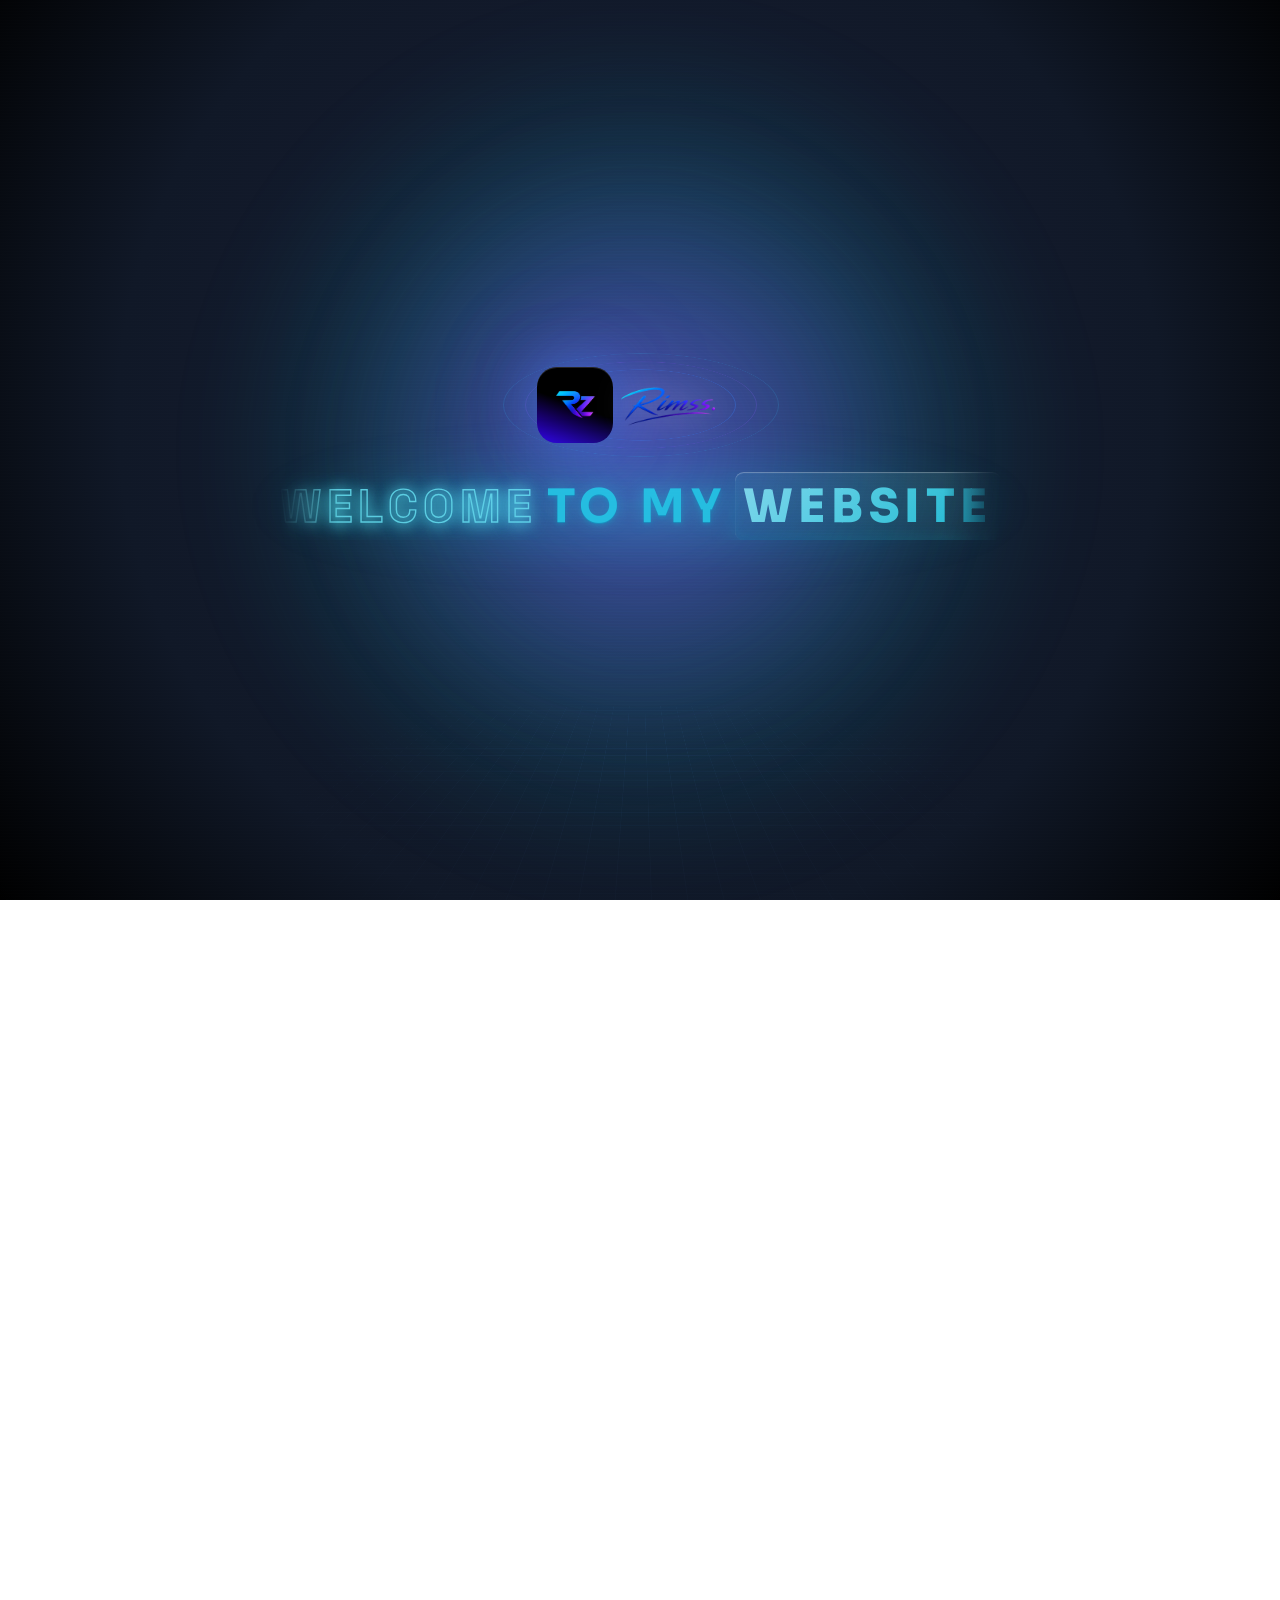
==== commit 00753953: "Pesan perubahan" ====
--- a/index.html
+++ b/index.html
@@ -8293,7 +8293,7 @@
                   untuk menunjang keamanan dan kelancaran operasional perangkat
                   di lapangan.
                 </p>
-                <a href="#" class="article-cta">Telusuri</a>
+                <a href="p_seng.html" class="article-cta">Telusuri</a>
               </div>
             </div>
             <div class="article-card reveal reveal-delay-1">
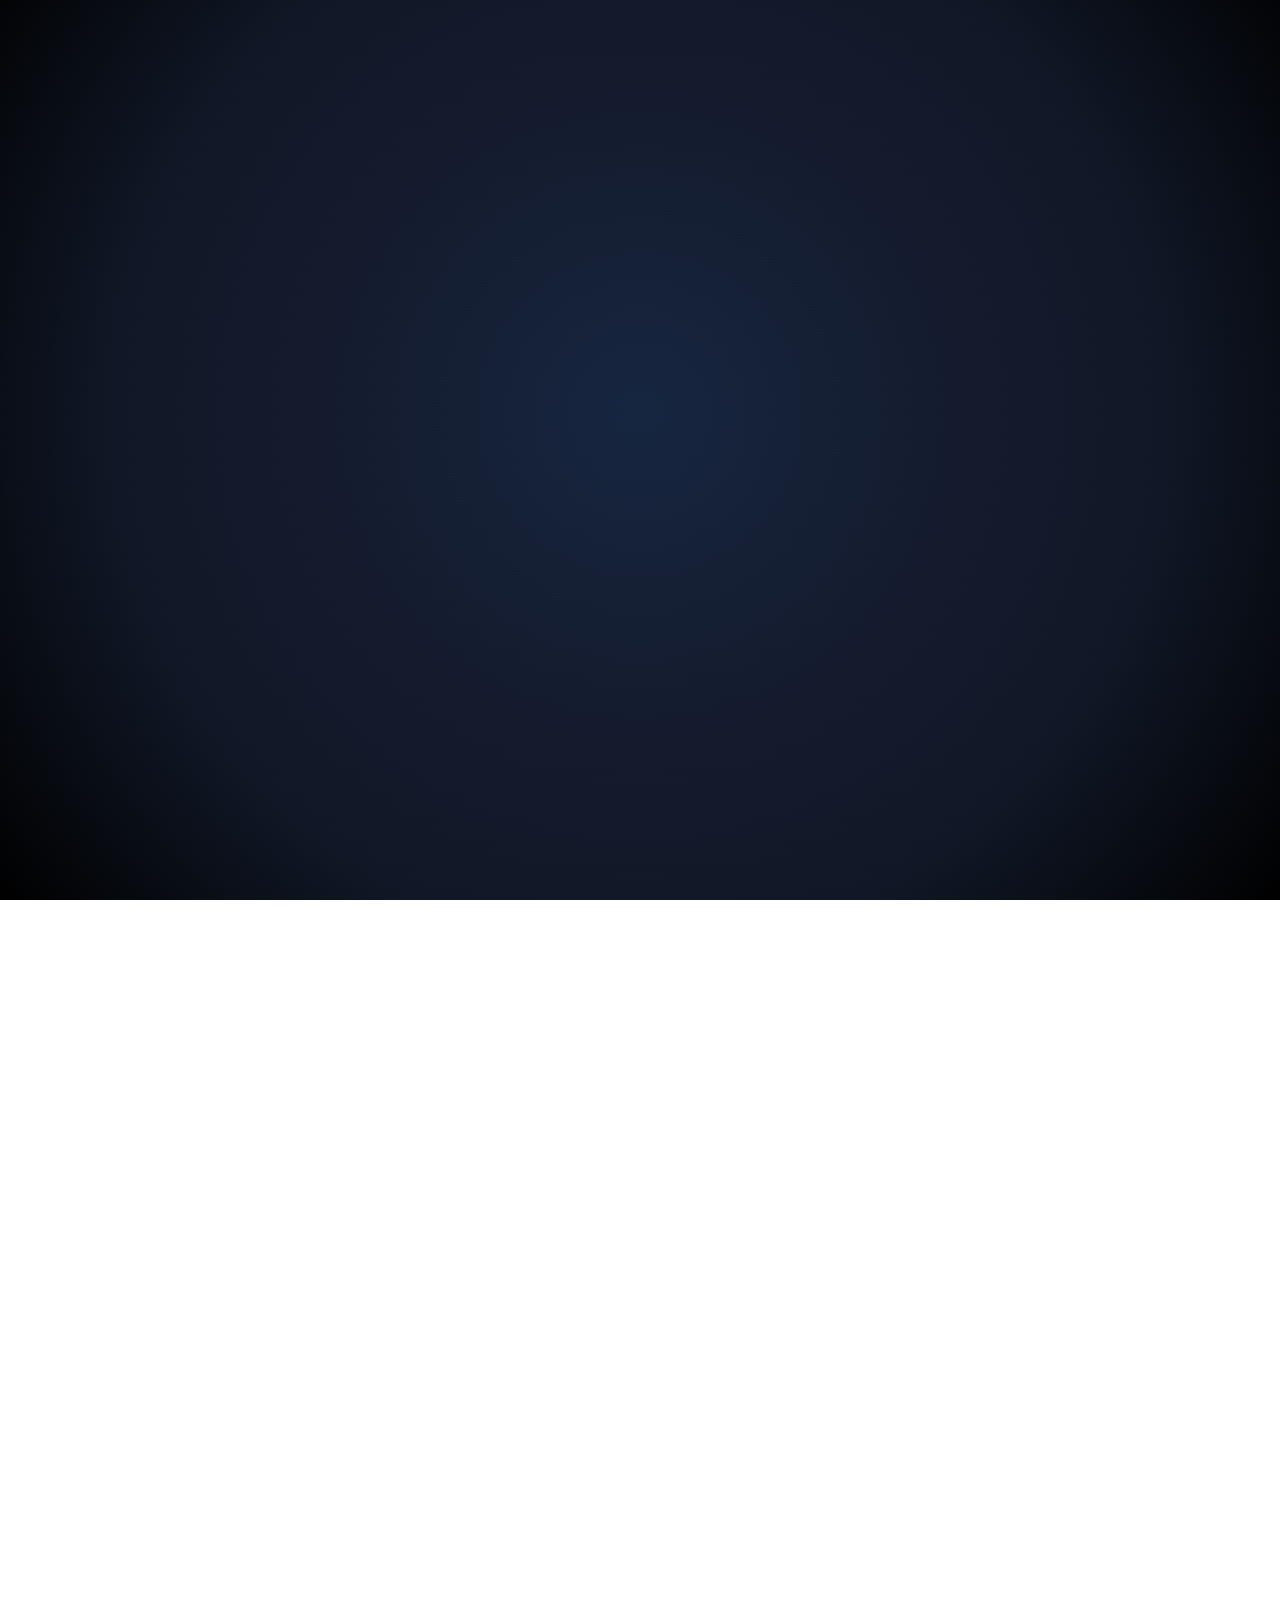
==== commit 43c73253: "Update artikel dan perbaikan UI website" ====
--- a/index.html
+++ b/index.html
@@ -7162,7 +7162,13 @@
             </p>
             <div class="hero-ctas">
               <a href="#projects" class="btn-hero-primary">Telusuri Proyek</a>
-              <a href="#articles" class="btn-hero-secondary">Artikel Saya →</a>
+              <a
+                href="artikel.html"
+                class="btn-hero-secondary"
+                target="_blank"
+                rel="noopener noreferrer"
+                >Artikel Saya →</a
+              >
             </div>
             <div class="hero-stats">
               <div class="hero-stat">
@@ -7213,7 +7219,7 @@
               <div class="hcard-inner">
                 <div class="hcard-img">
                   <img
-                    src="img/rims.jpg"
+                    src="img/rims.png"
                     alt="RZ Rimss — Creative Developer"
                     fetchpriority="high"
                     onerror="
@@ -8258,6 +8264,8 @@
               href="artikel.html"
               class="btn-hero-secondary reveal reveal-delay-2"
               style="align-self: flex-end"
+              target="_blank"
+              rel="noopener noreferrer"
               >Semua Artikel →</a
             >
           </div>
@@ -8293,7 +8301,13 @@
                   untuk menunjang keamanan dan kelancaran operasional perangkat
                   di lapangan.
                 </p>
-                <a href="p_seng.html" class="article-cta">Telusuri</a>
+                <a
+                  href="p_seng.html"
+                  class="article-cta"
+                  target="_blank"
+                  rel="noopener noreferrer"
+                  >Telusuri</a
+                >
               </div>
             </div>
             <div class="article-card reveal reveal-delay-1">
@@ -8324,7 +8338,13 @@
                   Sipispis — potret alam, peran sungai bagi masyarakat sekitar,
                   serta kondisi lingkungan di sepanjang daerah aliran sungainya.
                 </p>
-                <a href="#" class="article-cta">Telusuri</a>
+                <a
+                  href="bah-bolon.html"
+                  class="article-cta"
+                  target="_blank"
+                  rel="noopener noreferrer"
+                  >Telusuri</a
+                >
               </div>
             </div>
             <div class="article-card reveal reveal-delay-2">
@@ -8356,7 +8376,13 @@
                   yang tidak bisa diubah, dan menjaga ketenangan di tengah
                   tekanan hidup sehari-hari.
                 </p>
-                <a href="#" class="article-cta">Telusuri</a>
+                <a
+                  href="stoikisme.html"
+                  class="article-cta"
+                  target="_blank"
+                  rel="noopener noreferrer"
+                  >Telusuri</a
+                >
               </div>
             </div>
             <div class="article-card reveal reveal-delay-1">
@@ -8388,7 +8414,13 @@
                   pergaulan yang kurang mendukung — filosofi berlian yang tetap
                   berharga meski terkubur dalam lumpur.
                 </p>
-                <a href="#" class="article-cta">Telusuri</a>
+                <a
+                  href="berlian-tetaplah-berlian.html"
+                  class="article-cta"
+                  target="_blank"
+                  rel="noopener noreferrer"
+                  >Telusuri</a
+                >
               </div>
             </div>
             <div class="article-card reveal reveal-delay-2">
@@ -8420,7 +8452,13 @@
                   metabolisme, pencernaan, dan menjaga tubuh tetap segar
                   sepanjang hari.
                 </p>
-                <a href="#" class="article-cta">Telusuri</a>
+                <a
+                  href="manfaat-air-putih-pagi-hari.html"
+                  class="article-cta"
+                  target="_blank"
+                  rel="noopener noreferrer"
+                  >Telusuri</a
+                >
               </div>
             </div>
           </div>
